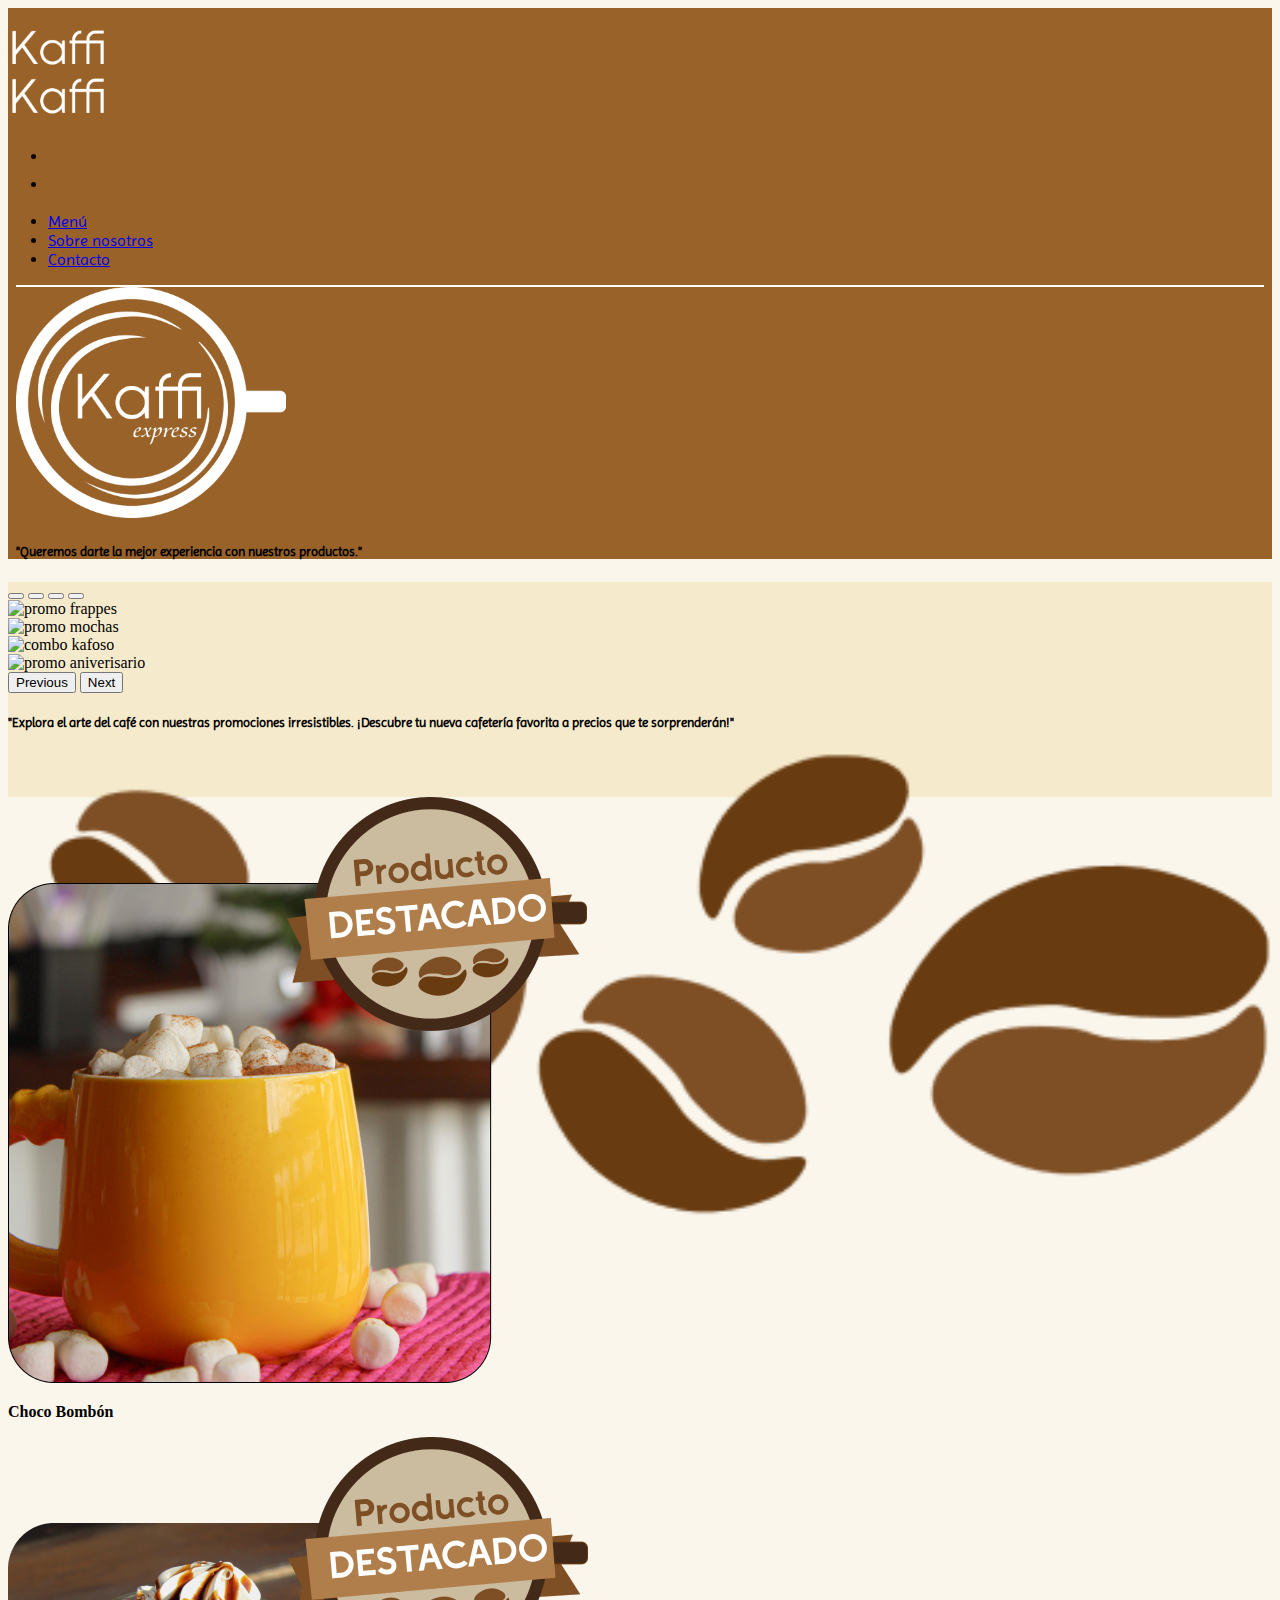
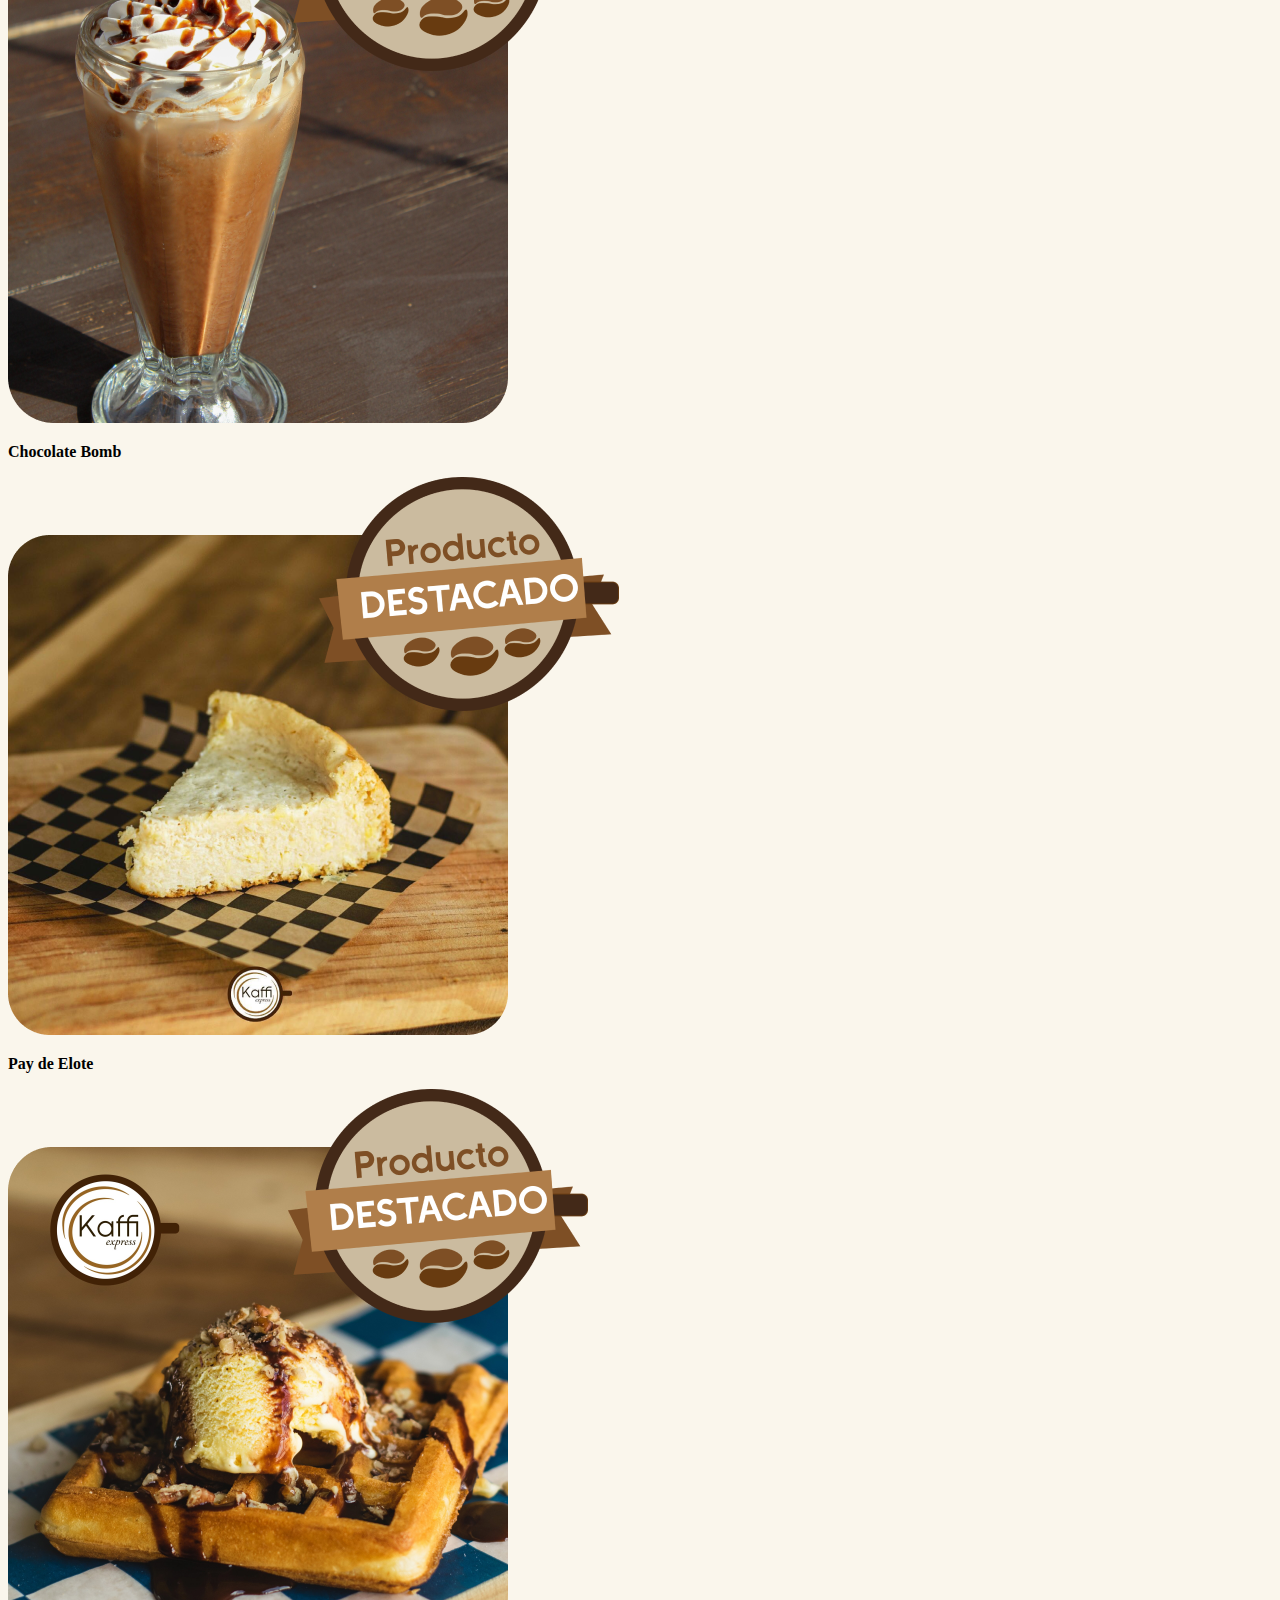
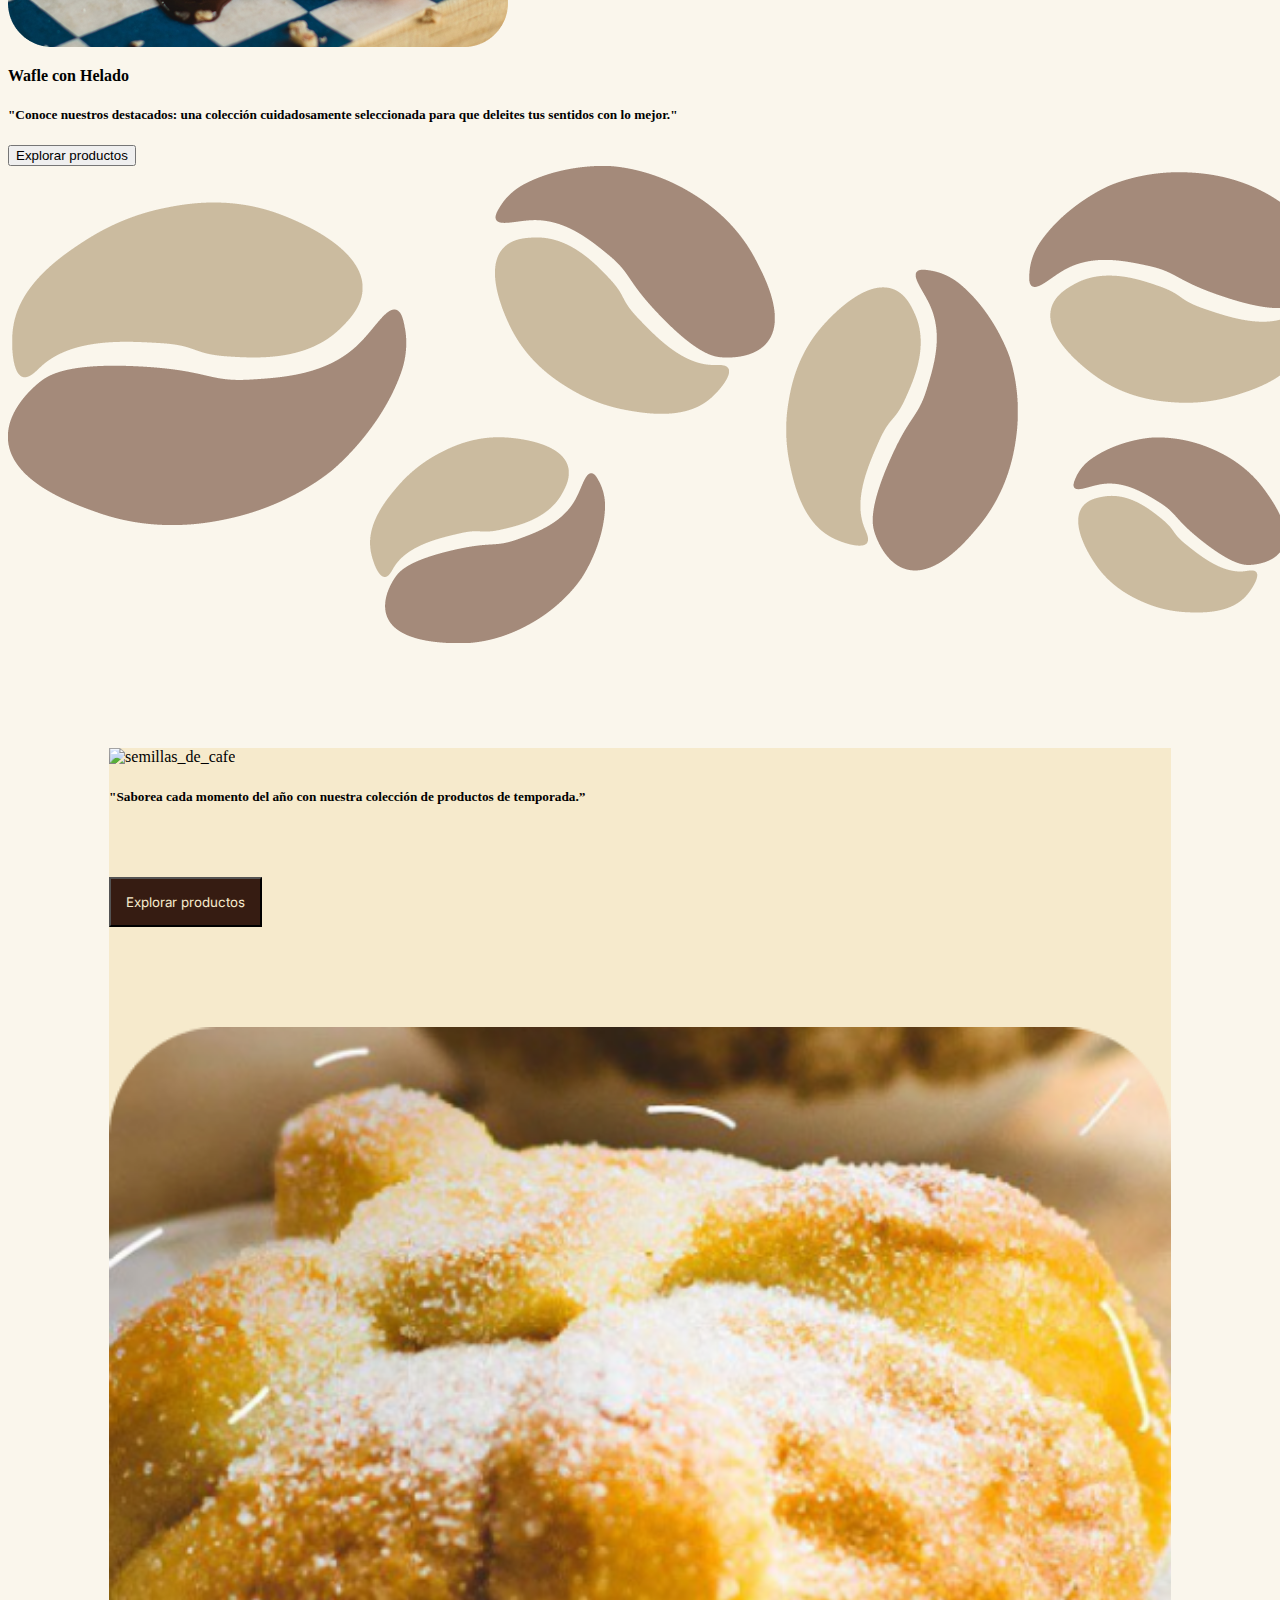
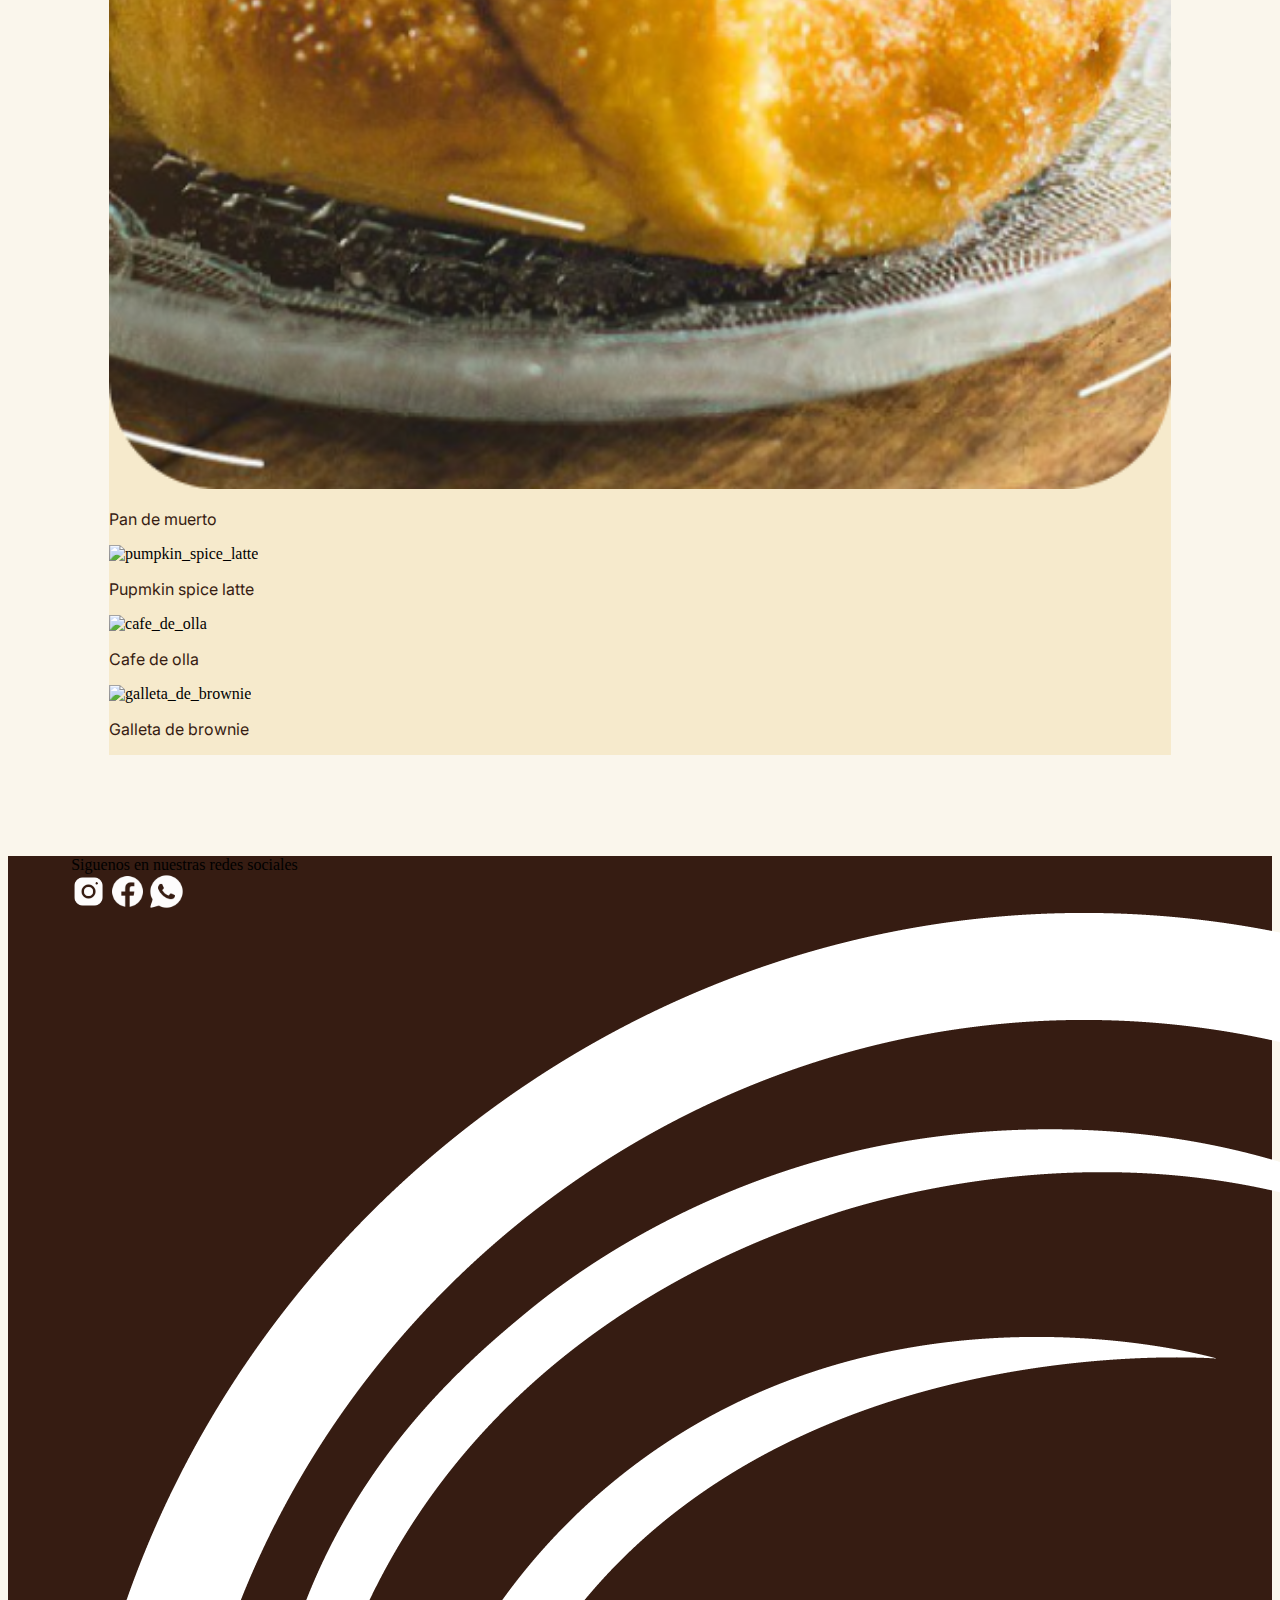
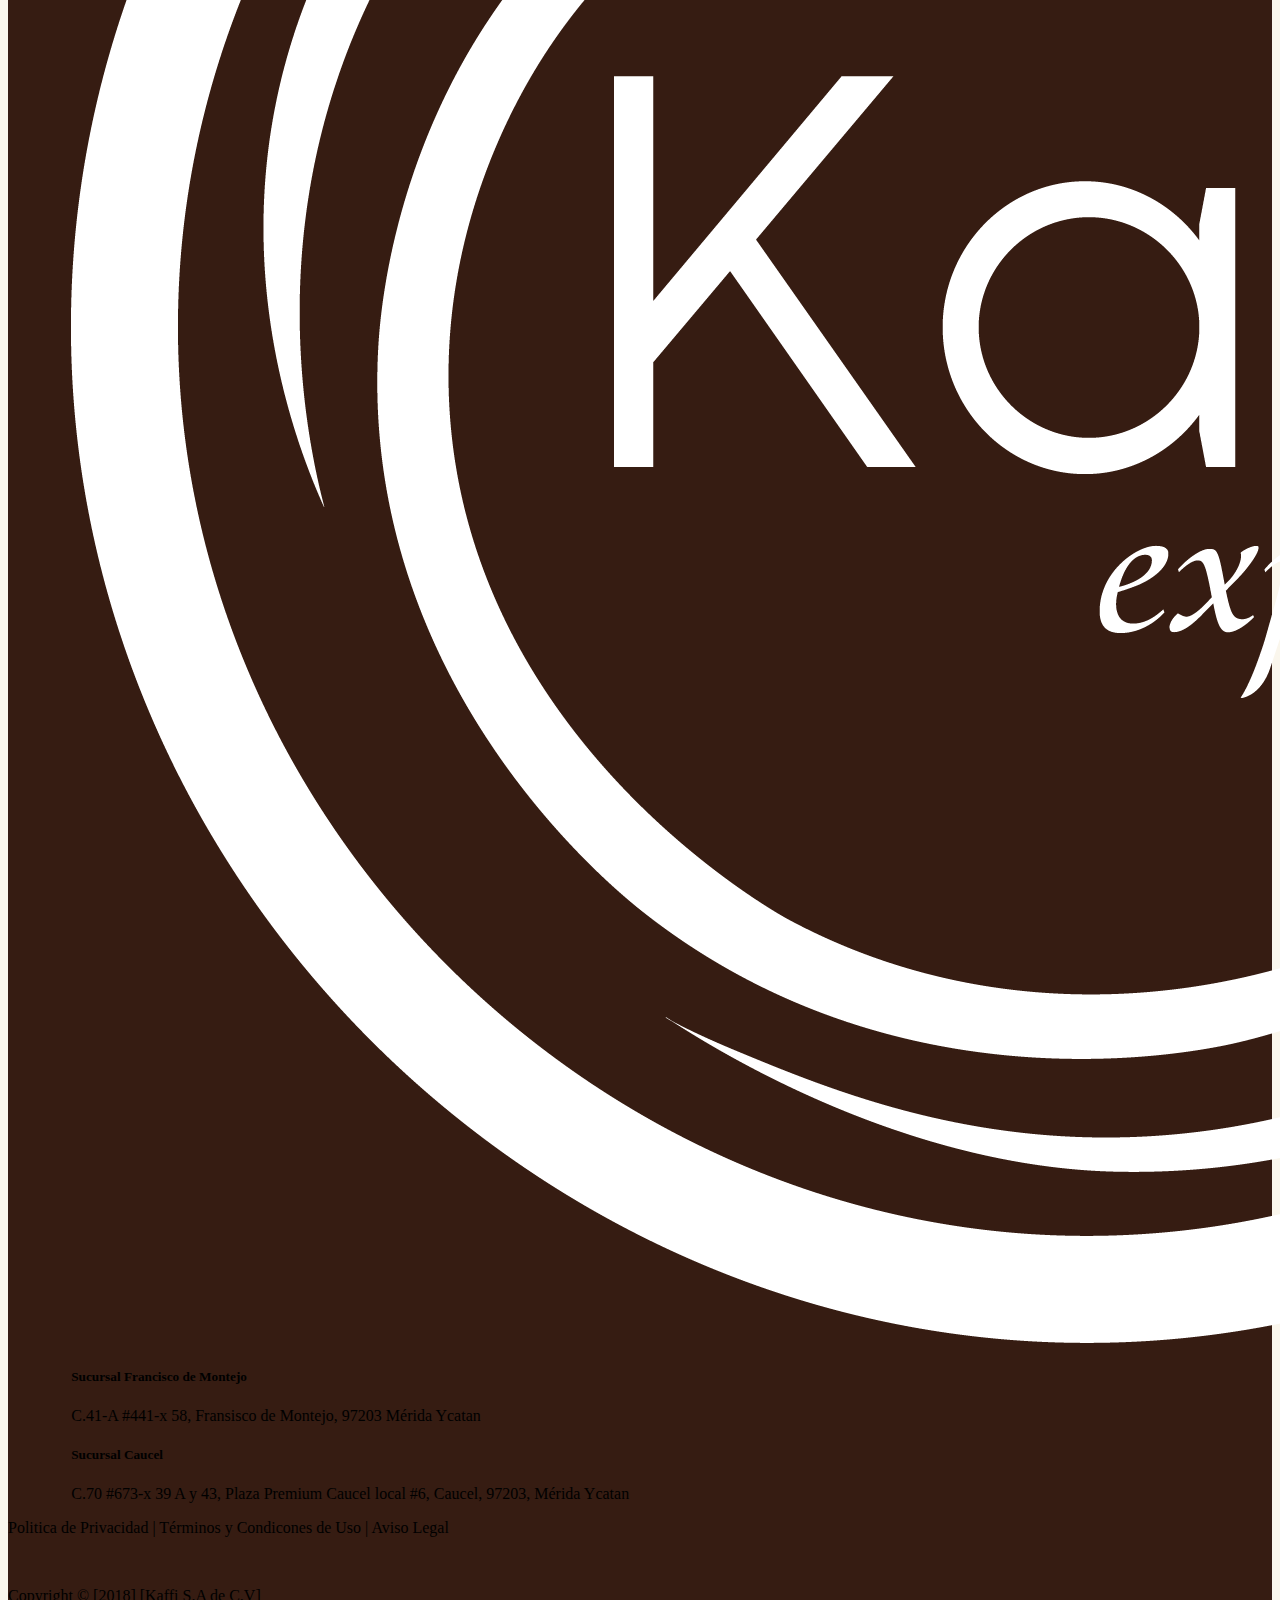
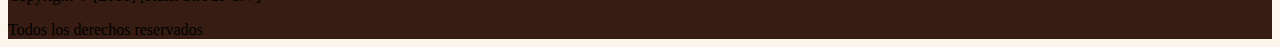
==== index.html @ 764d3df4 "alt imagenes" ====
<!DOCTYPE html>
<html lang="en">

<head>
    <meta charset="UTF-8">
    <meta name="viewport" content="width=device-width, initial-scale=1.0">
    <link href="https://cdn.jsdelivr.net/npm/bootstrap@5.3.2/dist/css/bootstrap.min.css" rel="stylesheet"
        integrity="sha384-T3c6CoIi6uLrA9TneNEoa7RxnatzjcDSCmG1MXxSR1GAsXEV/Dwwykc2MPK8M2HN" crossorigin="anonymous">
    <link rel="stylesheet" href="./assets/styles/homepage.css">
    <link rel="preconnect" href="https://fonts.googleapis.com">
    <link rel="preconnect" href="https://fonts.gstatic.com" crossorigin>
    <link href="https://fonts.googleapis.com/css2?family=Imprima&family=Inter:wght@700&display=swap" rel="stylesheet">
    <title>Homepage - Kaffi</title>
</head>

<body>
    <header>
        <!-- barra de navegacion -->
        <!-- diseño obtenido de https://getbootstrap.com/docs/5.3/components/navbar/ -->
        <nav class="navbar navbar-expand-lg justify-content-between">

            <!-- Botón de hamburguesa visible en pantallas pequeñas -->
            <div class="py-2 ms-1 d-flex header-menu-icon">
                <button class="navbar-toggler custom-toggler" type="button" data-bs-toggle="collapse"
                    data-bs-target="#navbarSupportedContent" aria-controls="navbarSupportedContent"
                    aria-expanded="false" aria-label="Toggle navigation">
                    <i class="fa-solid fa-bars fa-xl" style="color: #ffffff;"></i>
                </button>
            </div>

            <!-- Contenedor del logo centrado, visible en pantallas pequeñas -->
            <div class="d-lg-none d-flex align-items-center ms-auto ps-5">
                <a href=index.html class="header-logo-link">
                    <img class="img-fluid" src="./assets/images/imagen_nombre_kaffi.png" alt="imagen_de_nombre_kaffi"
                        id="navegation-bar-logo" />
                </a>
            </div>

            <!-- Contenedor del logo a la izquierda, visible en pantallas grandes -->
            <div class="d-none d-lg-block mx-0 px-3">
                <a href=index.html class="header-logo-link py-3">
                    <img class="img-fluid" src="./assets/images/imagen_nombre_kaffi.png" alt="imagen_de_nombre_kaffi"
                        id="navegation-bar-logo" />
                </a>
            </div>

            <!-- Iconos de carrito y usuario a la derecha, siempre en la esquina superior derecha -->
            <div id="iconos-carrito-y-usuario" class="ms-auto order-lg-last">
                <ul class="navbar-nav d-flex flex-row">
                    <li class="nav-item p-0 d-flex align-items-center">
                        <a id="enlace-carrito-header" class="nav-link active text-white px-2"
                            href="/assets/pages/shopping-cart.html">
                            <i class="fa-solid fa-cart-shopping py-2 px-1 header-icons-link"></i>
                        </a>
                    </li>
                    <li class="nav-item p-0 d-flex align-items-center">
                        <a id="enlace-login-header" class="nav-link active text-white px-2"
                            href="/assets/pages/profile.html">
                            <i class="fa-solid fa-user p-2 header-icons-link"></i>
                        </a>
                    </li>
                </ul>
            </div>
            <!-- Menú desplegable, visible en pantallas pequeñas -->
            <div class="collapse navbar-collapse" id="navbarSupportedContent">
                <ul class="navbar-nav mb-2 mb-lg-0 ms-auto">
                    <li class="nav-item">
                        <a class="nav-link active text-white" aria-current="page"
                            href="/assets/pages/menu.html">Menú</a>
                    </li>
                    <li class="nav-item">
                        <a class="nav-link active text-white" href="/assets/pages/about_us.html">Sobre nosotros</a>
                    </li>
                    <li class="nav-item">
                        <a class="nav-link active text-white" href="/assets/pages/contact.html">Contacto</a>
                    </li>
                </ul>
            </div>
        </nav>

        <section id="introduction-container">
            <div class="d-flex justify-content-center mt-1">
                <img class="img-fluid py-2" src="assets/images/logo_kaffi_blanco_1.png" alt="logo_kaffi_2"
                    id="img-logo-blanco" />
            </div>
            <div class="d-flex justify-content-center">
                <h5 class="description text-center text-white mb-2 p-4">"Queremos darte la mejor experiencia con
                    nuestros productos."
                </h5>
            </div>

        </section>
    </header>

    <!-- seccion principal -->
    <main>
        <!-- seccion de productos de oferta  -->
        <section class="d-flex justify-content-center mx-auto my-3" id="offer-products-container">
            <div class="container">
                <div class="row">
                    <!-- Columna carrousel -->
                    <div class="col-md-5 col-sm-12 order-sm-first order-md-last">
                        <div id="carouselExampleIndicators" class="carousel slide">
                            <div class="carousel-indicators">
                                <button type="button" data-bs-target="#carouselExampleIndicators" data-bs-slide-to="0"
                                    class="active" aria-current="true" aria-label="Slide 1"></button>
                                <button type="button" data-bs-target="#carouselExampleIndicators" data-bs-slide-to="1"
                                    aria-label="Slide 2"></button>
                                <button type="button" data-bs-target="#carouselExampleIndicators" data-bs-slide-to="2"
                                    aria-label="Slide 3"></button>
                                <button type="button" data-bs-target="#carouselExampleIndicators" data-bs-slide-to="3"
                                    aria-label="Slide 4"></button>
                            </div>
                            <!-- Contenedor imagenes de carrousel -->
                            <div class="carousel-inner container-with-height">
                                <!-- Se definio una altura maxima del contenedor -->
                                <div class="carousel-item active container-with-height">
                                    <!-- Se agregó la case img-promo-carrousel para que la imagen se ajuste al tamaño del contenedor -->
                                    <img src="./assets/images/promo1.png" class="d-flex w-100 img-promo-carrousel"
                                        alt="promo frappes">
                                </div>
                                <div class="carousel-item container-with-height">
                                    <!-- Se agregó la case img-promo-carrousel para que la imagen se ajuste al tamaño del contenedor -->
                                    <img src="./assets/images/promo2.png" class="d-flex w-100 img-promo-carrousel"
                                        alt="promo mochas">
                                </div>
                                <div class="carousel-item container-with-height">
                                    <!-- Se agregó la case img-promo-carrousel para que la imagen se ajuste al tamaño del contenedor -->
                                    <img src="./assets/images/promo3.png" class="d-flex w-100 img-promo-carrousel"
                                        alt="combo kafoso">
                                </div>
                                <div class="carousel-item container-with-height">
                                    <!-- Se agregó la case img-promo-carrousel para que la imagen se ajuste al tamaño del contenedor -->
                                    <img src="./assets/images/promo 4.png" class="d-flex w-100 img-promo-carrousel"
                                        alt="promo aniverisario">
                                </div>
                            </div>
                            <button class="carousel-control-prev" type="button"
                                data-bs-target="#carouselExampleIndicators" data-bs-slide="prev">
                                <span class="carousel-control-prev-icon" aria-hidden="true"></span>
                                <span class="visually-hidden">Previous</span>
                            </button>
                            <button class="carousel-control-next" type="button"
                                data-bs-target="#carouselExampleIndicators" data-bs-slide="next">
                                <span class="carousel-control-next-icon" aria-hidden="true"></span>
                                <span class="visually-hidden">Next</span>
                            </button>
                        </div>
                    </div>
                    <!-- Columna texto -->
                    <div
                        class="col-md-7 col-sm-12 d-flex flex-column align-items-center justify-content-center container-with-height py-3">
                        <div class="col-sm-12 text-center" id="text-offer-container">
                            <h5 class="text-offers py-3">"Explora el arte del café con nuestras promociones
                                irresistibles. ¡Descubre tu nueva
                                cafetería favorita a precios que te sorprenderán!"
                            </h5>
                        </div>
                        <div class="col-sm-12 d-flex justify-content-center" id="seeds2">
                            <img src="./assets/images/granos_cafe.png" alt="dibujo de granos de café">
                        </div>
                    </div>

                </div>
            </div>
        </section>

        <!-- Código Alan, Sección Productos destacados -->

        <section id="Top-products" class="d-flex justify-content-center mx-auto my-3 ">
            <div class="row">
                <!-- Columna Productos -->
                <div class="col-sm-12 col-md-6 text-center align-items-center justify-content-center d-flex flex-column">
                    <!--Columna 1-->
                    <div class="row d-flex justify-content-center align-items-center mx-auto">
                        <!-- Producto 1 -->
                        <div class="col-sm-6 w-50">
                            <div class="d-flex flex-column align-items-center text-center">
                                <img src="./assets/images/top-products1.png" alt="Imagen Producto 1" class="img-fluid">
                                <p class="product-name pe-4">Choco Bombón</p>
                            </div>
                        </div>
                        <!-- Producto 2 -->
                        <div class="col-sm-6 w-50 ">
                            <div class="d-flex flex-column align-items-center text-center">
                                <img src="./assets/images/top-products2.png" alt="Imagen Producto 2" class="img-fluid">
                                <p class="product-name pe-4">Chocolate Bomb</p>
                            </div>
                        </div>
                    </div>
        
                    <div class="row d-flex justify-content-center align-items-center mx-auto">
                        <!-- Producto 3 -->
                        <div class="col-sm-6 w-50">
                            <div class="d-flex flex-column align-items-center text-center">
                                <img src="./assets/images/top-products3.png" alt="Imagen Producto 3" class="img-fluid">
                                <p class="product-name pe-4">Pay de Elote</p>
                            </div>
                        </div>
                        <!-- Producto 4 -->
                        <div class="col-sm-6 w-50">
                            <div class="d-flex flex-column align-items-center text-center">
                                <img src="./assets/images/top-products4.png" alt="Imagen Producto 4" class="img-fluid">
                                <p class="product-name pe-4">Wafle con Helado</p>
                            </div>
                        </div>
                    </div>
                </div>
                <!-- Columna Textos -->
                <div class="col-sm-12 col-md-6 d-flex flex-column align-items-center justify-content-end text-center">
                    <!--Columna 2-->
                    <div class="py-3 my-5">
                        <h5 class="px-5 mb-5">
                            "Conoce nuestros destacados: una colección cuidadosamente seleccionada para que deleites tus sentidos con lo mejor."
                        </h5>
                        <div class="d-flex justify-content-center col-sm-12">
                            <button type="submit" class="mi-boton-1">Explorar productos</button>
                        </div>
                    </div>
                    <!--Granos de café-->
                    <div class="d-flex justify-content-end pt-md-5">
                        <img src="./assets/images/semillas claras.png" alt="dibujo de granos de café" class="w-25">
                    </div>
                </div>
            </div>
        </section>

        <!--Código Kim, sección Productos de temporada-->

        <section section class="d-flex justify-content-center mx-auto my-3" id="season-products">
            <div class="container ">
                <div class="row">
                    <div id="card-description" class="d-flex flex-column col-sm-12 col-md-6 order-last order-md-first">
                        <!--Columna 1-->
                        <div class="d-flex align-content-center justify-content-center col-sm-12">
                            <img src="./assets/images/semillas_cafe_extendidas.png" alt="semillas_de_cafe" />
                        </div>
                        <div class="d-flex justify-content-center col-sm-12">
                            <h5>"Saborea cada momento del año con nuestra colección de productos de temporada.”</h5>
                        </div>
                        <div class="d-flex justify-content-center col-sm-12">
                            <button><a href="#">Explorar productos</a></button>
                        </div>
                    </div>
                    <div id="card-images"
                        class="col-sm-12 col-md-6 text-center align-items-center justify-content-center d-flex flex-column order-first order-md-last">
                        <!--Columna 2-->
                        <div id="first-row" class="row col-sm-12">
                            <div class="col">
                                <div id="outstanding-product-1">
                                    <img src="./assets/images/pan_de_muerto.png" alt="pan_de_muerto">
                                </div>
                                <div>
                                    <p>Pan de muerto</p>
                                </div>
                            </div>

                            <div class="col">
                                <div id="outstanding-product-2">
                                    <img src="./assets/images/pupmkin_spice_latte.png" alt="pumpkin_spice_latte">
                                </div>
                                <div>
                                    <p>Pupmkin spice latte</p>
                                </div>
                            </div>
                        </div>

                        <div id="second-row" class="row col-sm-12">
                            <div class="col">
                                <div id="outstanding-product-3">
                                    <img src="./assets/images/cafe_de_olla.png" alt="cafe_de_olla">
                                </div>
                                <div>
                                    <p>Cafe de olla</p>
                                </div>
                            </div>
                            <div class="col">
                                <div id="outstanding-product-4">
                                    <img src="./assets/images/galleta_brownie.png" alt="galleta_de_brownie">
                                </div>
                                <div>
                                    <p>Galleta de brownie</p>
                                </div>
                            </div>
                        </div>
                    </div>
                </div>
            </div>
        </section>

    </main>



    <!-- codigo de valdo -->
    <footer>
        <footer class="text-light">

            <!-- Section: Social media -->
            <section id="social-media" class="text-center p-3 border-bottom border-3">

                <div class="mb-2">
                    <span>Siguenos en nuestras redes sociales</span>
                </div>

                <div>
                    <a href="https://www.instagram.com/kaffimerida/" target="_blank" class="me-5">
                        <img class="social-icon" src="./assets/images/icons8-instagram-60.png"
                            alt="El icono de Instagram"></a>
                    <a href="https://www.facebook.com/kaffiMid/?locale=es_LA" target="_blank" class="me-5">
                        <img class="social-icon" src="./assets/images/icons8-facebook-50 (2).png"
                            alt="El icono de Facebook"></a>
                    <a href="https://api.whatsapp.com/message/RMOZKTGCQLG3H1?autoload=1&app_absent=0" target="_blank">
                        <img class="social-icon" src="./assets/images/icons8-whatsapp-50 (1).png"
                            alt="El icono de whatssap"></a>
                </div>
            </section>

            <!-- Section: Logo y sucursales  -->
            <section id="sucursales" class="text-center p-3 border-bottom border-3">
                <div class="container text-center text-md-start mt-5">
                    <div class="row mt-3">

                        <!-- Logo -->
                        <div class="col-md-3 col-lg-4 col-xl-3 mx-auto mb-4">
                            <img src="./assets/images/logo kaffi blanco.png" alt="logo de Kaffi" class="img-fluid w-50">
                        </div>

                        <!-- Fransisco Montejo -->
                        <div class="col-md-3 col-lg-3 col-xl-3 mx-auto mb-4">
                            <h5 class="mb-4 ">
                                Sucursal Francisco de Montejo
                            </h5>
                            <p>
                                C.41-A #441-x 58,
                                Fransisco de Montejo,
                                97203
                                Mérida Ycatan
                            </p>
                        </div>

                        <!-- Caucel -->
                        <div class="col-md-4 col-lg-3 col-xl-3 mx-auto mb-md-0 mb-4">
                            <h5 class="mb-4">
                                Sucursal Caucel
                            </h5>
                            <p>
                                C.70 #673-x 39 A y 43,
                                Plaza Premium Caucel local #6,
                                Caucel, 97203,
                                Mérida Ycatan
                            </p>
                        </div>

                    </div>
                </div>
            </section>

            <!-- Copyright -->
            <div class="text-center p-4">
                <p> Politica de Privacidad | Términos y Condicones de Uso | Aviso Legal</p><br>
                <p>Copyright © [2018] [Kaffi S.A de C.V]</p>
                <span>Todos los derechos reservados</span>
            </div>
        </footer>
    </footer>

    <script src="https://cdn.jsdelivr.net/npm/bootstrap@5.3.2/dist/js/bootstrap.bundle.min.js"
        integrity="sha384-C6RzsynM9kWDrMNeT87bh95OGNyZPhcTNXj1NW7RuBCsyN/o0jlpcV8Qyq46cDfL"
        crossorigin="anonymous"></script>
    <script src="https://kit.fontawesome.com/7f430a0c40.js" crossorigin="anonymous"></script>
    <script src="about-us.js"></script>
</body>


</html>
---- assets/styles/homepage.css ----
/* Inicio estilos para el header */
header {
    /* https://stackoverflow.com/questions/12609110/responsive-css-background-images */
    width: 100%;
    height: auto;
    background-color: #996229;
    background-size: cover;
    font-family: 'Imprima', sans-serif;
    font-size: 1em;
    /* Tamaño predeterminado del texto del menú */
}

header #introduction-container {
    margin-left: 0.5em;
    margin-right: 0.5em;
    border-top: 2px;
    border-color: #ffffff;
    border-top-style: solid;
}
.header-logo-link:hover{
    border-bottom: 2px;
    border-bottom-style: solid;
    border-color: #ffffff;
}
.header-icons-link{
    font-size: 24px; 
    border-radius: 3em;
}
.header-menu-icon{
    border-radius: 1em;
}
.header-icons-link:hover, .header-menu-icon:hover{
    background-color: #9c846a8e;
}

#navegation-bar-logo {
    max-width: 100px;
}

.custom-toggler {
    background-color: transparent !important;
    border: none !important;
}

.custom-toggler:active,
.custom-toggler:focus {
    background-color: transparent !important;
    color: transparent !important;
}

.show .nav-link {
    text-decoration: none;
    font-size: 18px;
    /* Tamaño predeterminado del texto del menú */
    margin-left: 1rem;
}

.nav-link:hover {
    text-decoration-line: underline;
}

#img-logo-blanco {
    max-width: 30vh;
}

.description {
    max-width: 60vw;
}

/* Fin estilos para el header */

/* reglas para imagenes y letras aplicados hasta dispositivos medianos */
@media screen and (max-width: 500px) {
    header {
        height: auto;
        padding: 0 20px;
        font-size: 7vw;
    }

    
}

/* estilos de la seccion de productos oferta */
/* Inicio Seccion promos Carrousel */
#offer-products-container{
    background-color: rgb(246, 234, 204);
}

.text-offers{
    font-family: "Imprima";
}


#text-offer-container{
    width:80%;
}

#seeds2{
   max-height: 5vh;
   width: auto;
}
#seeds2 img{
    width: 100%;
    height: 100%;
    object-fit: cover;
}

.img-promo-carrousel {
    width: 100%;
    height: 100%;
    object-fit: cover;
    /* Esto asegura que la imagen cubra completamente el contenedor sin deformarse */
}

.container-with-height {
    max-height: 50vh;
}

/* Fin Seccion Carrousel */


/* Inicio estilos de la seccion de productos de temporada */

#season-products {
    background-color: #F6EACC;
    margin: 8%;
}

#season-products #card-description img {
    width: 50%;
}

#season-products #card-description {
    margin-bottom: 50px;
    margin-top: 50px;
}

#season-products #card-description p {
    font-family: 'Imprima', sans-serif;
    color: #361c12;
    font-size: 1.1rem;
    text-align: center;
}

#season-products #card-description button {
    background-color: #361c12;
    padding: 15px;
    margin-top: 50px;
}

#season-products #card-description a {
    color: #F6EACC;
    font-family: 'Inter', sans-serif;
    text-decoration: none;
}

#season-products #first-row {
    margin-top: 50px;
}

#season-products #outstanding-product-1 img {
    width: 100%;
}

#season-products #outstanding-product-2 img {
    width: 100%;
}

#season-products #outstanding-product-3 img {
    width: 100%;
}

#season-products #outstanding-product-4 img {
    width: 100%;
}

#season-products #card-images p{
    font-family: 'Inter', sans-serif;
    color: #361c12;
}

#season-products #card-images {
    align-content:center;
}
/* termina seccion de productos destacados */

/* estilos del footer */
body{
    background-color: #faf6ec;
}

footer{
    background-color: #361c12;
}

#social-media{
    box-sizing: border-box;
    width: 90%;
    margin: 0 auto;
}

#sucursales{
    box-sizing: border-box;
    width: 90%;
    margin: 0 auto;
}

.social-icon{
    width: 35px;
    height: 35px;
}

/* semillas cafe rafa 9 */

#seeds-developers-team-left{
    transform: rotate(-18.81deg);
}

#seeds-developers-team-right{
transform: rotate(159.85deg);
}


#profile-card{
    background-color: #361c12;
    color: #ffffff;
}
#card-footer{
    color: #ffffff;
}

#navegation-bar-logo{
max-width: 100px;
}

.custom-toggler {
    background-color: transparent !important;
    border: none !important;
}

.custom-toggler:active,
.custom-toggler:focus {
    background-color: transparent !important;
    color: transparent !important;
}


.show .nav-link {
    text-decoration: none;
    font-size: 18px; /* Tamaño predeterminado del texto del menú */
    margin-left: 1rem;
}

.nav-link:hover {
    text-decoration-line: underline;
}

#img-logo-blanco{
    max-width: 30vh;
}
.description{
    max-width:60vw;
}


/* Top Products */

/* Estilos para la sección de los productos destacados */
.top-products-section {
    background-color: #361c12;
    margin: 8%;
}

/* Estilos para el contenedor principal */
.products-container {
    background-color: #361c12;
    color: white;
}

/* Estilos para la fila de productos */
.products-row {
    background-color: #361c12;
}

/* Estilos para la columna 1 */
.column1 {
    background-color: #361c12;
    color: beige;
}

/* Estilos para cada fila de productos */
.product-row {
    background-color: #361c12;
    margin: 0.5em;
}

/* Estilos para cada columna de producto */
.product-col {
    background-color: #361c12;
    margin: 0.5em;
}

/* Estilos para la información de cada producto */
.product-info {
    text-align: center;
}

/* Estilos para la imagen de cada producto */
.product-image {
    max-width: 100%;
    width: 140px;
    display: block;
    margin: 0 auto;
}

/* Estilos para el texto del nombre del producto */
.product-name {
    font-weight: bold;
}

/* Estilos para el texto adicional del producto */
.product-text {
    color: #888;
}

/* Estilos para la columna 2 */
.column2 {
    background-color: #361c12;
    color: #361c12;
}

/* Estilos para la información destacada */
.highlight-info {
    color:  white;
    padding: 1em;
    margin: 0.5em;
}



/* Estilos para el contenedor de la imagen de los granos de café */
.highlight-image {
    position: relative; /* Establece el posicionamiento relativo para el contenedor */
    width: 200px; /* Ancho del contenedor */
    height: 100px; /* Altura del contenedor */
    margin-left: auto; /* Empuja el contenedor hacia la derecha */
    margin-top: auto; /* Empuja el contenedor hacia abajo */
}

/* Estilos para la imagen de los granos de café */
.highlight-image img {
    max-width: 100%; /* Ajusta el ancho máximo de la imagen al contenedor */
    height: auto; /* Ajusta la altura automáticamente */
    position: absolute; /* Establece el posicionamiento absoluto para la imagen */
    bottom: 0; /* Coloca la imagen en la parte inferior del contenedor */
    right: 0; /* Coloca la imagen en la esquina derecha del contenedor */
    transform: rotate(180.85deg); /* Gira la imagen */
}
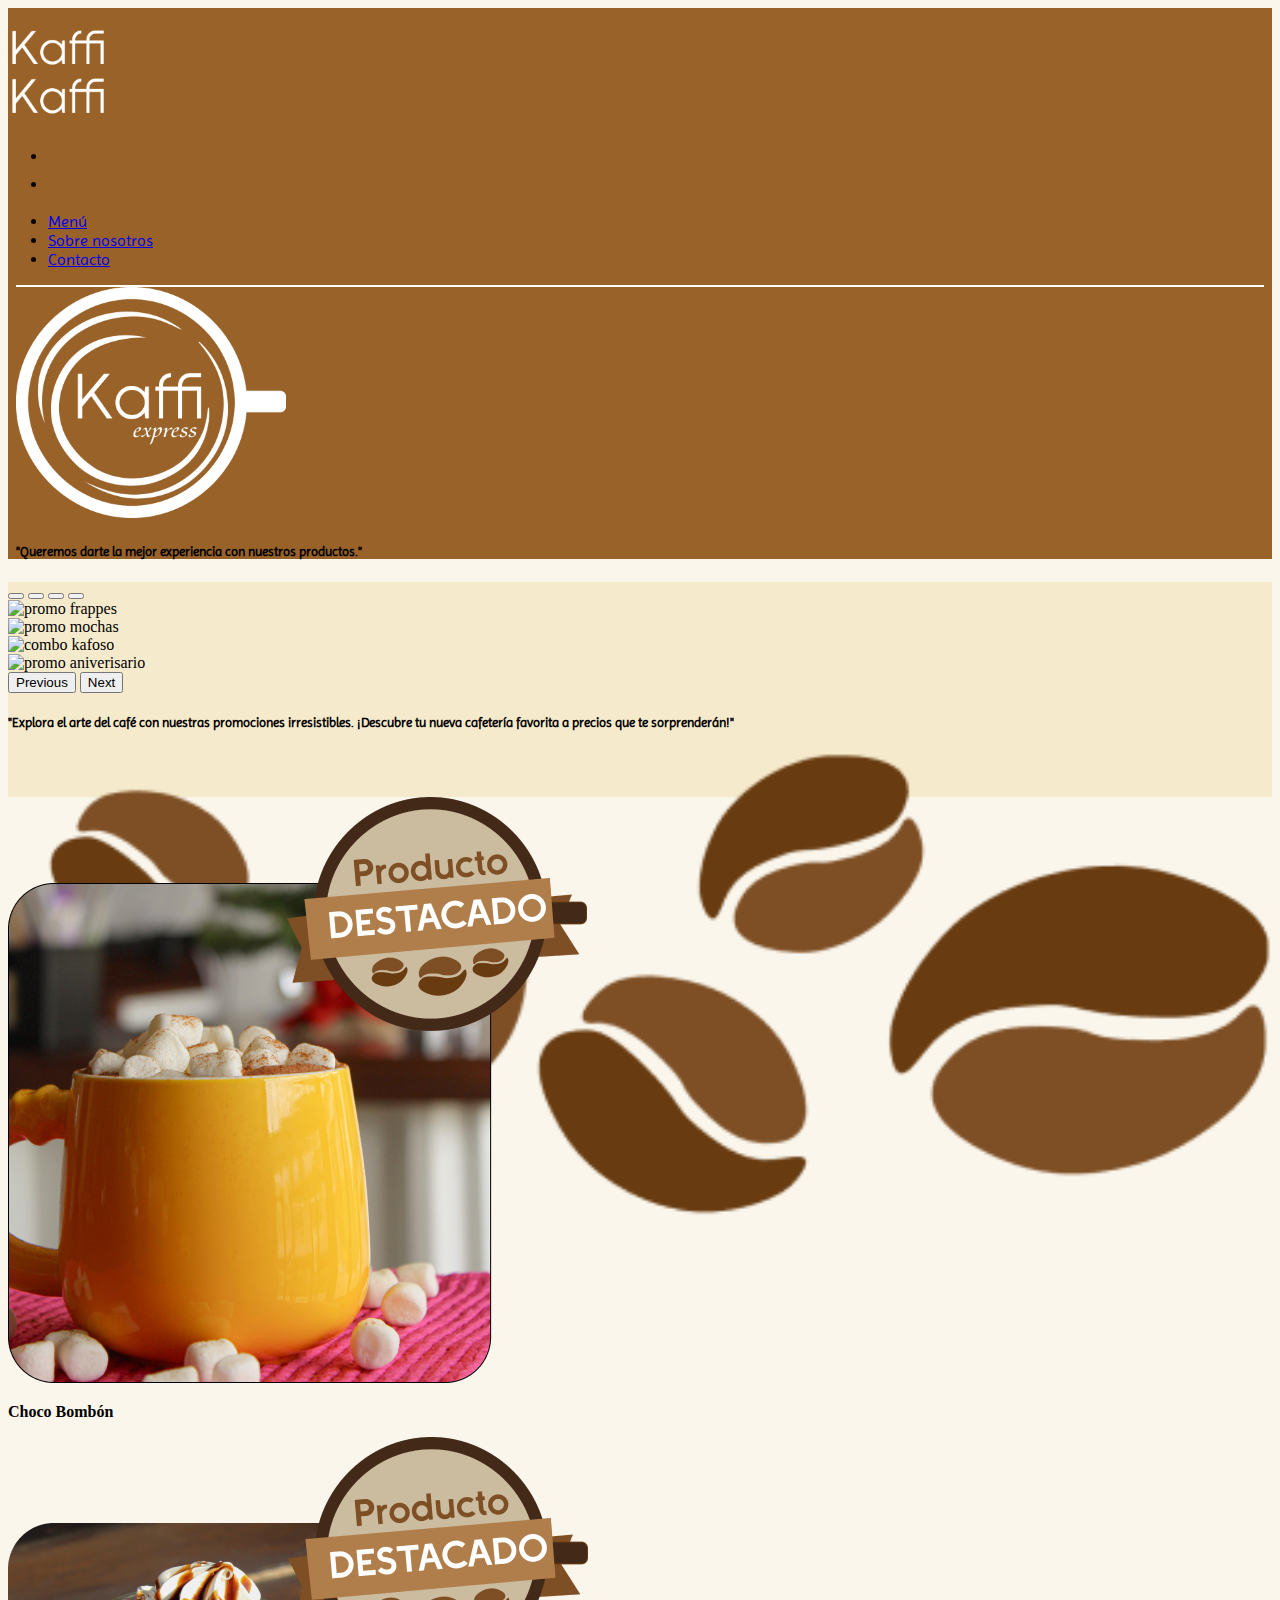
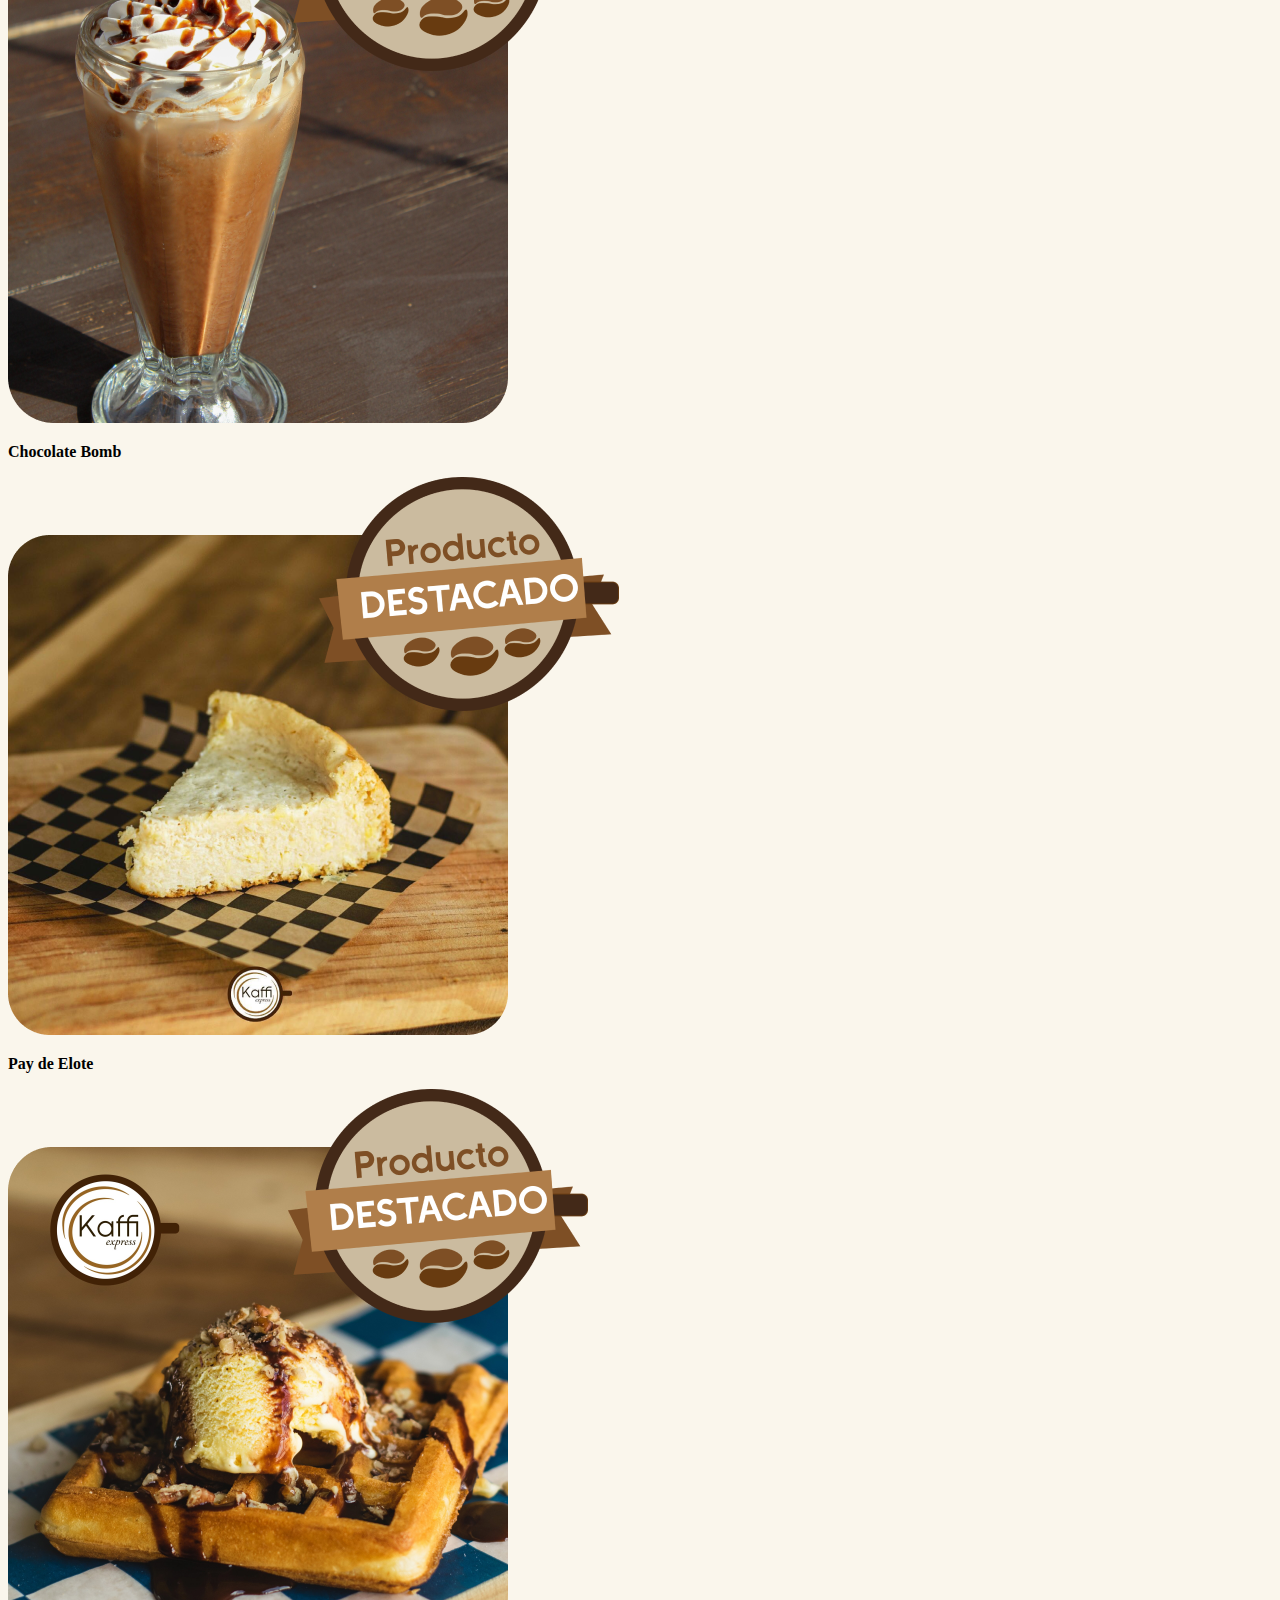
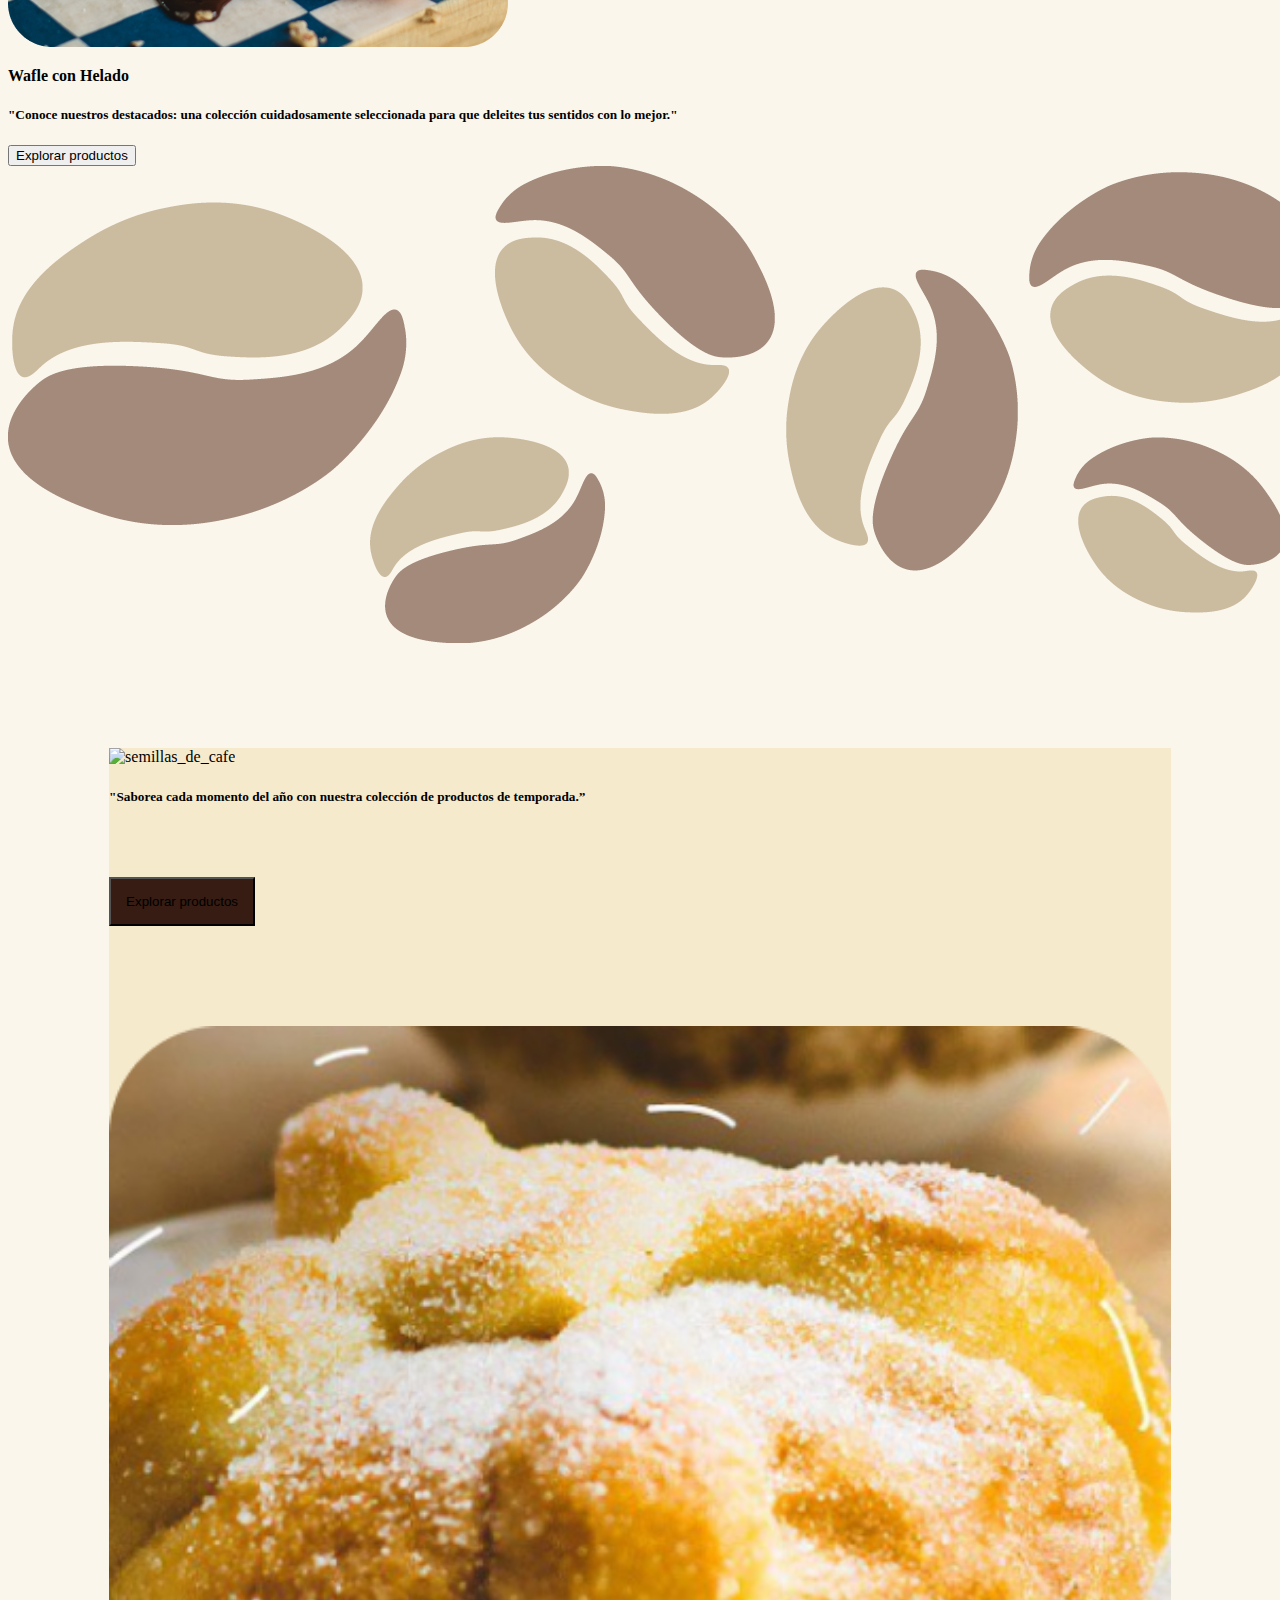
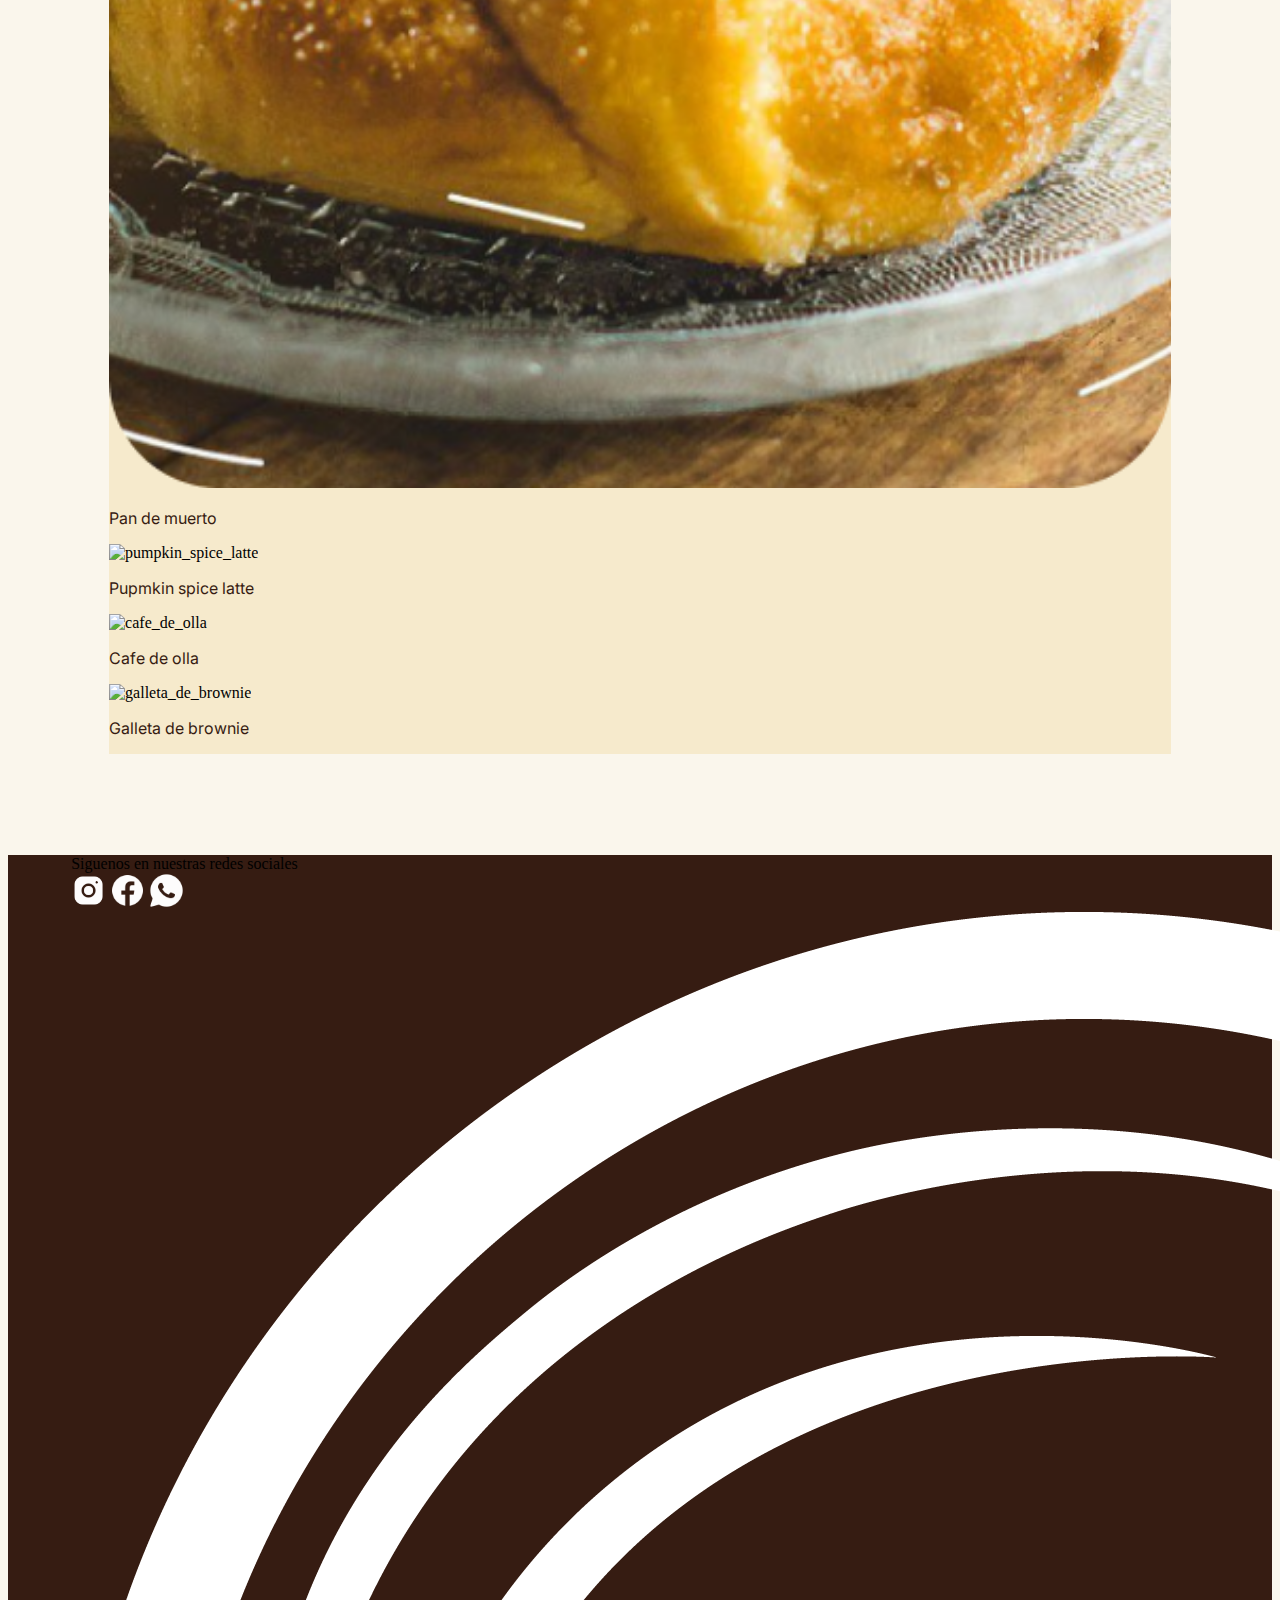
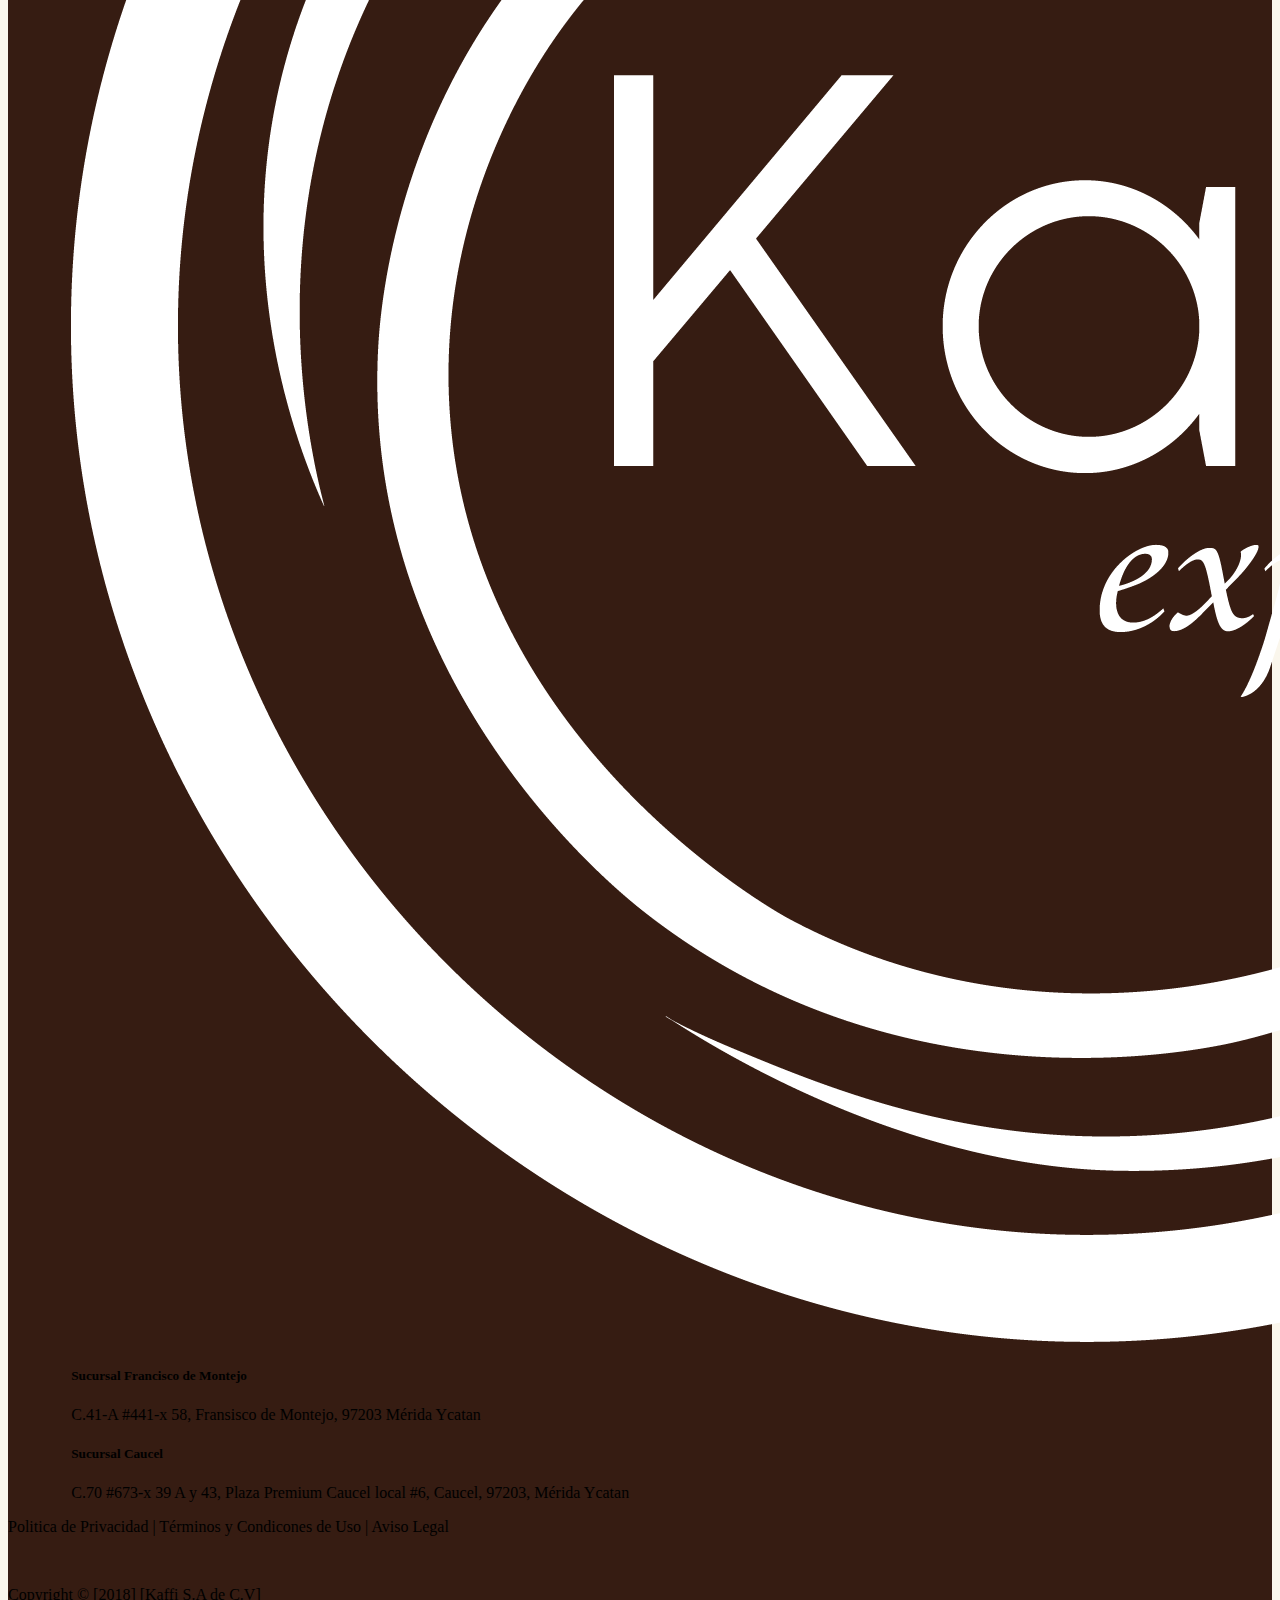
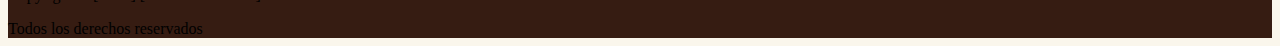
==== commit 26f854ec: "rutas again" ====
--- a/index.html
+++ b/index.html
@@ -6,6 +6,7 @@
     <meta name="viewport" content="width=device-width, initial-scale=1.0">
     <link href="https://cdn.jsdelivr.net/npm/bootstrap@5.3.2/dist/css/bootstrap.min.css" rel="stylesheet"
         integrity="sha384-T3c6CoIi6uLrA9TneNEoa7RxnatzjcDSCmG1MXxSR1GAsXEV/Dwwykc2MPK8M2HN" crossorigin="anonymous">
+    <link rel="shortcut icon" href="./assets/images/icono-kaffi.png">    
     <link rel="stylesheet" href="./assets/styles/homepage.css">
     <link rel="preconnect" href="https://fonts.googleapis.com">
     <link rel="preconnect" href="https://fonts.gstatic.com" crossorigin>
@@ -30,16 +31,16 @@
 
             <!-- Contenedor del logo centrado, visible en pantallas pequeñas -->
             <div class="d-lg-none d-flex align-items-center ms-auto ps-5">
-                <a href=index.html class="header-logo-link">
-                    <img class="img-fluid" src="./assets/images/imagen_nombre_kaffi.png" alt="imagen_de_nombre_kaffi"
+                <a href=./index.html class="header-logo-link">
+                    <img class="img-fluid" src="/assets/images/imagen_nombre_kaffi.png" alt="imagen_de_nombre_kaffi"
                         id="navegation-bar-logo" />
                 </a>
             </div>
 
             <!-- Contenedor del logo a la izquierda, visible en pantallas grandes -->
             <div class="d-none d-lg-block mx-0 px-3">
-                <a href=index.html class="header-logo-link py-3">
-                    <img class="img-fluid" src="./assets/images/imagen_nombre_kaffi.png" alt="imagen_de_nombre_kaffi"
+                <a href=./index.html class="header-logo-link py-3">
+                    <img class="img-fluid" src="/assets/images/imagen_nombre_kaffi.png" alt="imagen_de_nombre_kaffi"
                         id="navegation-bar-logo" />
                 </a>
             </div>
@@ -49,13 +50,13 @@
                 <ul class="navbar-nav d-flex flex-row">
                     <li class="nav-item p-0 d-flex align-items-center">
                         <a id="enlace-carrito-header" class="nav-link active text-white px-2"
-                            href="/assets/pages/shopping-cart.html">
+                            href="./assets/pages/shopping-cart.html">
                             <i class="fa-solid fa-cart-shopping py-2 px-1 header-icons-link"></i>
                         </a>
                     </li>
                     <li class="nav-item p-0 d-flex align-items-center">
                         <a id="enlace-login-header" class="nav-link active text-white px-2"
-                            href="/assets/pages/profile.html">
+                            href="./assets/pages/profile.html">
                             <i class="fa-solid fa-user p-2 header-icons-link"></i>
                         </a>
                     </li>
@@ -66,13 +67,13 @@
                 <ul class="navbar-nav mb-2 mb-lg-0 ms-auto">
                     <li class="nav-item">
                         <a class="nav-link active text-white" aria-current="page"
-                            href="/assets/pages/menu.html">Menú</a>
+                            href="./assets/pages/menu.html">Menú</a>
                     </li>
                     <li class="nav-item">
-                        <a class="nav-link active text-white" href="/assets/pages/about_us.html">Sobre nosotros</a>
+                        <a class="nav-link active text-white" href="./assets/pages/about_us.html">Sobre nosotros</a>
                     </li>
                     <li class="nav-item">
-                        <a class="nav-link active text-white" href="/assets/pages/contact.html">Contacto</a>
+                        <a class="nav-link active text-white" href="./assets/pages/contact.html">Contacto</a>
                     </li>
                 </ul>
             </div>
@@ -80,7 +81,7 @@
 
         <section id="introduction-container">
             <div class="d-flex justify-content-center mt-1">
-                <img class="img-fluid py-2" src="assets/images/logo_kaffi_blanco_1.png" alt="logo_kaffi_2"
+                <img class="img-fluid py-2" src="./assets/images/logo_kaffi_blanco_1.png" alt="logo_kaffi_2"
                     id="img-logo-blanco" />
             </div>
             <div class="d-flex justify-content-center">
@@ -170,7 +171,8 @@
         <section id="Top-products" class="d-flex justify-content-center mx-auto my-3 ">
             <div class="row">
                 <!-- Columna Productos -->
-                <div class="col-sm-12 col-md-6 text-center align-items-center justify-content-center d-flex flex-column">
+                <div
+                    class="col-sm-12 col-md-6 text-center align-items-center justify-content-center d-flex flex-column">
                     <!--Columna 1-->
                     <div class="row d-flex justify-content-center align-items-center mx-auto">
                         <!-- Producto 1 -->
@@ -188,7 +190,7 @@
                             </div>
                         </div>
                     </div>
-        
+
                     <div class="row d-flex justify-content-center align-items-center mx-auto">
                         <!-- Producto 3 -->
                         <div class="col-sm-6 w-50">
@@ -211,10 +213,13 @@
                     <!--Columna 2-->
                     <div class="py-3 my-5">
                         <h5 class="px-5 mb-5">
-                            "Conoce nuestros destacados: una colección cuidadosamente seleccionada para que deleites tus sentidos con lo mejor."
+                            "Conoce nuestros destacados: una colección cuidadosamente seleccionada para que deleites tus
+                            sentidos con lo mejor."
                         </h5>
                         <div class="d-flex justify-content-center col-sm-12">
-                            <button type="submit" class="mi-boton-1">Explorar productos</button>
+                            <a href="./assets/pages/menu.html" title="Conoce nuestro Menu">
+                                <button type="submit" class="mi-boton-1">Explorar productos</button>
+                            </a>
                         </div>
                     </div>
                     <!--Granos de café-->
@@ -239,7 +244,9 @@
                             <h5>"Saborea cada momento del año con nuestra colección de productos de temporada.”</h5>
                         </div>
                         <div class="d-flex justify-content-center col-sm-12">
-                            <button><a href="#">Explorar productos</a></button>
+                            <a href="./assets/pages/menu.html" title="Conoce nuestro Menu">
+                                <button>Explorar productos</button>
+                            </a>
                         </div>
                     </div>
                     <div id="card-images"
@@ -369,7 +376,6 @@
         integrity="sha384-C6RzsynM9kWDrMNeT87bh95OGNyZPhcTNXj1NW7RuBCsyN/o0jlpcV8Qyq46cDfL"
         crossorigin="anonymous"></script>
     <script src="https://kit.fontawesome.com/7f430a0c40.js" crossorigin="anonymous"></script>
-    <script src="about-us.js"></script>
 </body>
 
 
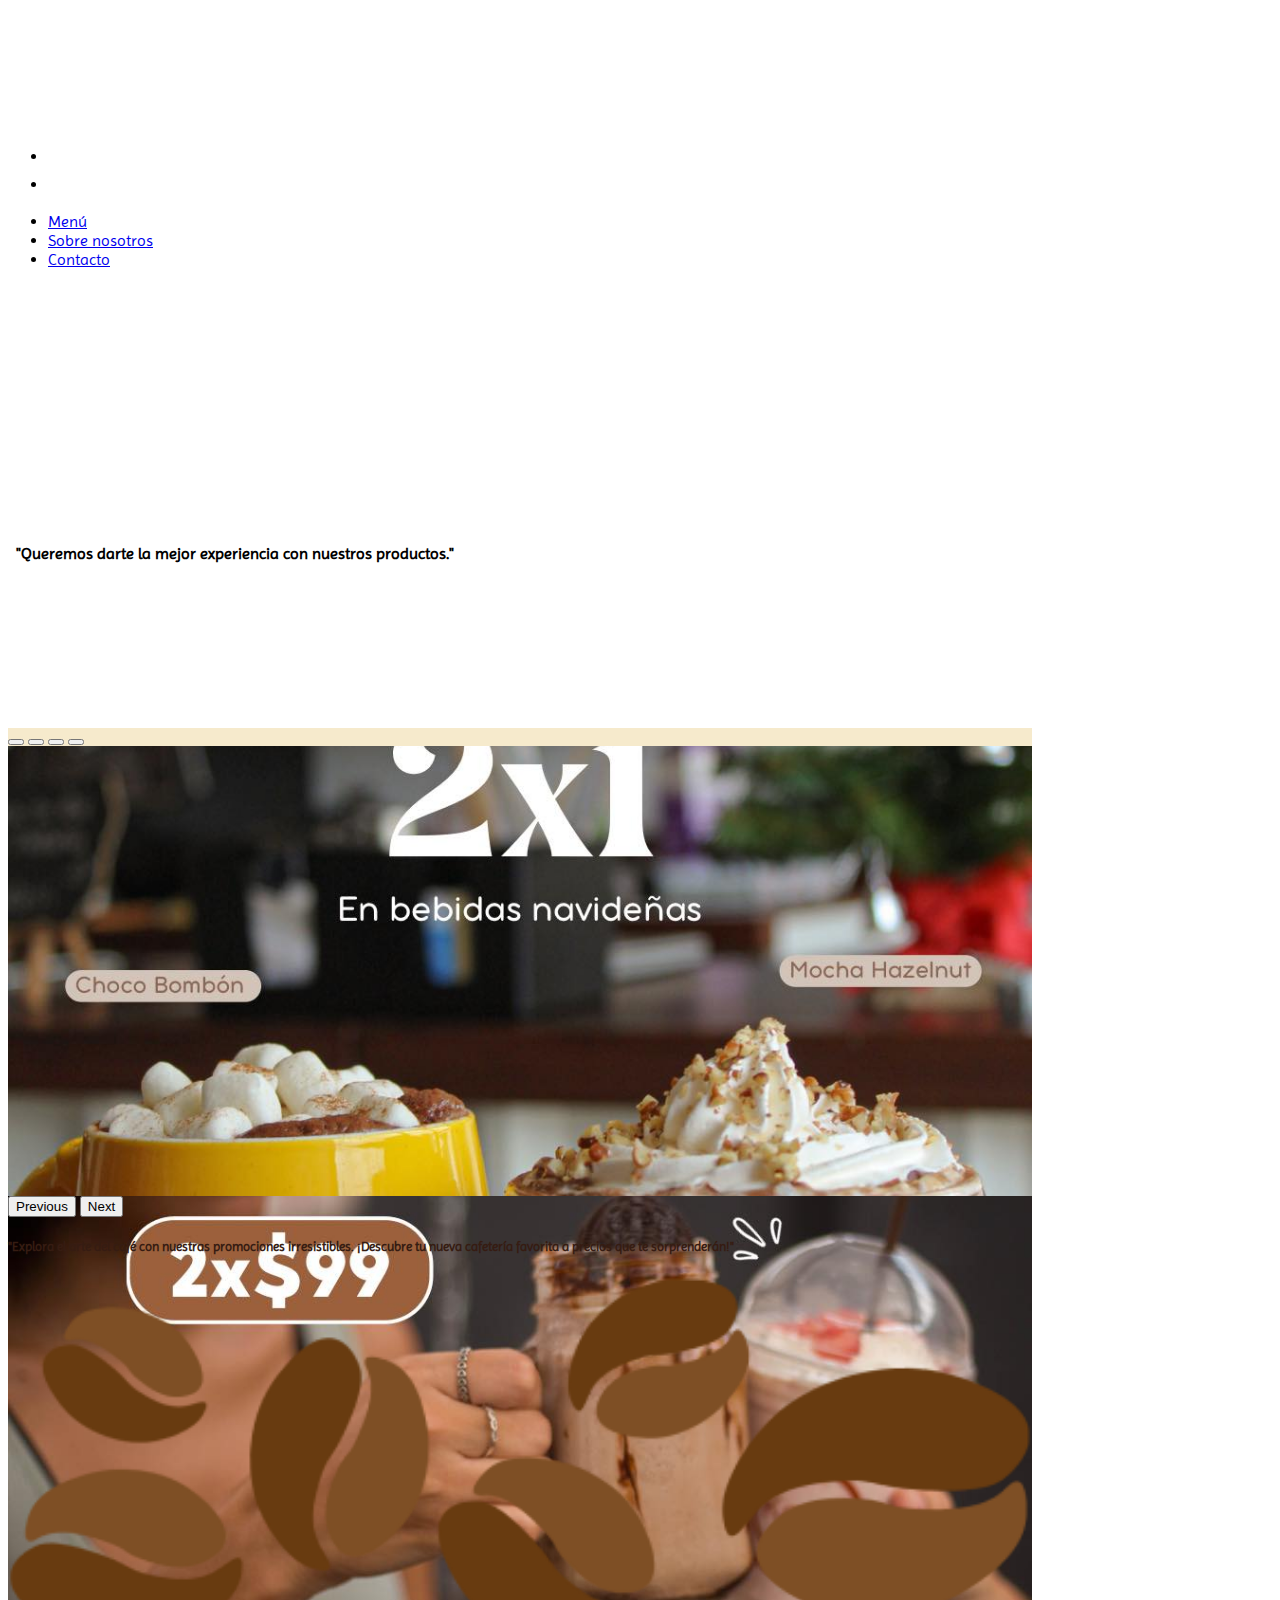
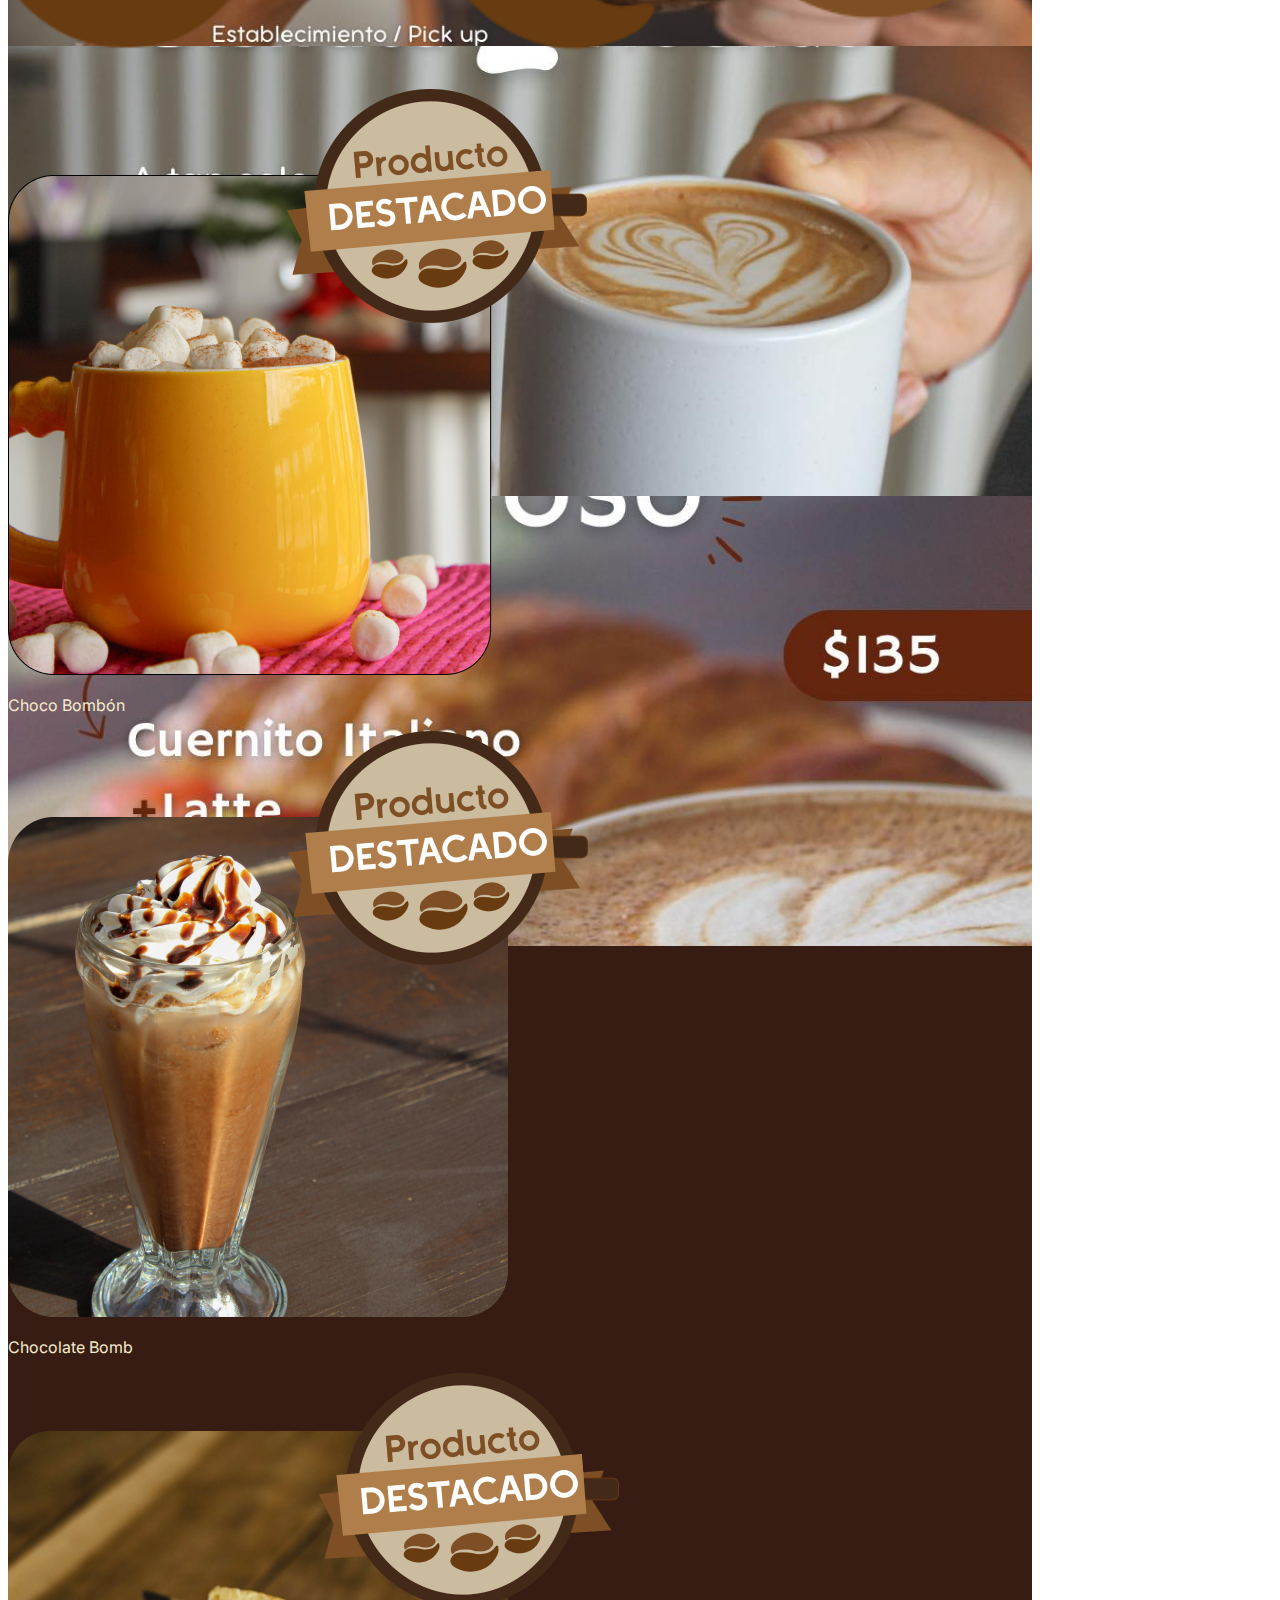
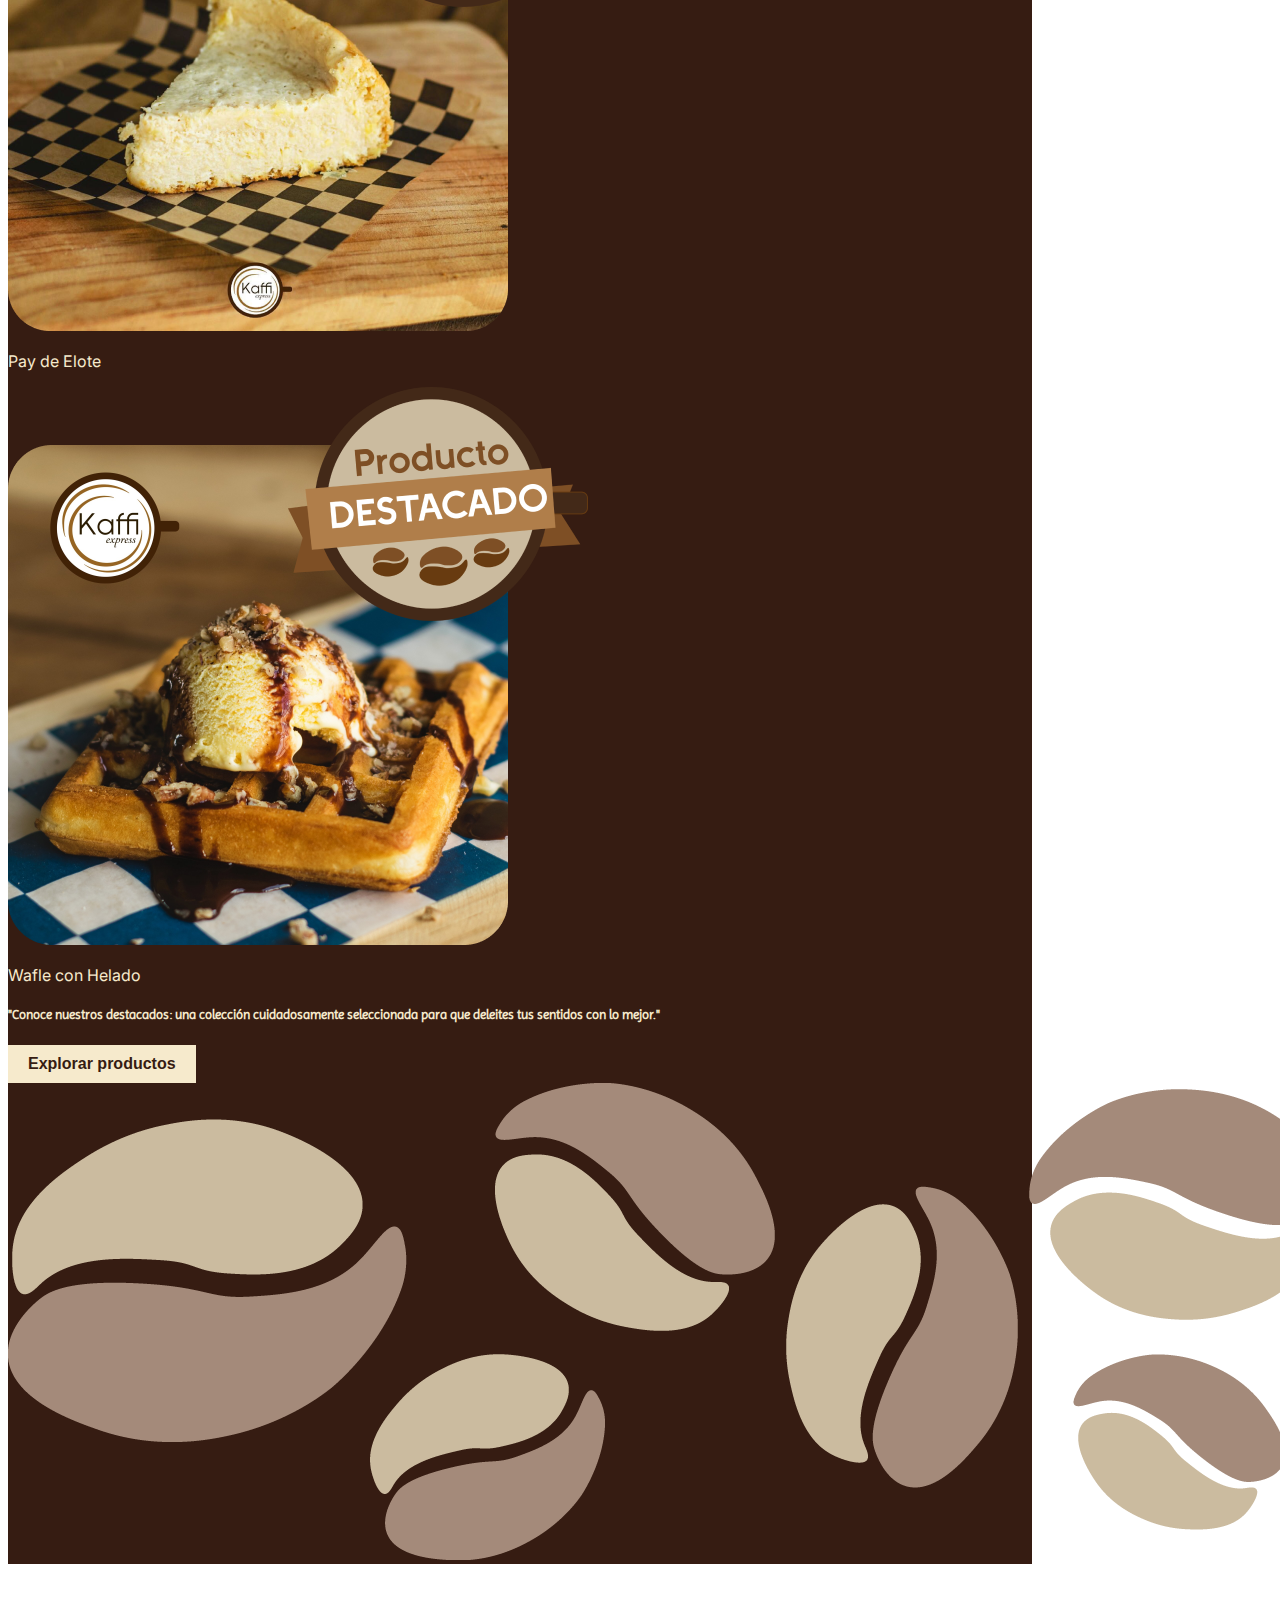
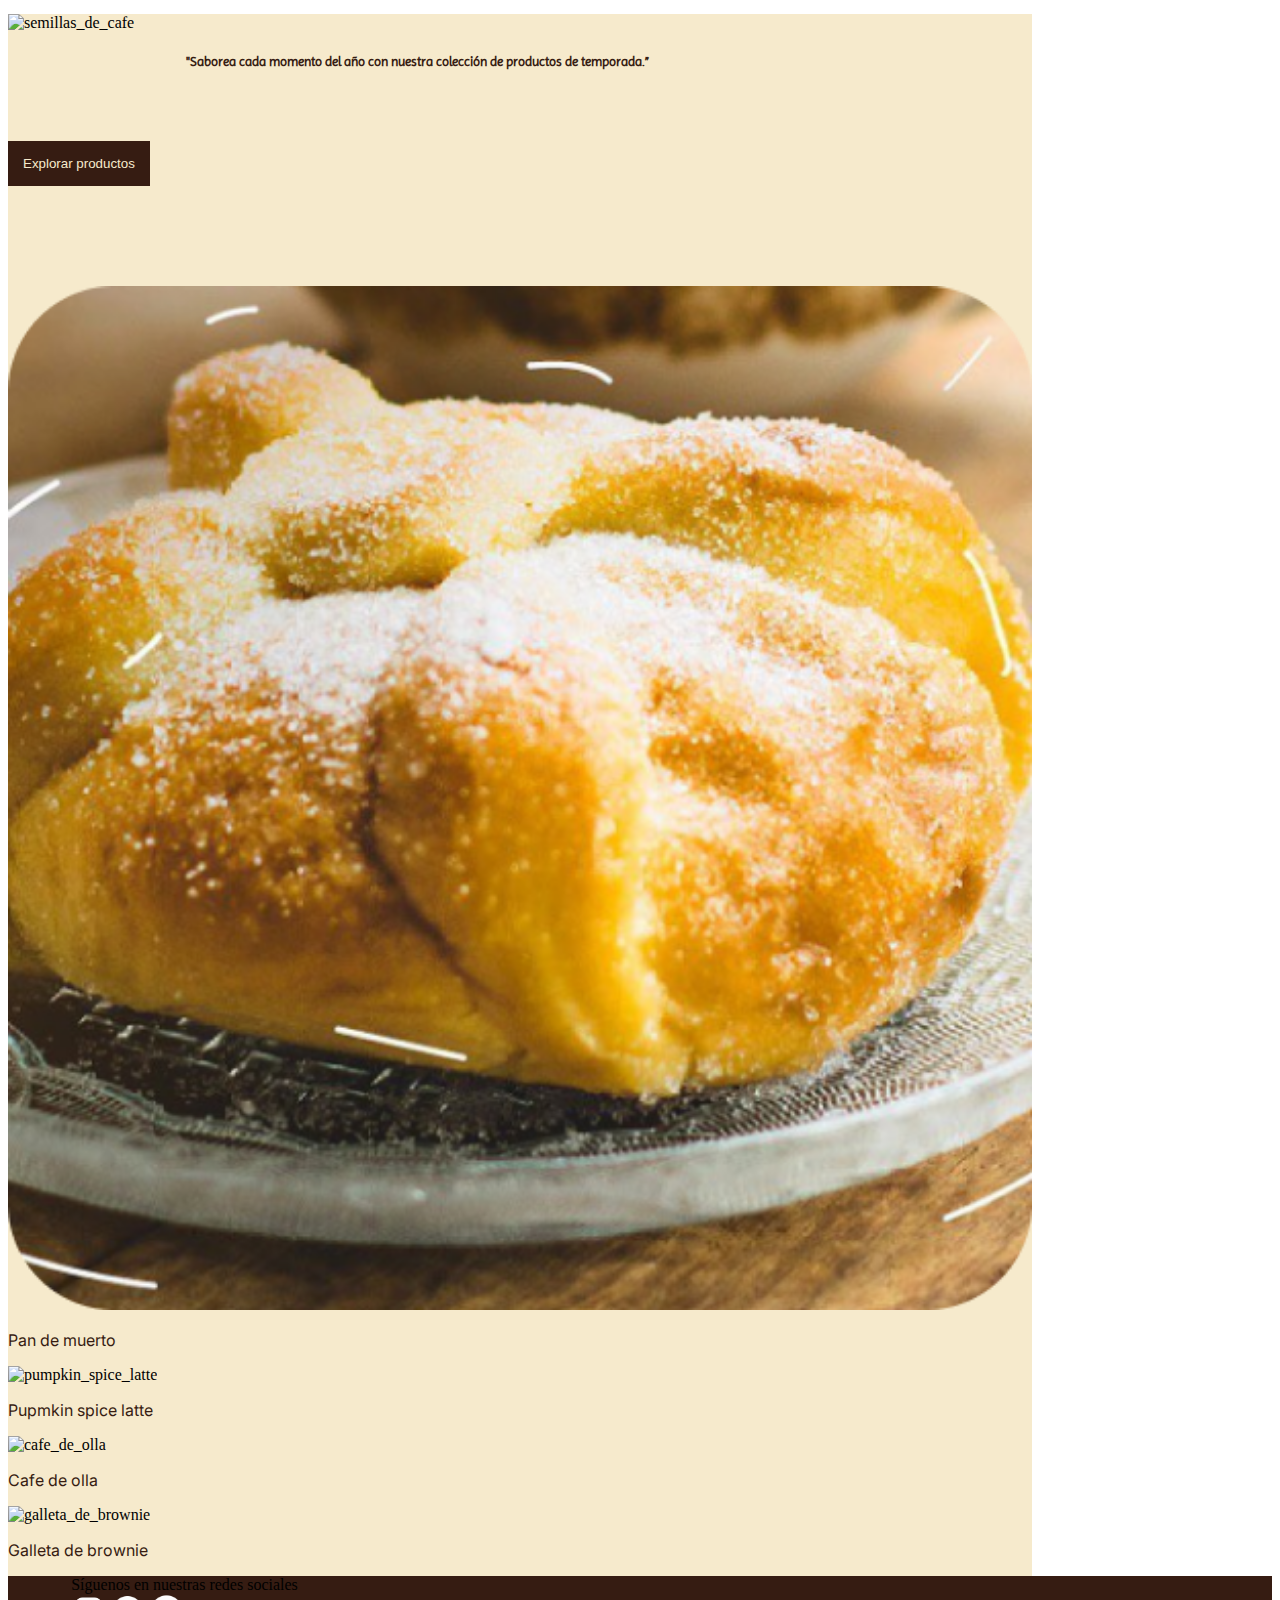
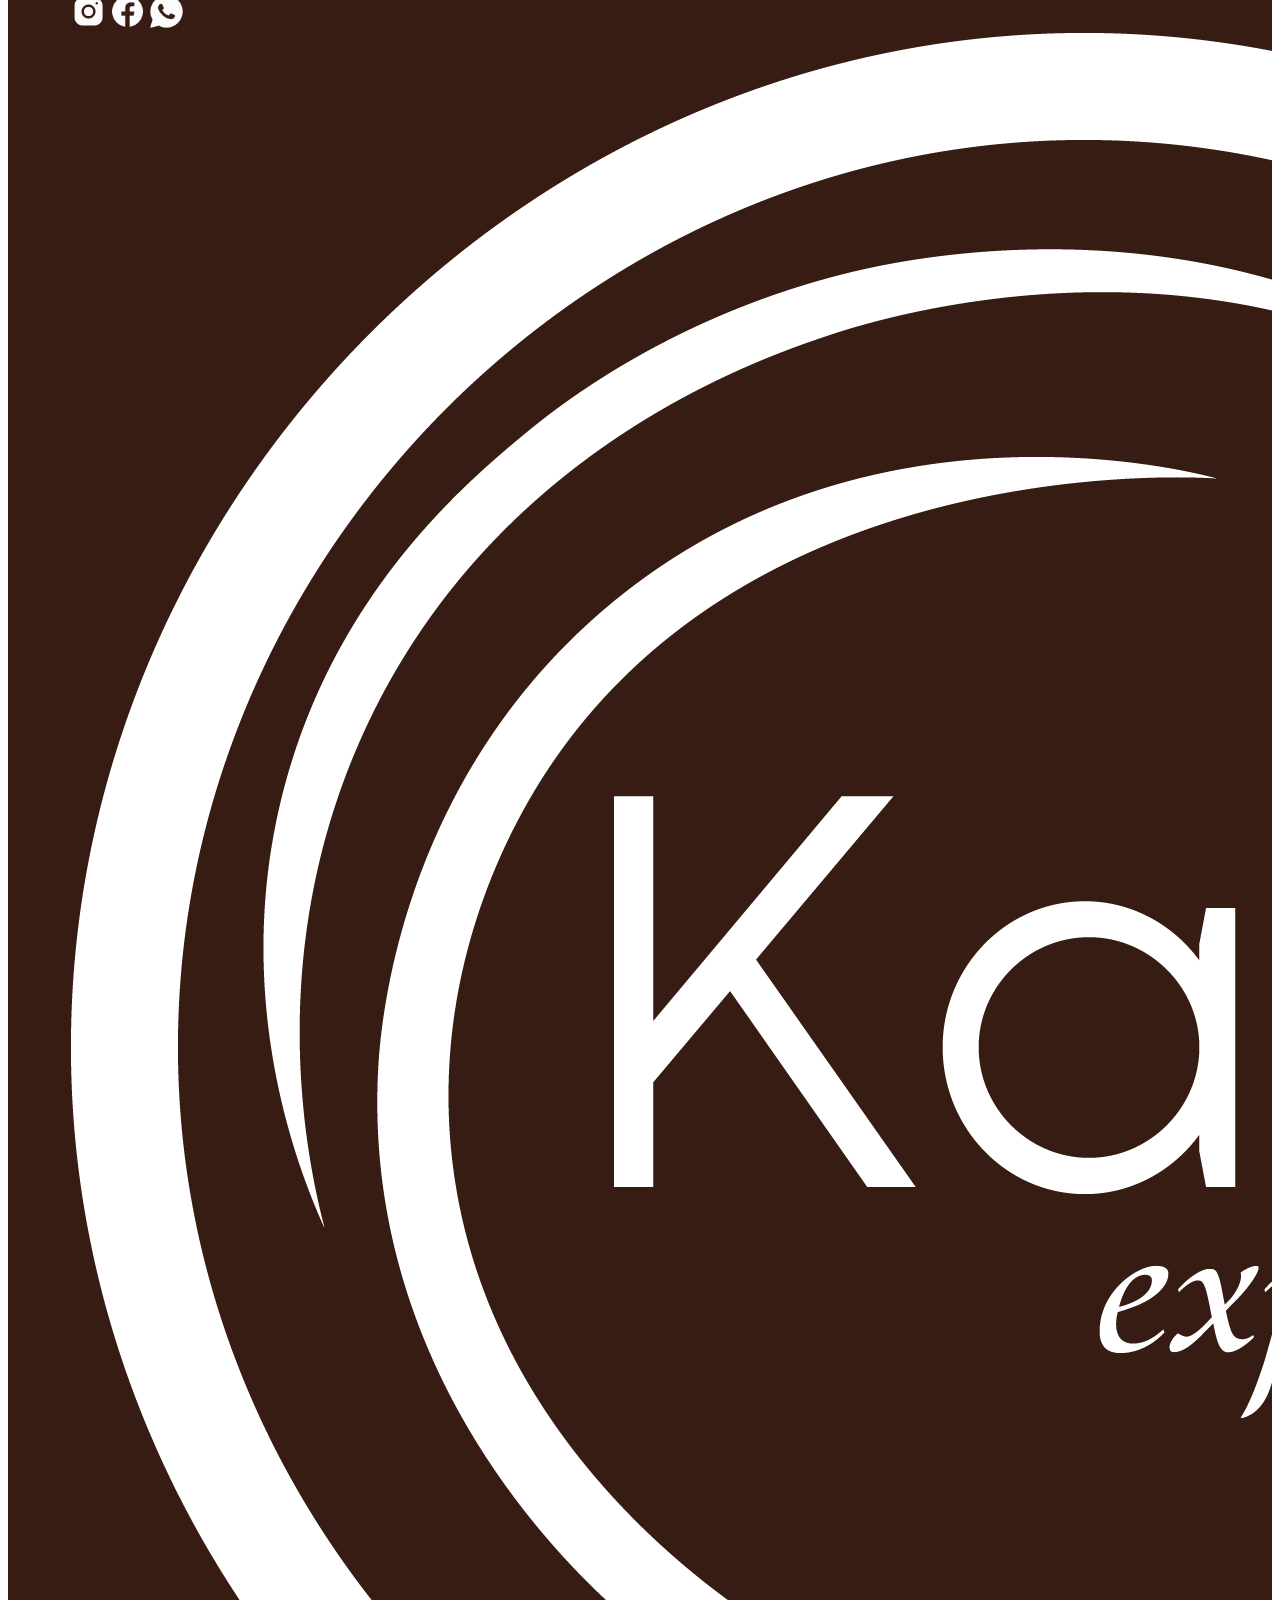
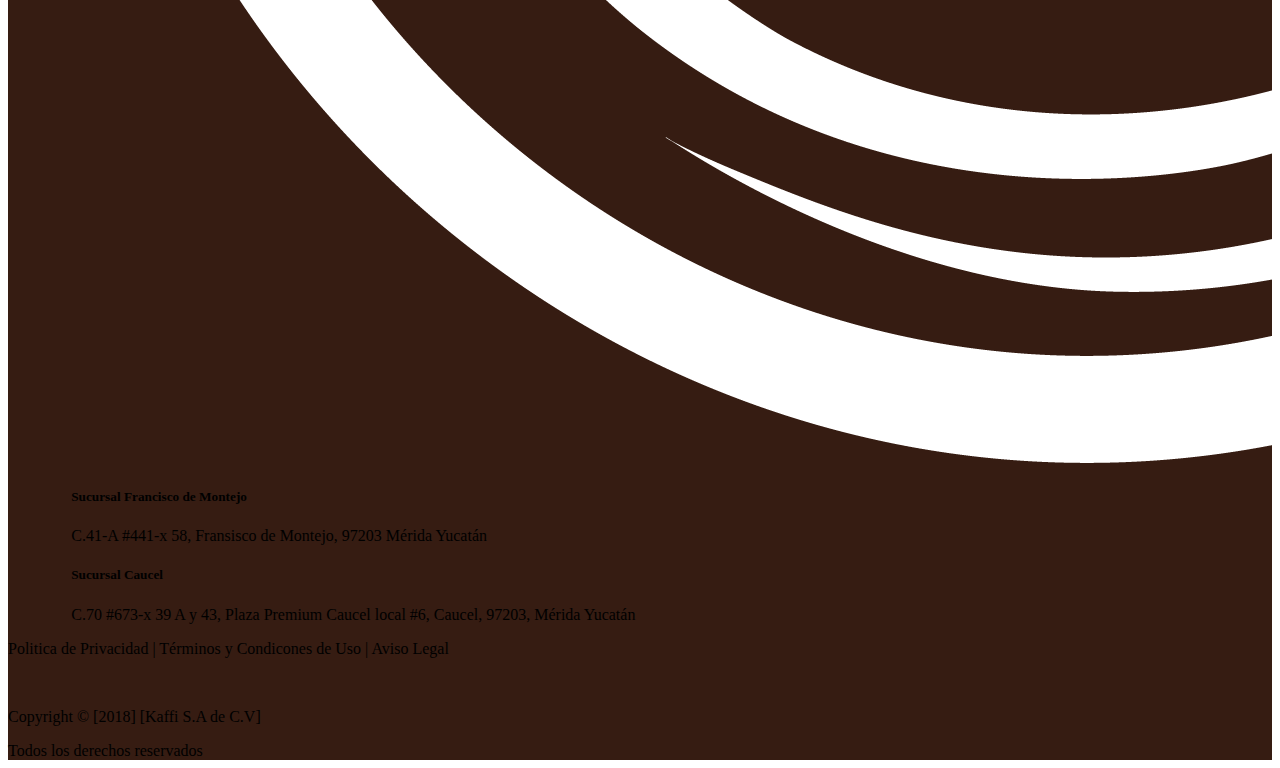
==== commit 703cb61f: "cambios generales" ====
--- a/index.html
+++ b/index.html
@@ -32,7 +32,7 @@
             <!-- Contenedor del logo centrado, visible en pantallas pequeñas -->
             <div class="d-lg-none d-flex align-items-center ms-auto ps-5">
                 <a href=./index.html class="header-logo-link">
-                    <img class="img-fluid" src="/assets/images/imagen_nombre_kaffi.png" alt="imagen_de_nombre_kaffi"
+                    <img class="img-fluid" src="./assets/images/imagen_nombre_kaffi.png" alt="imagen_de_nombre_kaffi"
                         id="navegation-bar-logo" />
                 </a>
             </div>
@@ -40,7 +40,7 @@
             <!-- Contenedor del logo a la izquierda, visible en pantallas grandes -->
             <div class="d-none d-lg-block mx-0 px-3">
                 <a href=./index.html class="header-logo-link py-3">
-                    <img class="img-fluid" src="/assets/images/imagen_nombre_kaffi.png" alt="imagen_de_nombre_kaffi"
+                    <img class="img-fluid" src="./assets/images/imagen_nombre_kaffi.png" alt="imagen_de_nombre_kaffi"
                         id="navegation-bar-logo" />
                 </a>
             </div>
@@ -80,14 +80,14 @@
         </nav>
 
         <section id="introduction-container">
-            <div class="d-flex justify-content-center mt-1">
-                <img class="img-fluid py-2" src="./assets/images/logo_kaffi_blanco_1.png" alt="logo_kaffi_2"
-                    id="img-logo-blanco" />
+            <div class="d-flex justify-content-center my-5">
+                <img class="img-fluid py-2 " src="./assets/images/logo_kaffi_blanco_1.png" alt="logo_kaffi_2"
+                    id="img-logo-blanco"/>
             </div>
             <div class="d-flex justify-content-center">
-                <h5 class="description text-center text-white mb-2 p-4">"Queremos darte la mejor experiencia con
+                <h4 class="description text-center text-white mb-2 p-4">"Queremos darte la mejor experiencia con
                     nuestros productos."
-                </h5>
+                </h4>
             </div>
 
         </section>
@@ -117,22 +117,22 @@
                                 <!-- Se definio una altura maxima del contenedor -->
                                 <div class="carousel-item active container-with-height">
                                     <!-- Se agregó la case img-promo-carrousel para que la imagen se ajuste al tamaño del contenedor -->
-                                    <img src="./assets/images/promo1.png" class="d-flex w-100 img-promo-carrousel"
+                                    <img src="./assets/images/promo 1.jpg" class="d-flex w-100 img-promo-carrousel"
                                         alt="promo frappes">
                                 </div>
                                 <div class="carousel-item container-with-height">
                                     <!-- Se agregó la case img-promo-carrousel para que la imagen se ajuste al tamaño del contenedor -->
-                                    <img src="./assets/images/promo2.png" class="d-flex w-100 img-promo-carrousel"
+                                    <img src="./assets/images/promo 2.jpg" class="d-flex w-100 img-promo-carrousel"
                                         alt="promo mochas">
                                 </div>
                                 <div class="carousel-item container-with-height">
                                     <!-- Se agregó la case img-promo-carrousel para que la imagen se ajuste al tamaño del contenedor -->
-                                    <img src="./assets/images/promo3.png" class="d-flex w-100 img-promo-carrousel"
+                                    <img src="./assets/images/promo 3.jpg" class="d-flex w-100 img-promo-carrousel"
                                         alt="combo kafoso">
                                 </div>
                                 <div class="carousel-item container-with-height">
                                     <!-- Se agregó la case img-promo-carrousel para que la imagen se ajuste al tamaño del contenedor -->
-                                    <img src="./assets/images/promo 4.png" class="d-flex w-100 img-promo-carrousel"
+                                    <img src="./assets/images/promo 4.jpg" class="d-flex w-100 img-promo-carrousel"
                                         alt="promo aniverisario">
                                 </div>
                             </div>
@@ -299,83 +299,82 @@
 
 
 
+    <!-- Foother Section -->
     <!-- codigo de valdo -->
-    <footer>
-        <footer class="text-light">
-
-            <!-- Section: Social media -->
-            <section id="social-media" class="text-center p-3 border-bottom border-3">
-
-                <div class="mb-2">
-                    <span>Siguenos en nuestras redes sociales</span>
-                </div>
-
-                <div>
-                    <a href="https://www.instagram.com/kaffimerida/" target="_blank" class="me-5">
-                        <img class="social-icon" src="./assets/images/icons8-instagram-60.png"
-                            alt="El icono de Instagram"></a>
-                    <a href="https://www.facebook.com/kaffiMid/?locale=es_LA" target="_blank" class="me-5">
-                        <img class="social-icon" src="./assets/images/icons8-facebook-50 (2).png"
-                            alt="El icono de Facebook"></a>
-                    <a href="https://api.whatsapp.com/message/RMOZKTGCQLG3H1?autoload=1&app_absent=0" target="_blank">
-                        <img class="social-icon" src="./assets/images/icons8-whatsapp-50 (1).png"
-                            alt="El icono de whatssap"></a>
-                </div>
-            </section>
-
-            <!-- Section: Logo y sucursales  -->
-            <section id="sucursales" class="text-center p-3 border-bottom border-3">
-                <div class="container text-center text-md-start mt-5">
-                    <div class="row mt-3">
-
-                        <!-- Logo -->
-                        <div class="col-md-3 col-lg-4 col-xl-3 mx-auto mb-4">
-                            <img src="./assets/images/logo kaffi blanco.png" alt="logo de Kaffi" class="img-fluid w-50">
-                        </div>
-
-                        <!-- Fransisco Montejo -->
-                        <div class="col-md-3 col-lg-3 col-xl-3 mx-auto mb-4">
-                            <h5 class="mb-4 ">
-                                Sucursal Francisco de Montejo
-                            </h5>
-                            <p>
-                                C.41-A #441-x 58,
-                                Fransisco de Montejo,
-                                97203
-                                Mérida Ycatan
-                            </p>
-                        </div>
-
-                        <!-- Caucel -->
-                        <div class="col-md-4 col-lg-3 col-xl-3 mx-auto mb-md-0 mb-4">
-                            <h5 class="mb-4">
-                                Sucursal Caucel
-                            </h5>
-                            <p>
-                                C.70 #673-x 39 A y 43,
-                                Plaza Premium Caucel local #6,
-                                Caucel, 97203,
-                                Mérida Ycatan
-                            </p>
-                        </div>
-
-                    </div>
-                </div>
-            </section>
-
-            <!-- Copyright -->
-            <div class="text-center p-4">
-                <p> Politica de Privacidad | Términos y Condicones de Uso | Aviso Legal</p><br>
-                <p>Copyright © [2018] [Kaffi S.A de C.V]</p>
-                <span>Todos los derechos reservados</span>
-            </div>
-        </footer>
+
+    <footer class="text-light">
+
+        <!-- Section: Social media -->
+        <section id="social-media" class="text-center p-3 border-bottom border-3">
+
+            <div class="mb-2">
+                <span>Síguenos en nuestras redes sociales</span>
+            </div>
+
+            <div>
+                <a href="https://www.instagram.com/kaffimerida/" target="_blank" class="me-5">
+                    <img class="social-icon" src="./assets/images/icons8-instagram-60.png" alt="El icono de Instagram"></a>
+                <a href="https://www.facebook.com/kaffiMid/?locale=es_LA" target="_blank" class="me-5">
+                    <img class="social-icon" src="./assets/images/icons8-facebook-50 (2).png" alt="El icono de Facebook"></a>
+                <a href="https://api.whatsapp.com/message/RMOZKTGCQLG3H1?autoload=1&app_absent=0" target="_blank">
+                    <img class="social-icon" src="./assets/images/icons8-whatsapp-50 (1).png" alt="El icono de whatssap"></a>
+            </div>
+        </section>
+
+        <!-- Section: Logo y sucursales  -->
+        <section id="sucursales" class="text-center p-3 border-bottom border-3">
+            <div class="container text-center text-md-start mt-5">
+                <div class="row mt-3">
+
+                    <!-- Logo -->
+                    <div class="col-md-3 col-lg-4 col-xl-3 mx-auto mb-4">
+                        <img src="./assets/images/logo kaffi blanco.png" alt="logo de Kaffi" class="img-fluid w-50">
+                    </div>
+
+                    <!-- Fransisco Montejo -->
+                    <div class="col-md-3 col-lg-3 col-xl-3 mx-auto mb-4">
+                        <h5 class="mb-4 ">
+                            Sucursal Francisco de Montejo
+                        </h5>
+                        <p class="text-light">
+                            C.41-A #441-x 58,
+                            Fransisco de Montejo,
+                            97203
+                            Mérida Yucatán
+                        </p>
+                    </div>
+
+                    <!-- Caucel -->
+                    <div class="col-md-4 col-lg-3 col-xl-3 mx-auto mb-md-0 mb-4">
+                        <h5 class="mb-4">
+                            Sucursal Caucel
+                        </h5>
+                        <p class="text-light">
+                            C.70 #673-x 39 A y 43,
+                            Plaza Premium Caucel local #6,
+                            Caucel, 97203,
+                            Mérida Yucatán
+                        </p>
+                    </div>
+
+                </div>
+            </div>
+        </section>
+
+        <!-- Copyright -->
+        <div class="text-light text-center p-4">
+            <p class="text-light"> Politica de Privacidad | Términos y Condicones de Uso | Aviso Legal</p><br>
+            <p class="text-light">Copyright © [2018] [Kaffi S.A de C.V]</p>
+            <span>Todos los derechos reservados</span>
+        </div>
     </footer>
+
 
     <script src="https://cdn.jsdelivr.net/npm/bootstrap@5.3.2/dist/js/bootstrap.bundle.min.js"
         integrity="sha384-C6RzsynM9kWDrMNeT87bh95OGNyZPhcTNXj1NW7RuBCsyN/o0jlpcV8Qyq46cDfL"
         crossorigin="anonymous"></script>
     <script src="https://kit.fontawesome.com/7f430a0c40.js" crossorigin="anonymous"></script>
+    <script type="module" src="./assets/js/index.js"></script>
 </body>
 
 
--- a/assets/styles/homepage.css
+++ b/assets/styles/homepage.css
@@ -1,13 +1,13 @@
 /* Inicio estilos para el header */
 header {
-    /* https://stackoverflow.com/questions/12609110/responsive-css-background-images */
+    /*https://stackoverflow.com/questions/12609110/responsive-css-background-images*/
     width: 100%;
     height: auto;
-    background-color: #996229;
+    background-image: url(../images/contactpage_fondoheader.png);
     background-size: cover;
     font-family: 'Imprima', sans-serif;
     font-size: 1em;
-    /* Tamaño predeterminado del texto del menú */
+    min-height: 80vh;
 }
 
 header #introduction-container {
@@ -84,10 +84,13 @@
 /* Inicio Seccion promos Carrousel */
 #offer-products-container{
     background-color: rgb(246, 234, 204);
+    width:80vw;
+
 }
 
 .text-offers{
     font-family: "Imprima";
+    color: #361c12;
 }
 
 
@@ -95,17 +98,12 @@
     width:80%;
 }
 
-#seeds2{
+#seeds2{  /* container img */
    max-height: 5vh;
    width: auto;
 }
-#seeds2 img{
-    width: 100%;
-    height: 100%;
-    object-fit: cover;
-}
-
-.img-promo-carrousel {
+
+.img-promo-carrousel, #seeds2 img {
     width: 100%;
     height: 100%;
     object-fit: cover;
@@ -113,7 +111,7 @@
 }
 
 .container-with-height {
-    max-height: 50vh;
+    height: 50vh;
 }
 
 /* Fin Seccion Carrousel */
@@ -123,7 +121,7 @@
 
 #season-products {
     background-color: #F6EACC;
-    margin: 8%;
+    width: 80vw;
 }
 
 #season-products #card-description img {
@@ -135,17 +133,19 @@
     margin-top: 50px;
 }
 
-#season-products #card-description p {
+#season-products #card-description h5 {
     font-family: 'Imprima', sans-serif;
     color: #361c12;
-    font-size: 1.1rem;
     text-align: center;
+    width: 80%;
 }
 
 #season-products #card-description button {
     background-color: #361c12;
+    color: #F6EACC;
     padding: 15px;
     margin-top: 50px;
+    border: none; /* Quita el borde del botón si es necesario */
 }
 
 #season-products #card-description a {
@@ -184,11 +184,7 @@
 }
 /* termina seccion de productos destacados */
 
-/* estilos del footer */
-body{
-    background-color: #faf6ec;
-}
-
+/*================================ Footer Styles ================================*/
 footer{
     background-color: #361c12;
 }
@@ -208,6 +204,13 @@
 .social-icon{
     width: 35px;
     height: 35px;
+    margin: auto;
+    transition: 1s;
+}
+
+.social-icon:hover{
+    transform: scale(1.2);
+    transition: 1s;
 }
 
 /* semillas cafe rafa 9 */
@@ -265,95 +268,35 @@
 
 /* Top Products */
 
-/* Estilos para la sección de los productos destacados */
-.top-products-section {
-    background-color: #361c12;
-    margin: 8%;
-}
-
 /* Estilos para el contenedor principal */
-.products-container {
+#Top-products{
+    width:80vw;
     background-color: #361c12;
     color: white;
 }
 
-/* Estilos para la fila de productos */
-.products-row {
-    background-color: #361c12;
-}
-
-/* Estilos para la columna 1 */
-.column1 {
-    background-color: #361c12;
-    color: beige;
-}
-
-/* Estilos para cada fila de productos */
-.product-row {
-    background-color: #361c12;
-    margin: 0.5em;
-}
-
-/* Estilos para cada columna de producto */
-.product-col {
-    background-color: #361c12;
-    margin: 0.5em;
-}
-
-/* Estilos para la información de cada producto */
-.product-info {
-    text-align: center;
-}
-
-/* Estilos para la imagen de cada producto */
-.product-image {
-    max-width: 100%;
-    width: 140px;
-    display: block;
-    margin: 0 auto;
-}
-
-/* Estilos para el texto del nombre del producto */
-.product-name {
+ #Top-products h5{
+    color:  #F6EACC; /* Color del texto */
+    font-family: 'Imprima', sans-serif;
+ }
+
+ #Top-products p{
+    color:  #F6EACC; /* Color del texto */
+    font-family: 'inter', sans-serif;
+ }
+
+.mi-boton-1 {
+    text-decoration:#361c12; /* Quita el subrayado */
+    border: none; /* Quita el borde del botón si es necesario */
+    background-color: #F6EACC; /* Color de fondo */
+    color: #361c12; /* Color del texto */
+    padding: 10px 20px; /* Ajusta el espaciado interno */
+    cursor: pointer;
+    font-size: 16px;
     font-weight: bold;
 }
 
-/* Estilos para el texto adicional del producto */
-.product-text {
-    color: #888;
-}
-
-/* Estilos para la columna 2 */
-.column2 {
-    background-color: #361c12;
-    color: #361c12;
-}
-
-/* Estilos para la información destacada */
-.highlight-info {
-    color:  white;
-    padding: 1em;
-    margin: 0.5em;
-}
-
-
-
-/* Estilos para el contenedor de la imagen de los granos de café */
-.highlight-image {
-    position: relative; /* Establece el posicionamiento relativo para el contenedor */
-    width: 200px; /* Ancho del contenedor */
-    height: 100px; /* Altura del contenedor */
-    margin-left: auto; /* Empuja el contenedor hacia la derecha */
-    margin-top: auto; /* Empuja el contenedor hacia abajo */
-}
-
-/* Estilos para la imagen de los granos de café */
-.highlight-image img {
-    max-width: 100%; /* Ajusta el ancho máximo de la imagen al contenedor */
-    height: auto; /* Ajusta la altura automáticamente */
-    position: absolute; /* Establece el posicionamiento absoluto para la imagen */
-    bottom: 0; /* Coloca la imagen en la parte inferior del contenedor */
-    right: 0; /* Coloca la imagen en la esquina derecha del contenedor */
-    transform: rotate(180.85deg); /* Gira la imagen */
-}
-
+
+
+
+
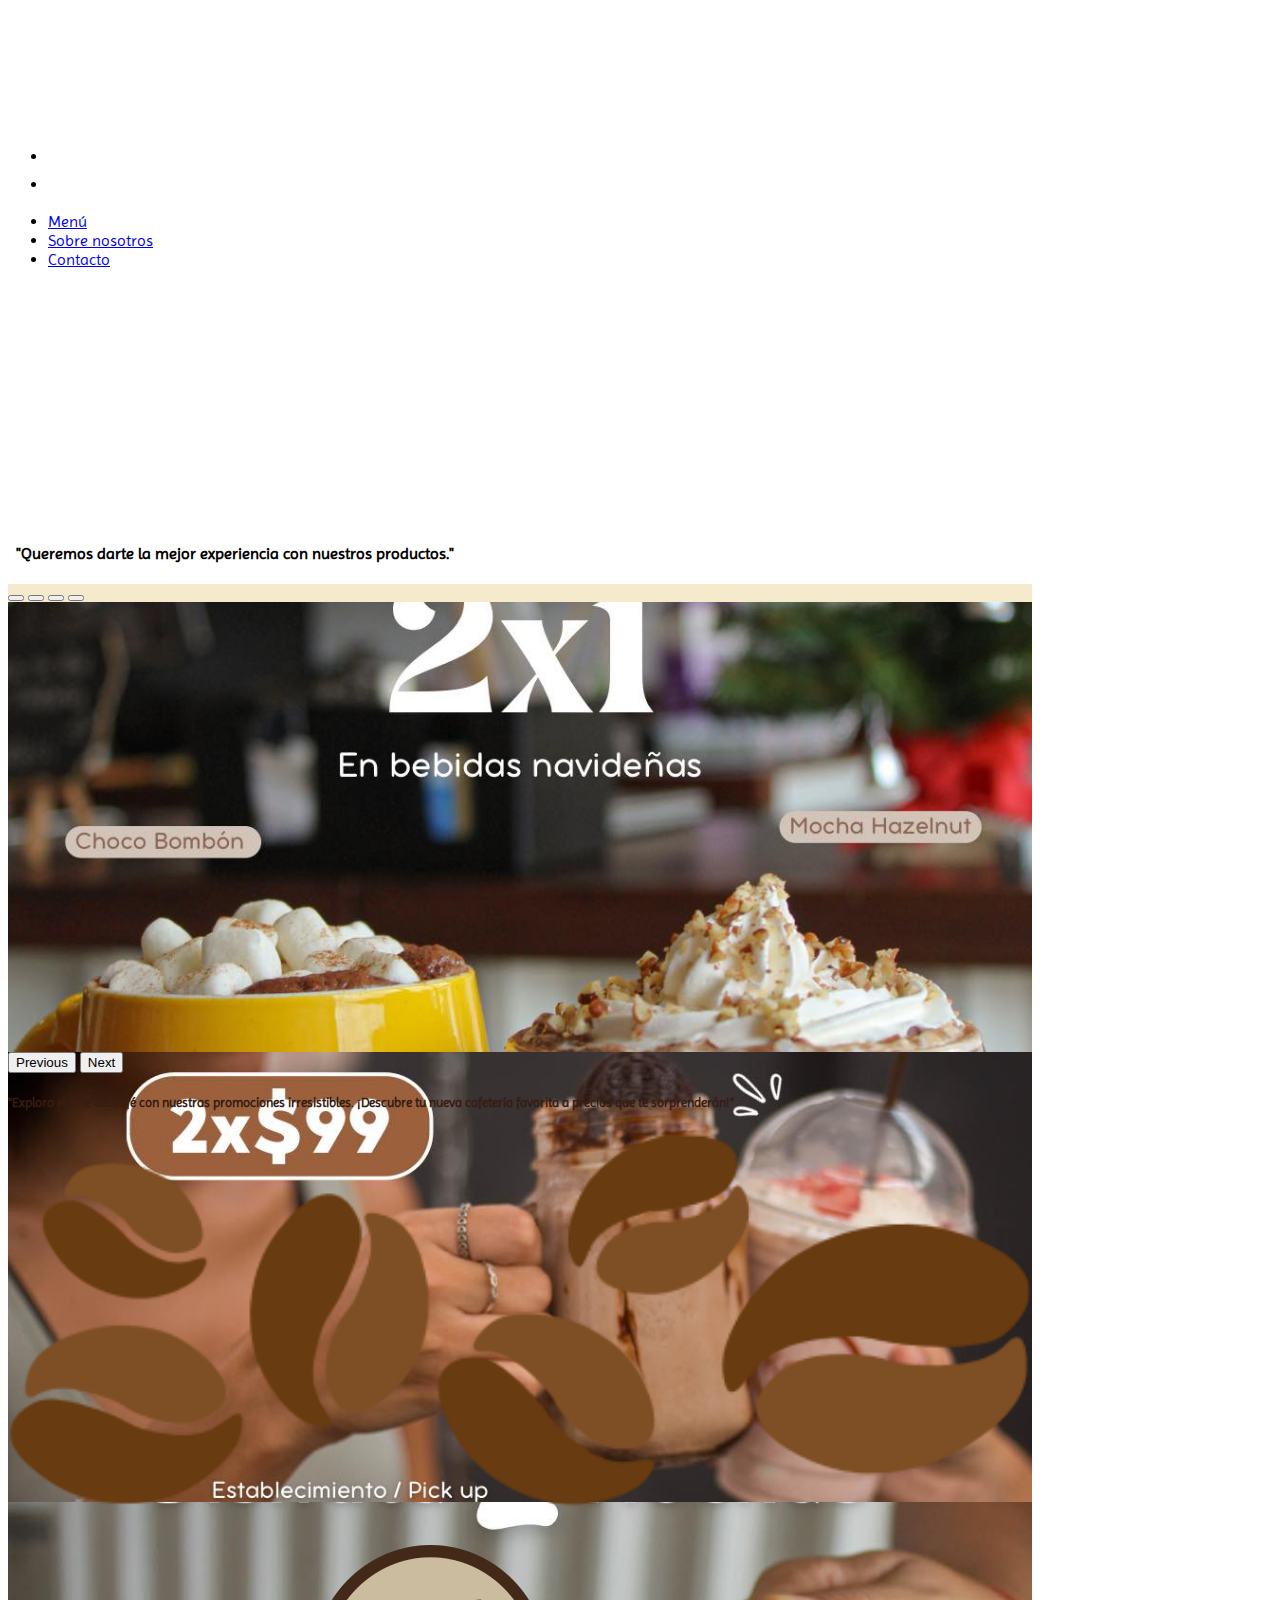
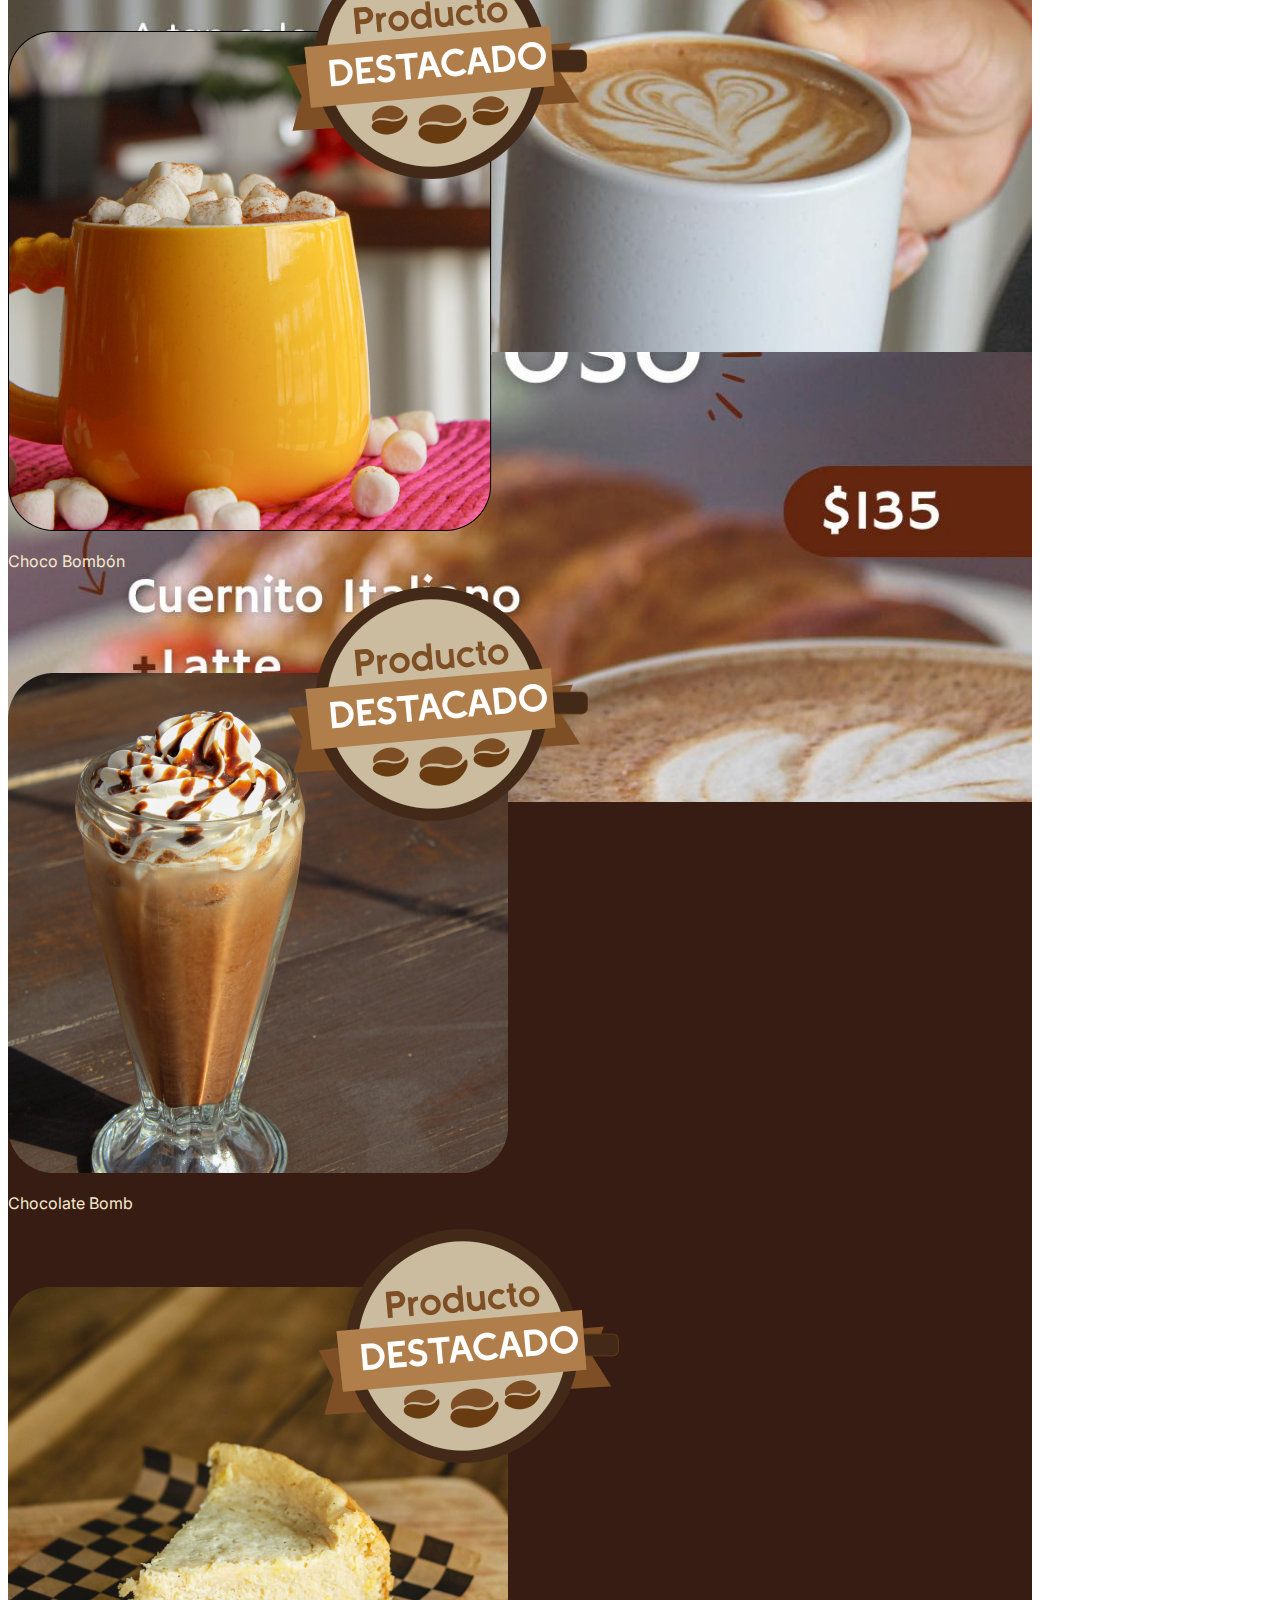
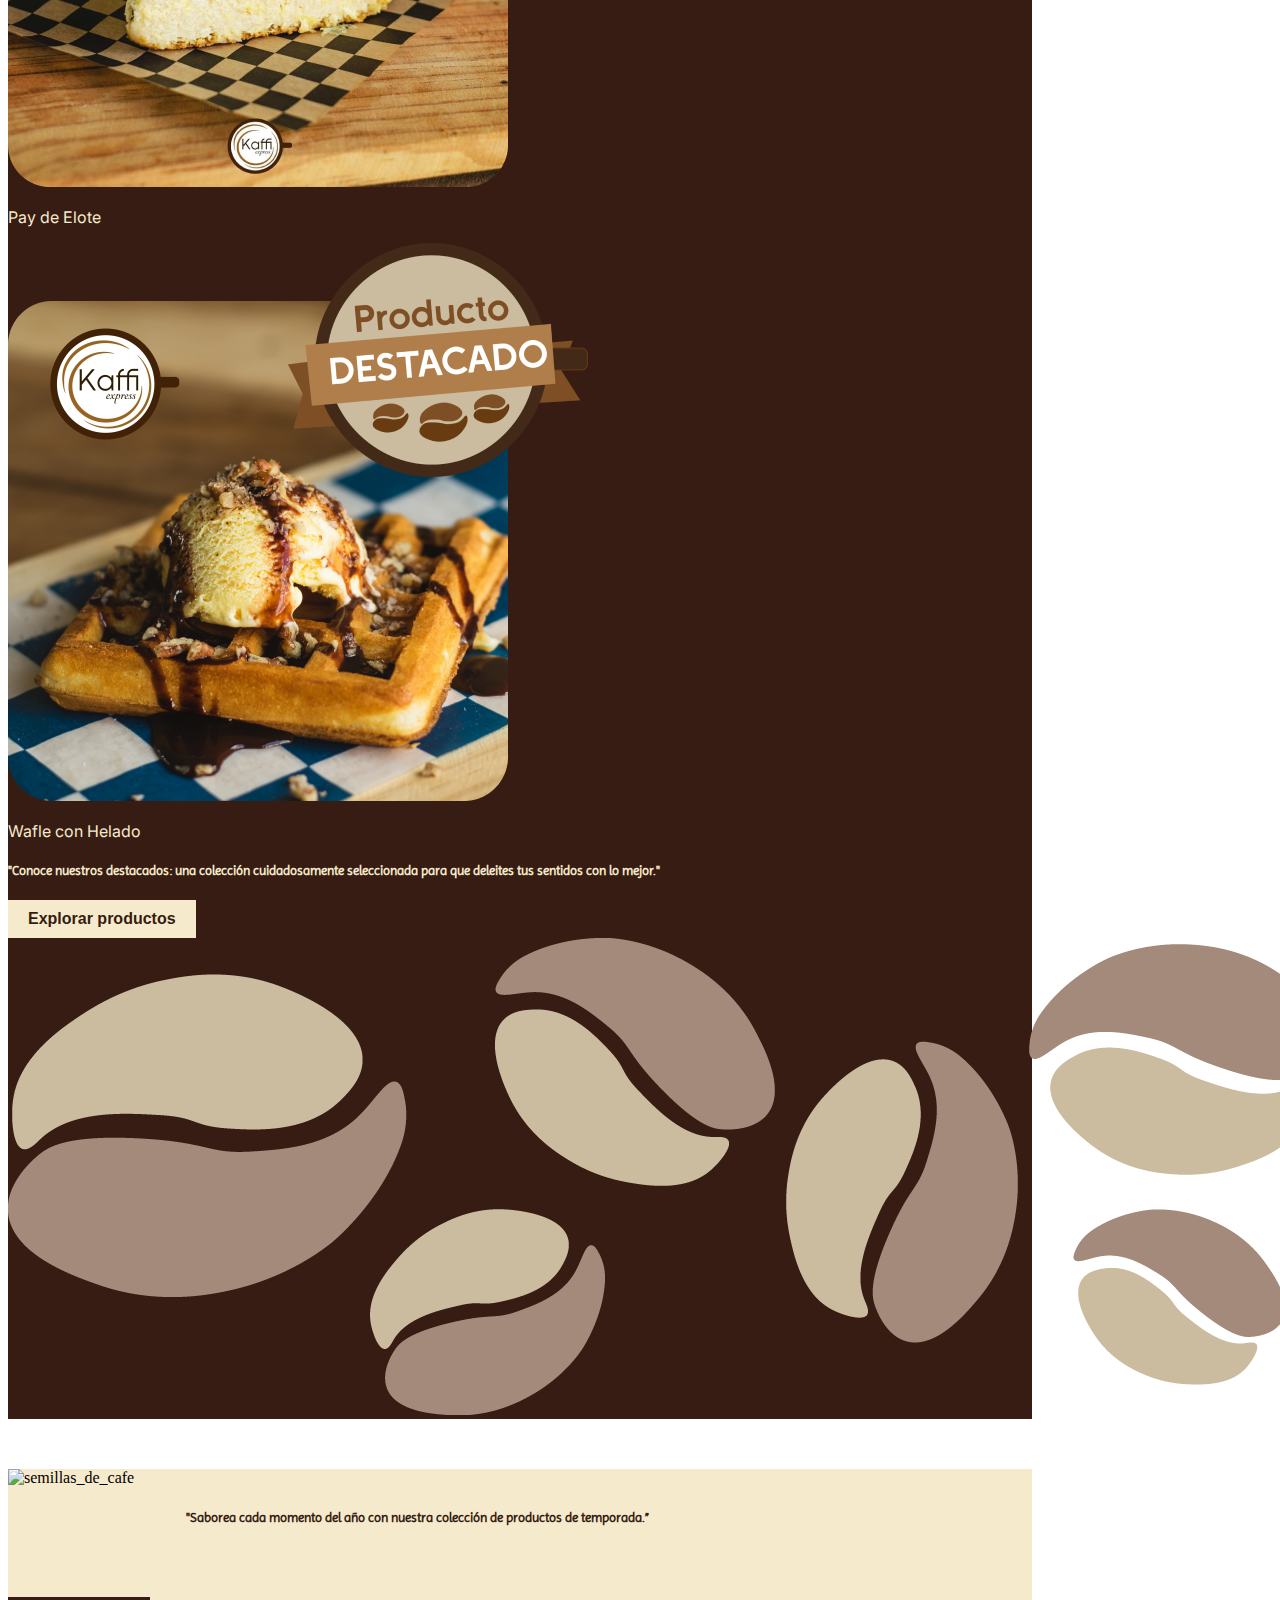
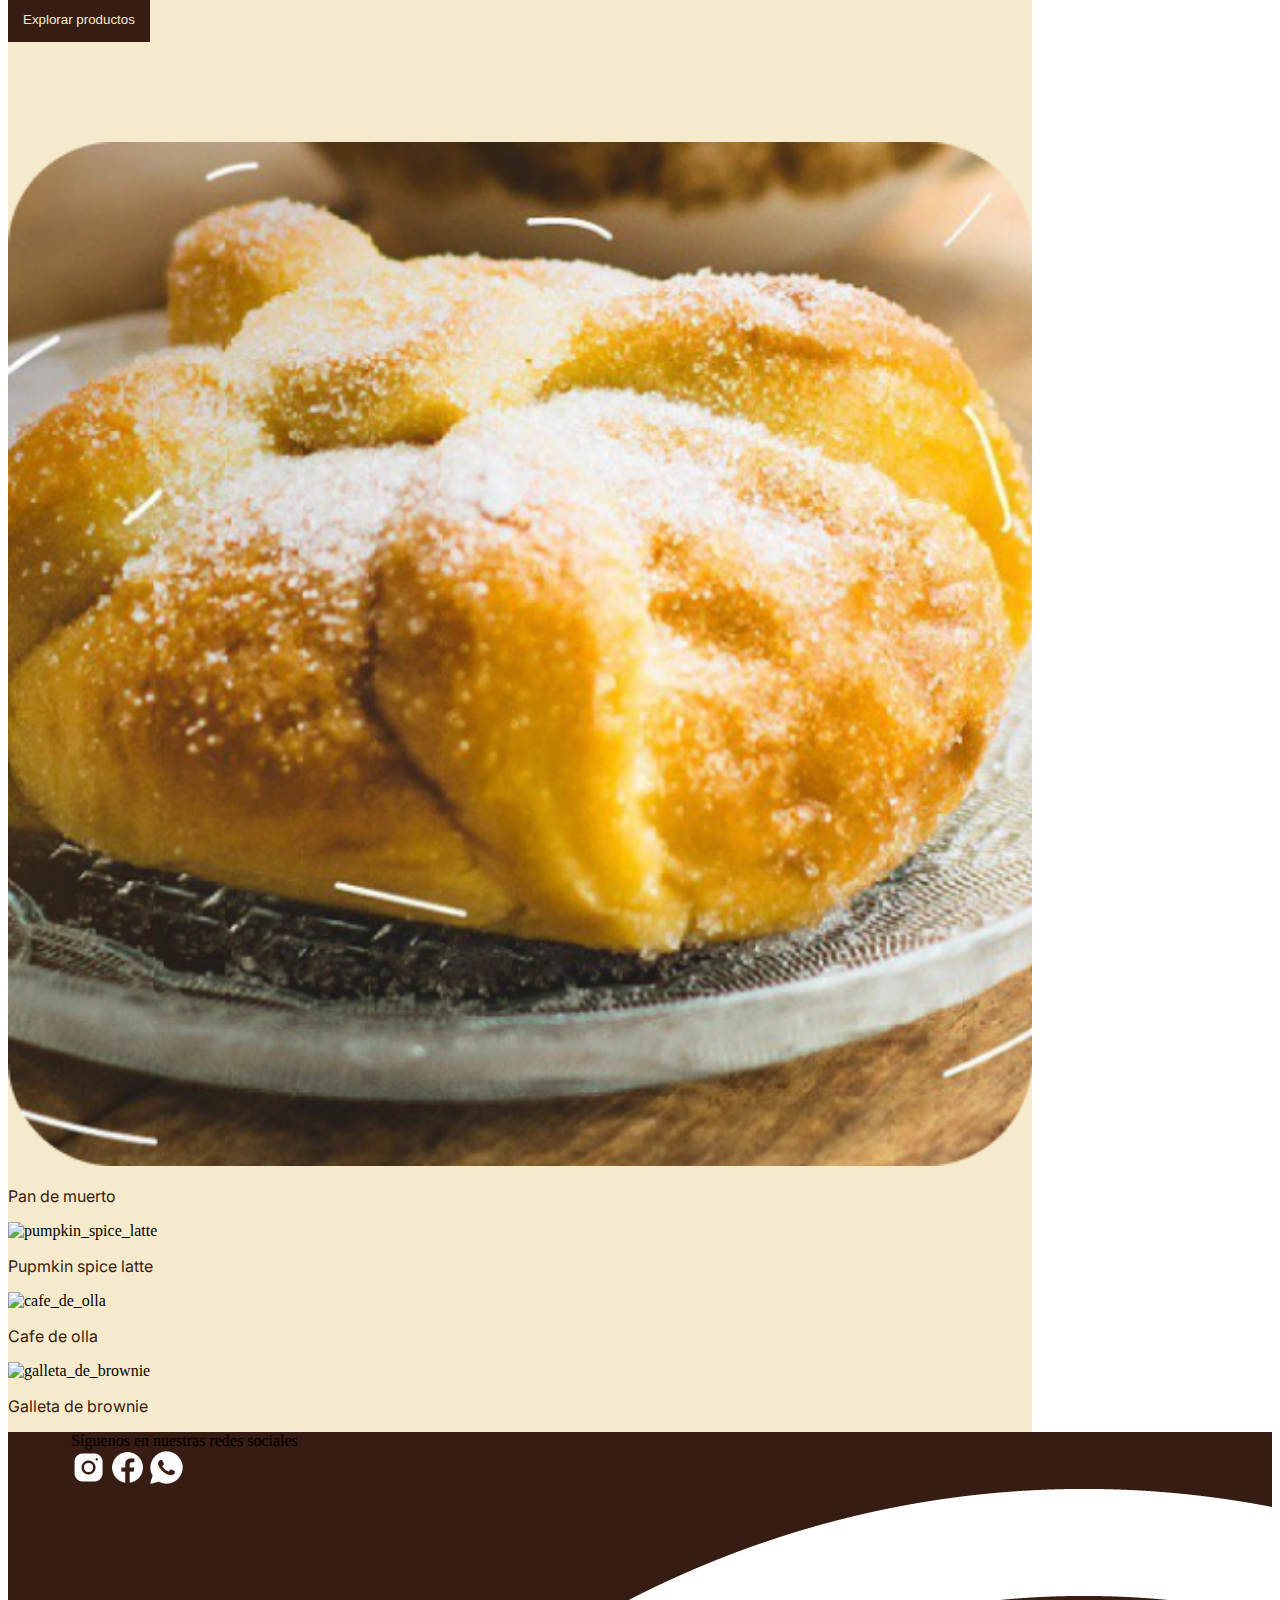
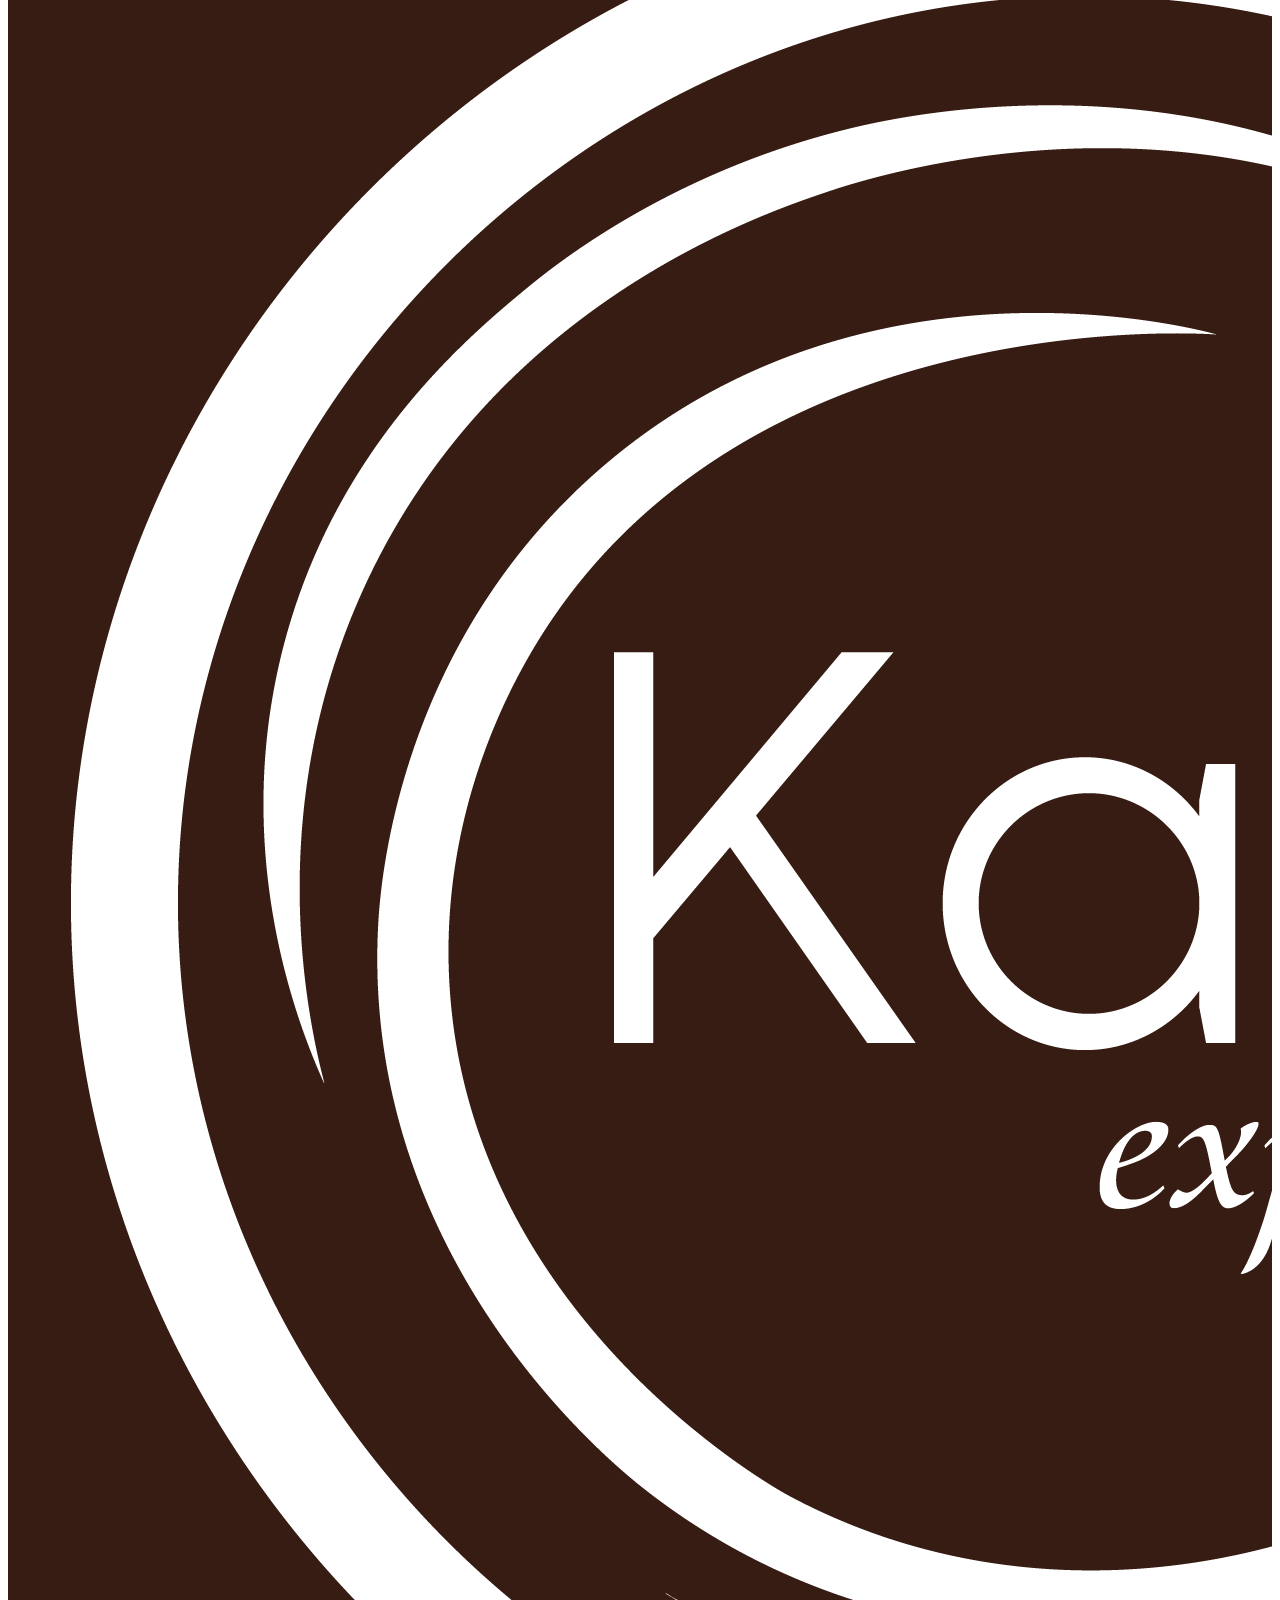
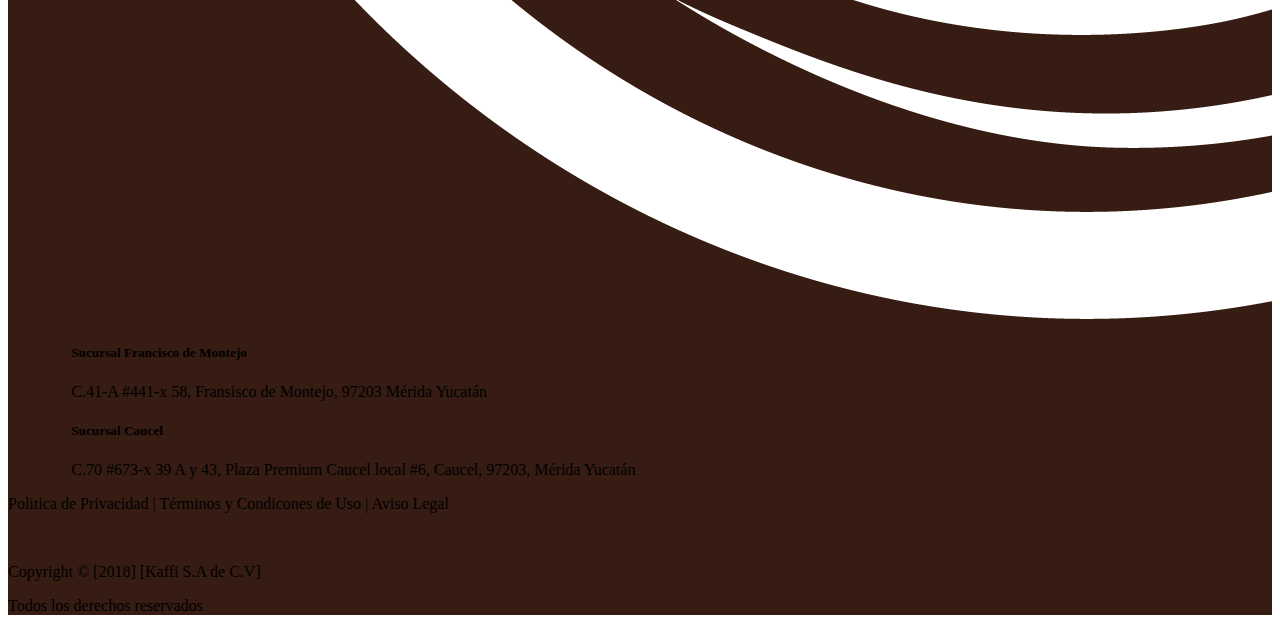
==== commit 6524e00e: "changes to login and register" ====
--- a/index.html
+++ b/index.html
@@ -56,7 +56,7 @@
                     </li>
                     <li class="nav-item p-0 d-flex align-items-center">
                         <a id="enlace-login-header" class="nav-link active text-white px-2"
-                            href="./assets/pages/profile.html">
+                            href="./assets/pages/login.html#login-container">
                             <i class="fa-solid fa-user p-2 header-icons-link"></i>
                         </a>
                     </li>
--- a/assets/styles/homepage.css
+++ b/assets/styles/homepage.css
@@ -7,7 +7,6 @@
     background-size: cover;
     font-family: 'Imprima', sans-serif;
     font-size: 1em;
-    min-height: 80vh;
 }
 
 header #introduction-container {
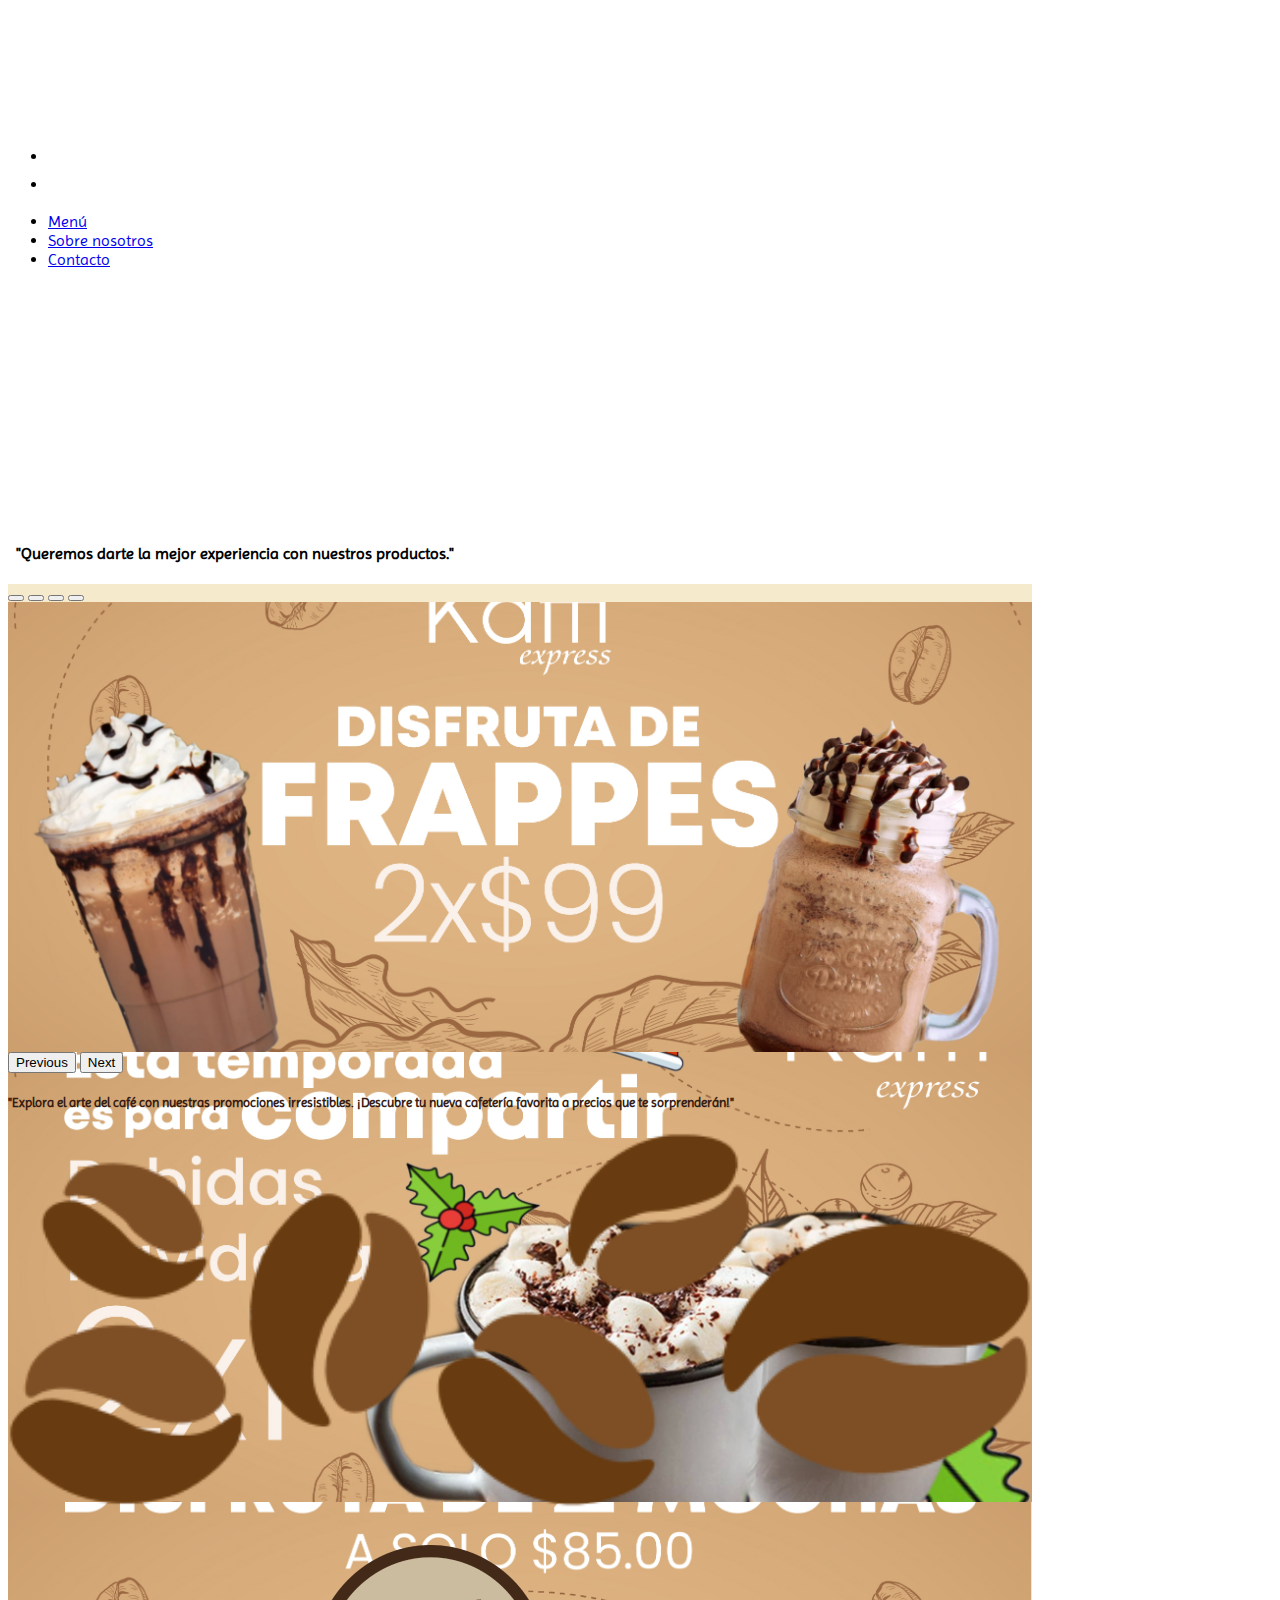
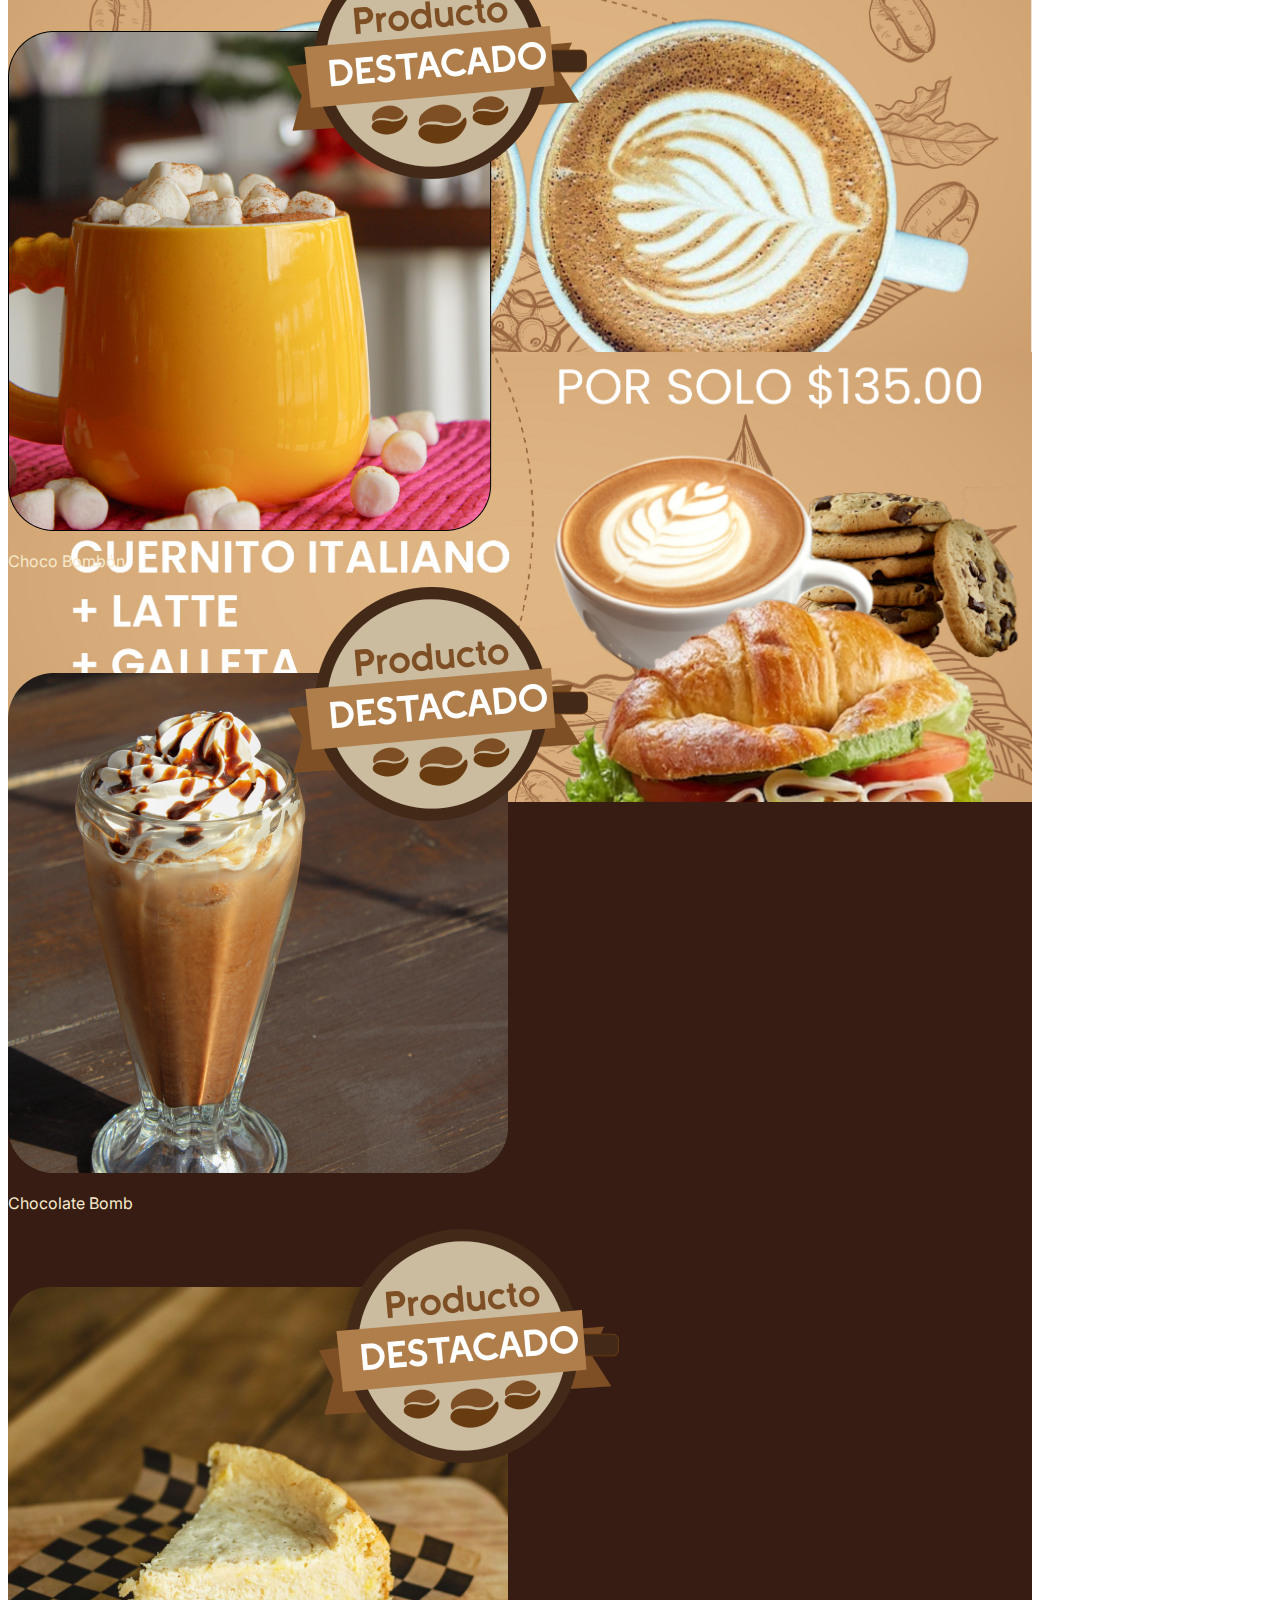
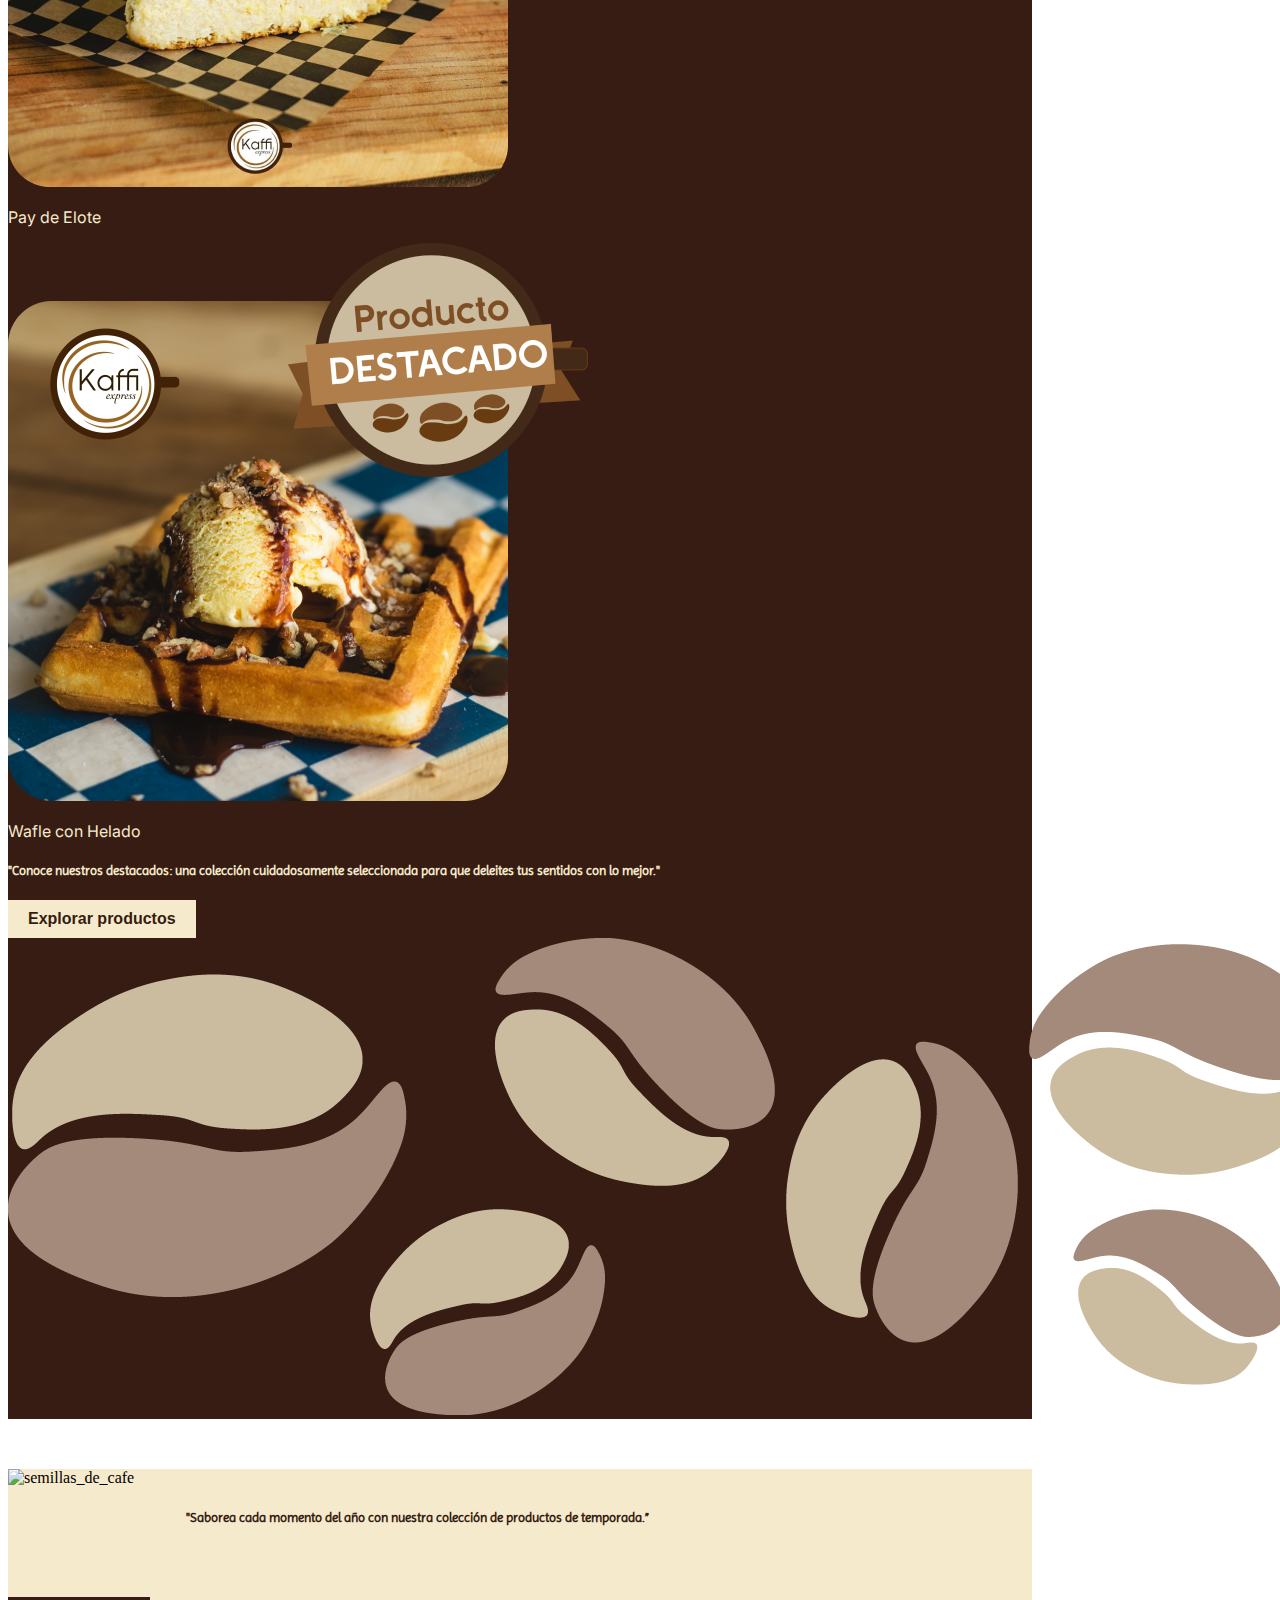
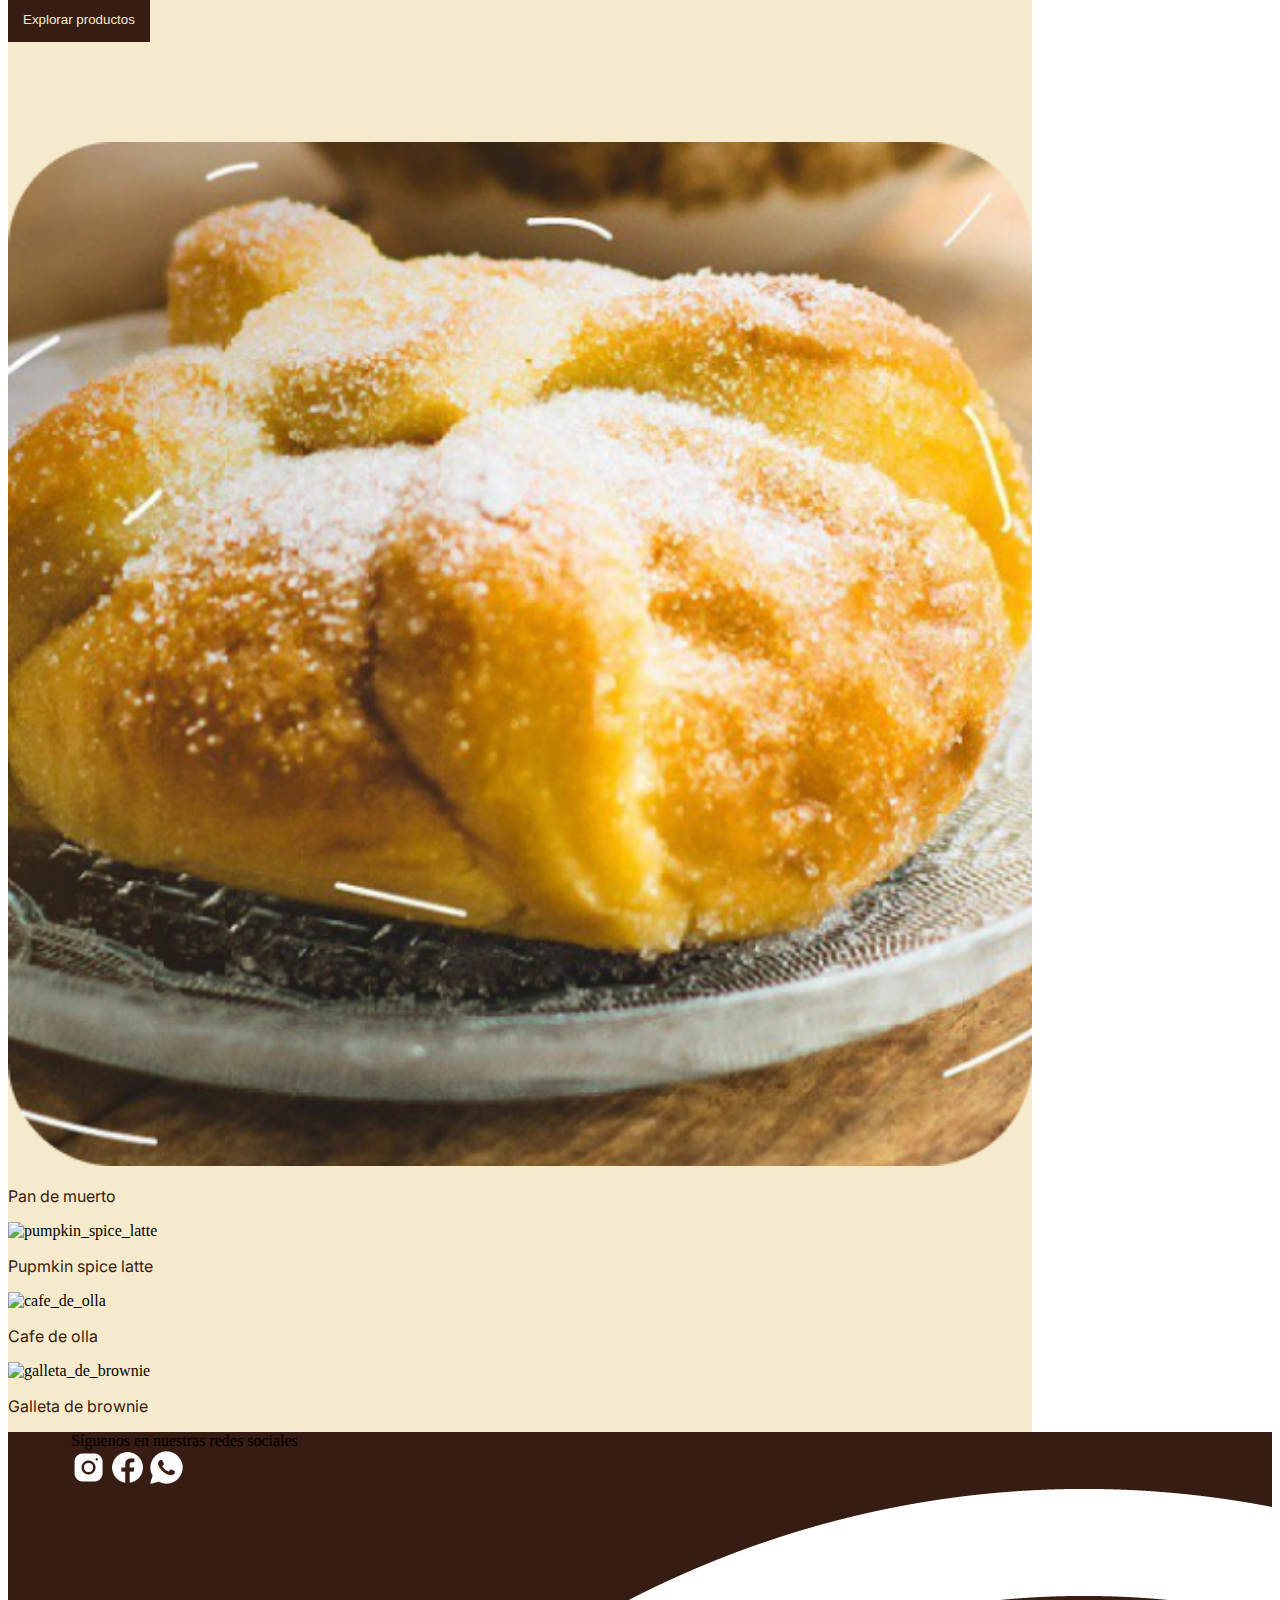
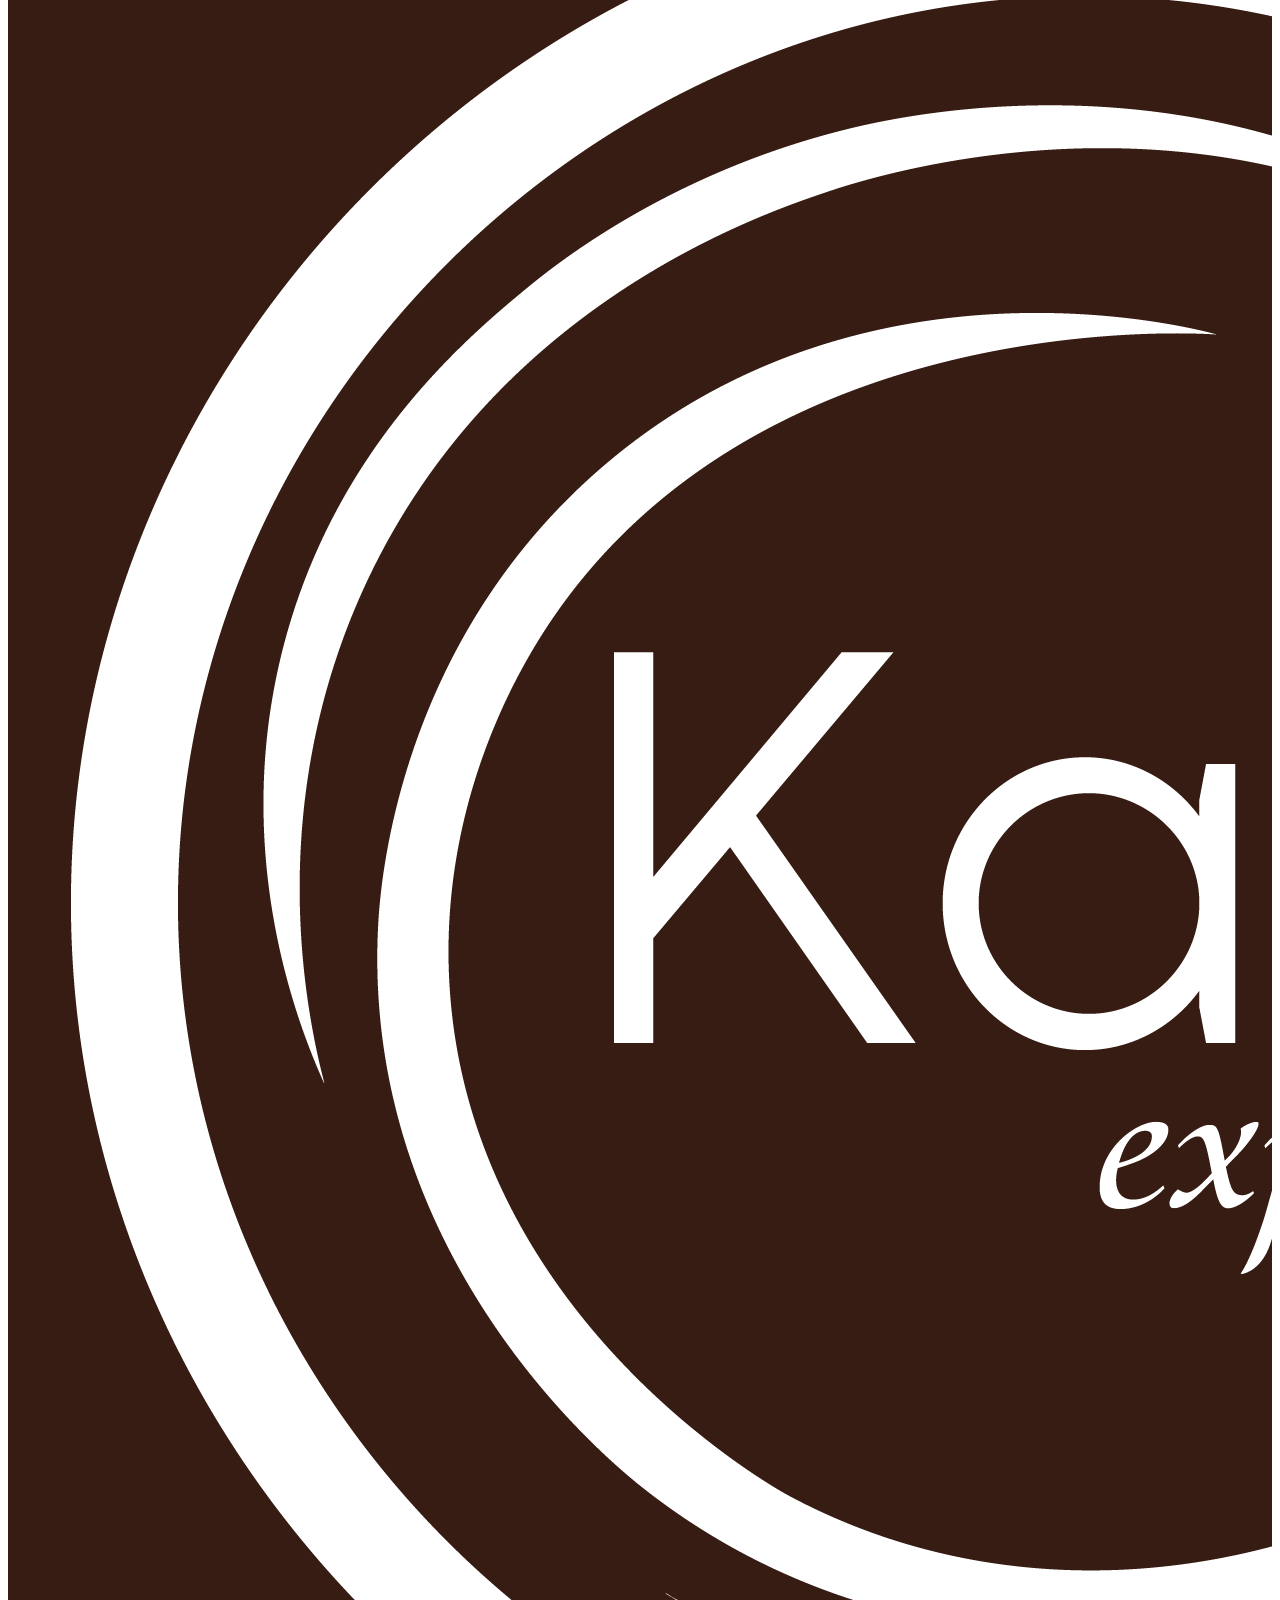
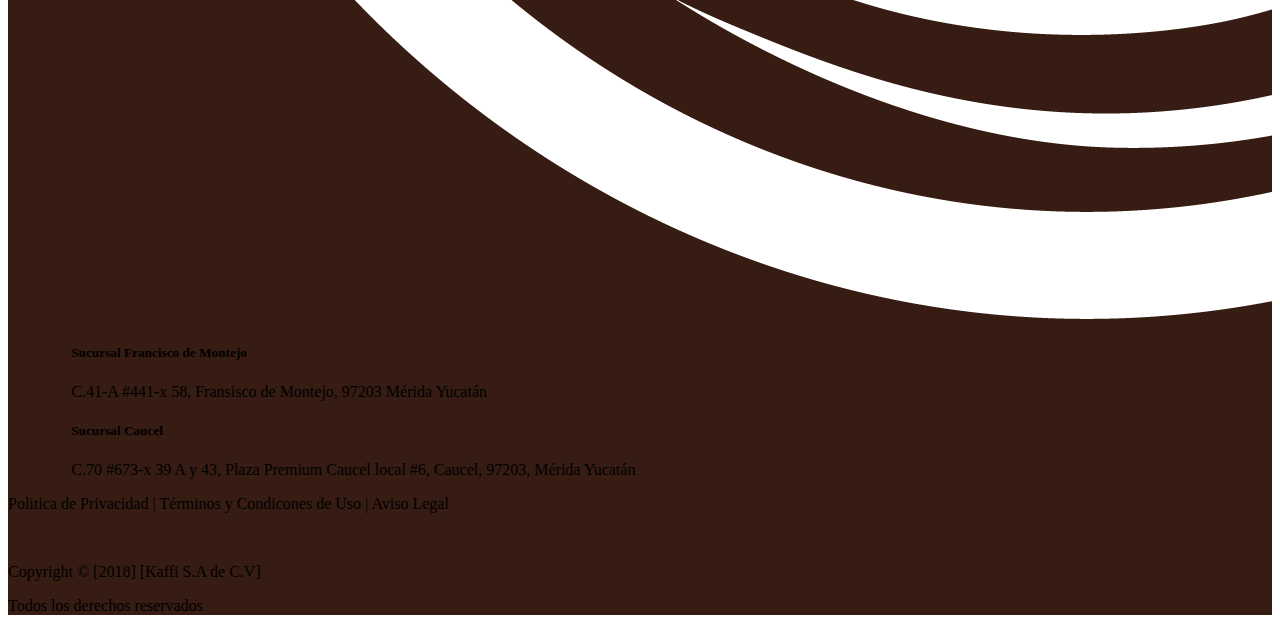
==== commit e19bf3d9: "cambios promos imgs" ====
--- a/index.html
+++ b/index.html
@@ -117,23 +117,23 @@
                                 <!-- Se definio una altura maxima del contenedor -->
                                 <div class="carousel-item active container-with-height">
                                     <!-- Se agregó la case img-promo-carrousel para que la imagen se ajuste al tamaño del contenedor -->
-                                    <img src="./assets/images/promo 1.jpg" class="d-flex w-100 img-promo-carrousel"
+                                    <img src="./assets/images/promo 2.jpg" class="d-flex w-100 img-promo-carrousel"
                                         alt="promo frappes">
                                 </div>
                                 <div class="carousel-item container-with-height">
                                     <!-- Se agregó la case img-promo-carrousel para que la imagen se ajuste al tamaño del contenedor -->
-                                    <img src="./assets/images/promo 2.jpg" class="d-flex w-100 img-promo-carrousel"
-                                        alt="promo mochas">
+                                    <img src="./assets/images/promo 1.jpg" class="d-flex w-100 img-promo-carrousel"
+                                        alt="promo navidad">
                                 </div>
                                 <div class="carousel-item container-with-height">
                                     <!-- Se agregó la case img-promo-carrousel para que la imagen se ajuste al tamaño del contenedor -->
                                     <img src="./assets/images/promo 3.jpg" class="d-flex w-100 img-promo-carrousel"
-                                        alt="combo kafoso">
+                                        alt="promo mochas">
                                 </div>
                                 <div class="carousel-item container-with-height">
                                     <!-- Se agregó la case img-promo-carrousel para que la imagen se ajuste al tamaño del contenedor -->
                                     <img src="./assets/images/promo 4.jpg" class="d-flex w-100 img-promo-carrousel"
-                                        alt="promo aniverisario">
+                                        alt="combo kafoso">
                                 </div>
                             </div>
                             <button class="carousel-control-prev" type="button"
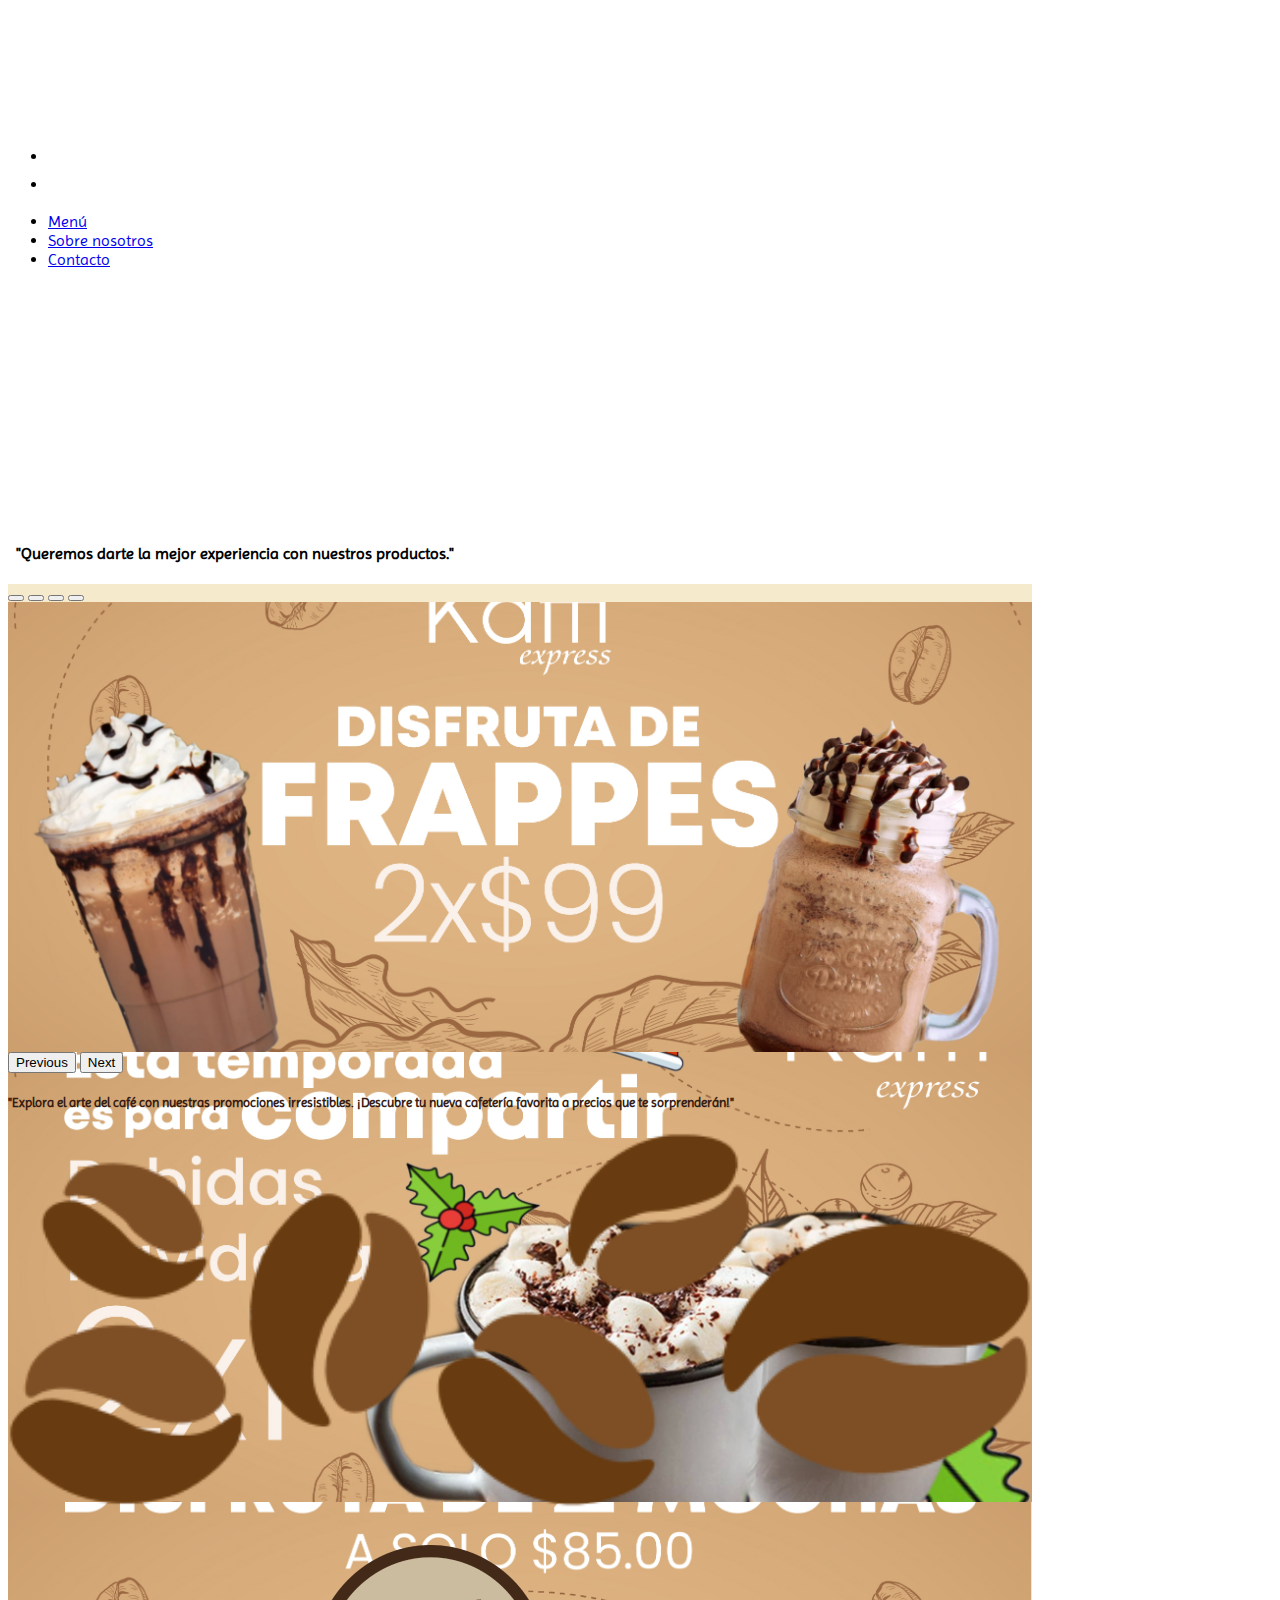
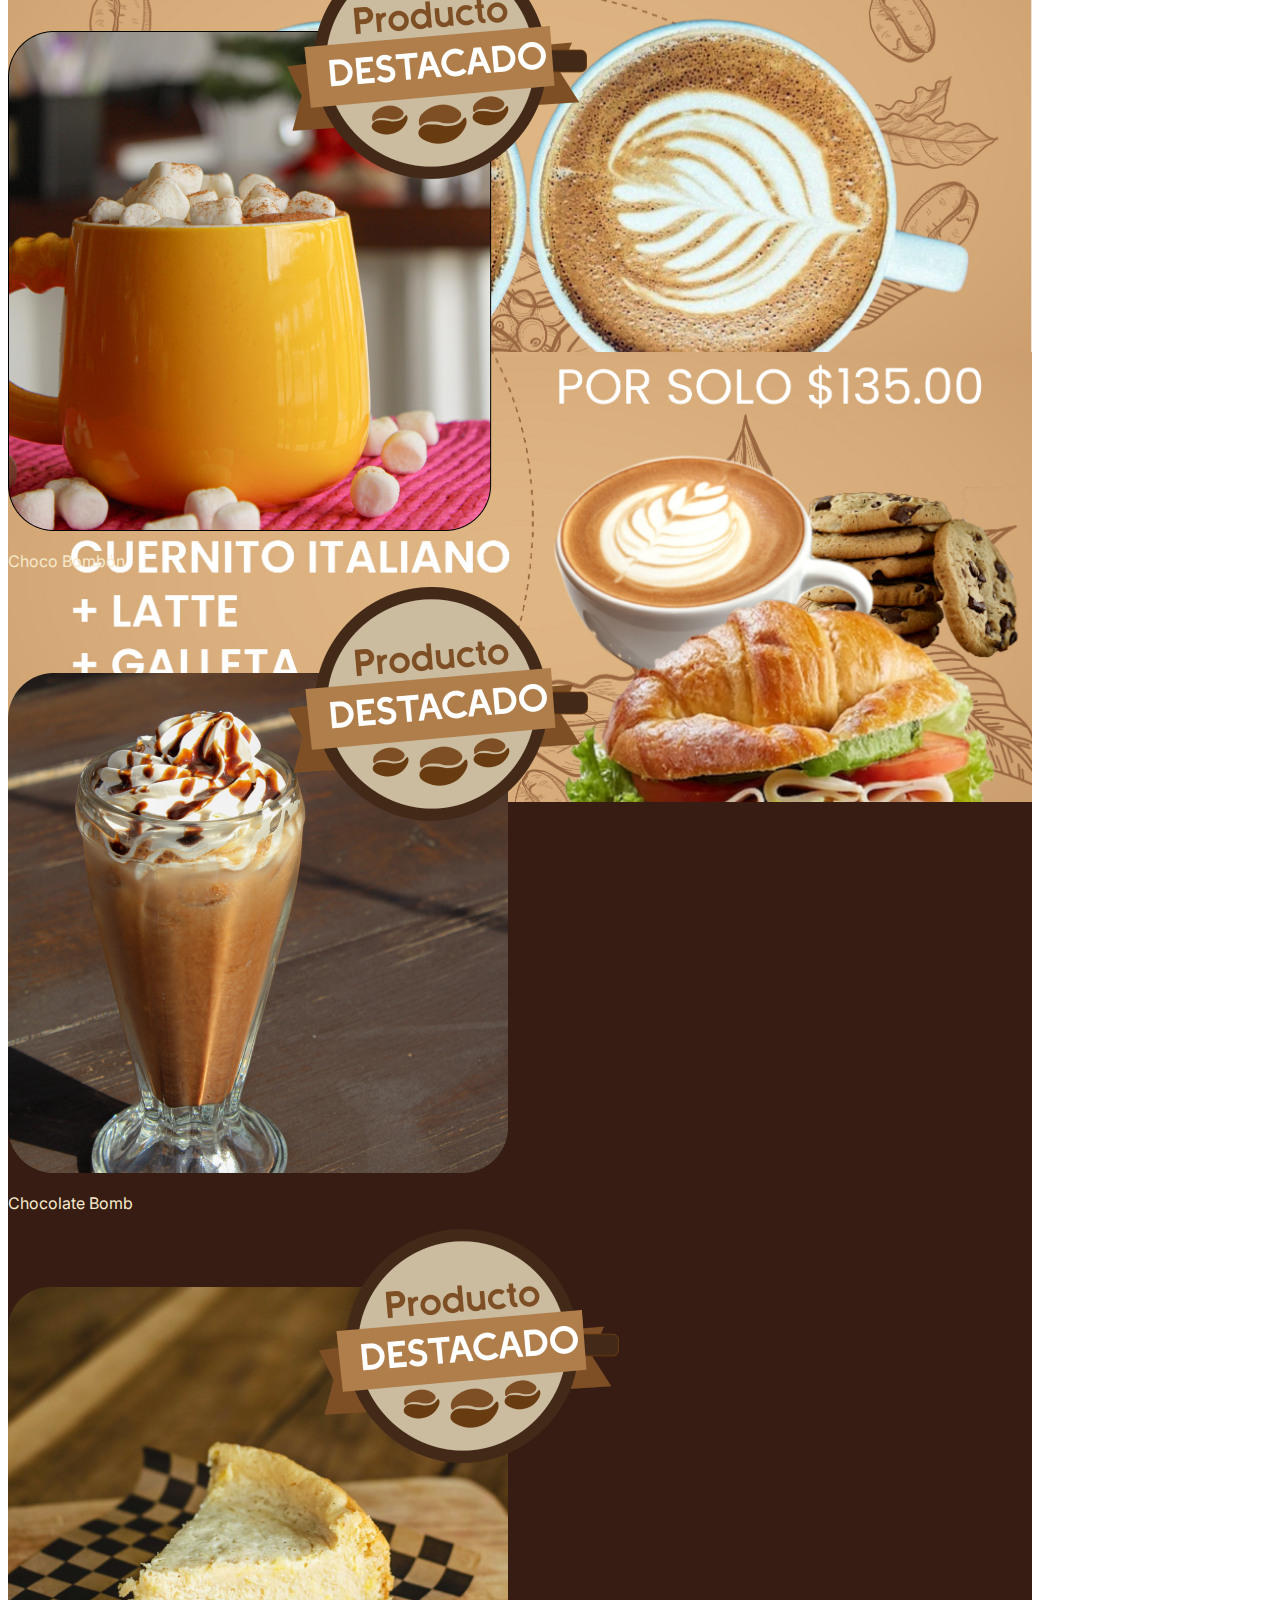
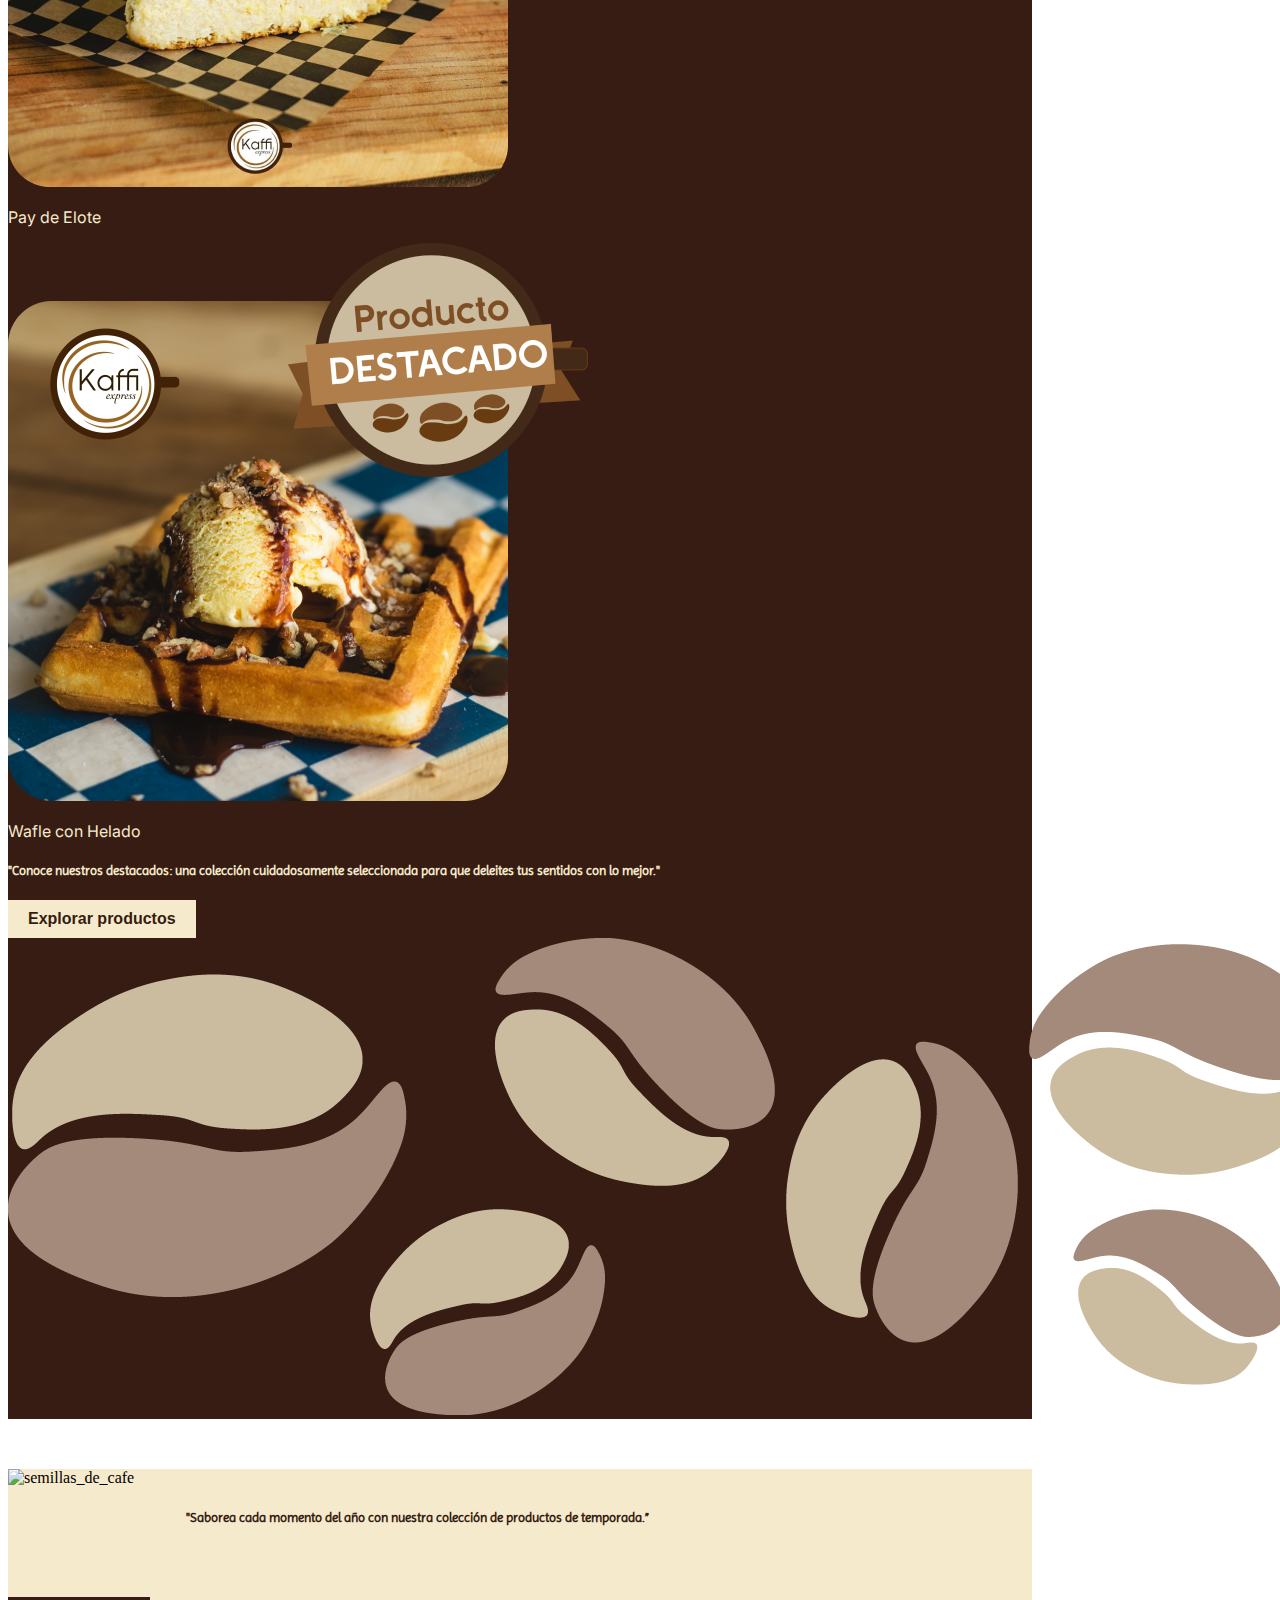
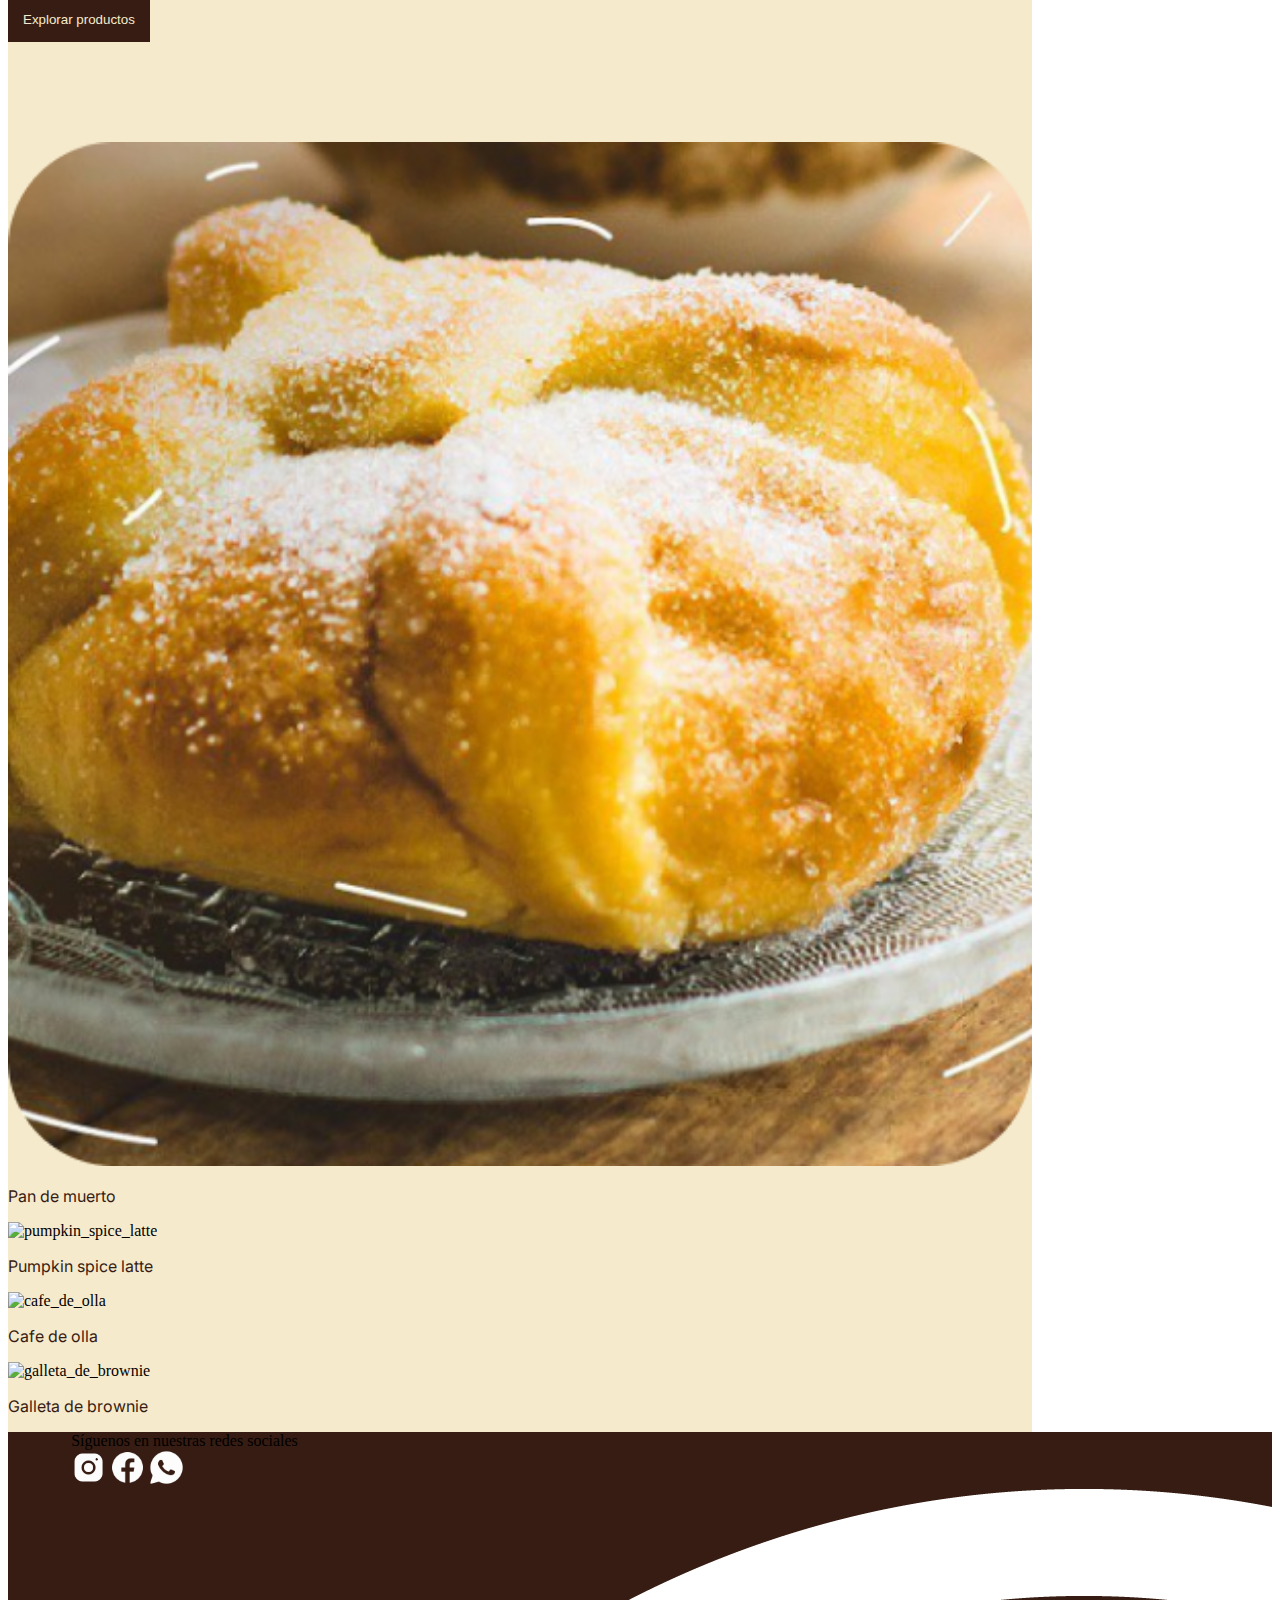
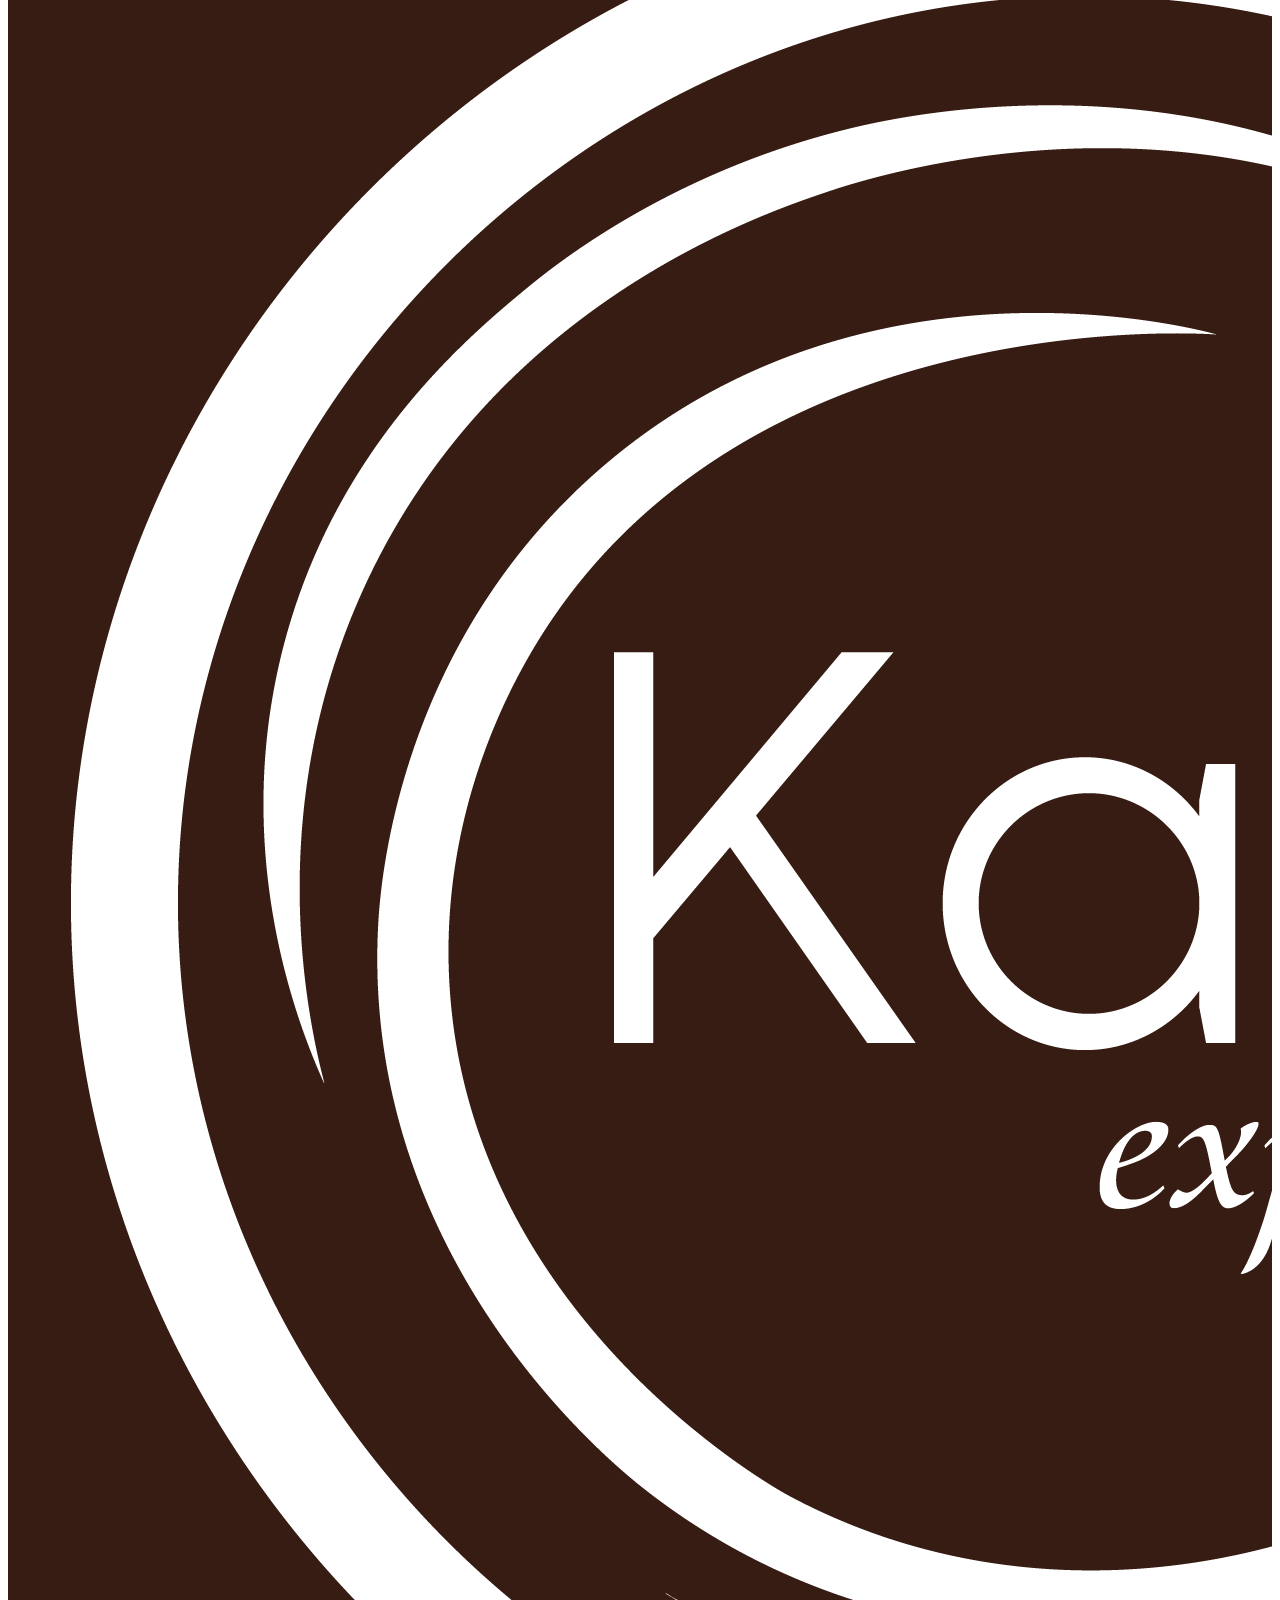
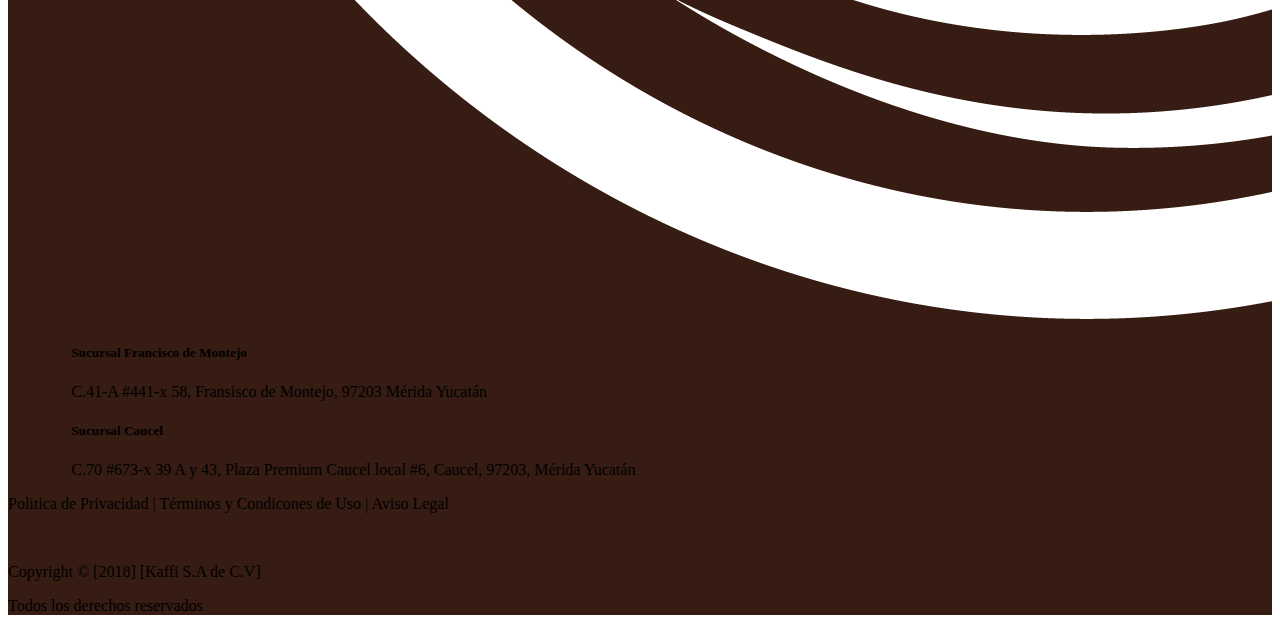
==== commit b4ee8df1: "cambios" ====
--- a/index.html
+++ b/index.html
@@ -267,7 +267,7 @@
                                     <img src="./assets/images/pupmkin_spice_latte.png" alt="pumpkin_spice_latte">
                                 </div>
                                 <div>
-                                    <p>Pupmkin spice latte</p>
+                                    <p>Pumpkin spice latte</p>
                                 </div>
                             </div>
                         </div>
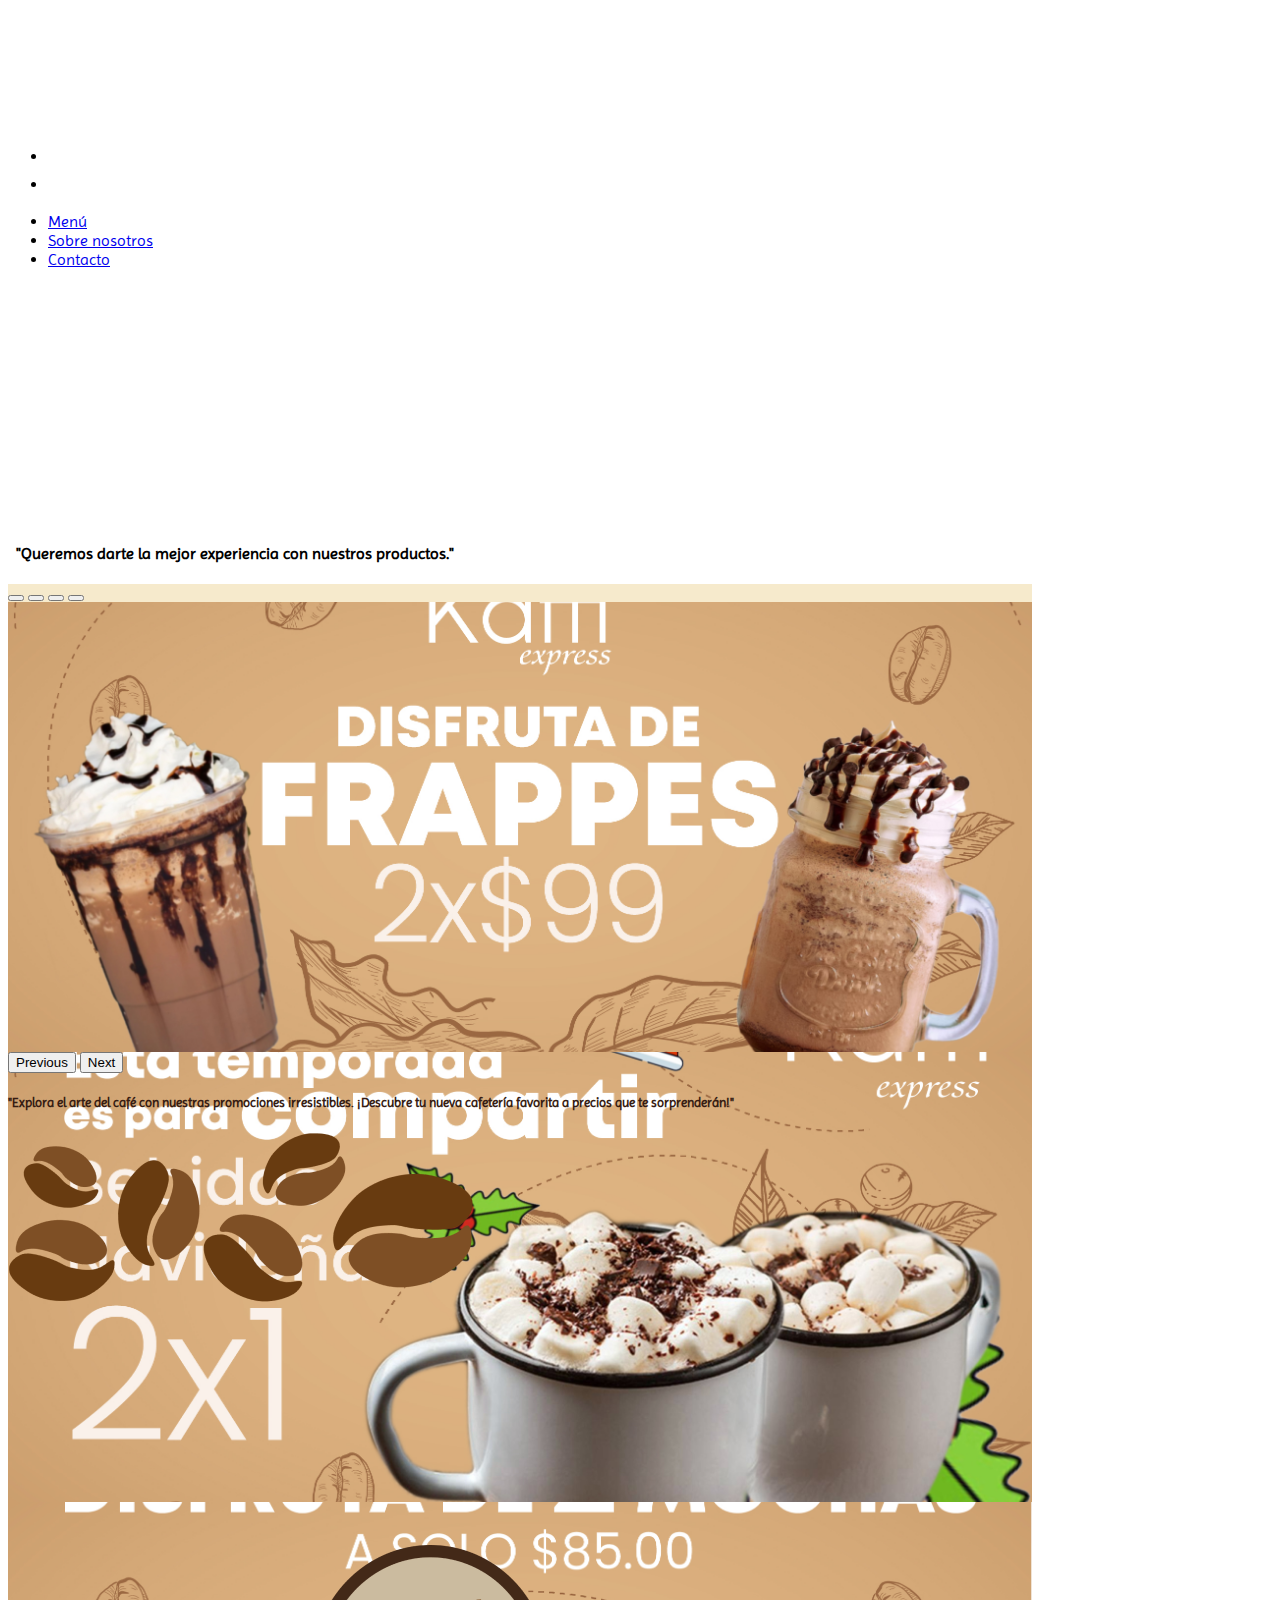
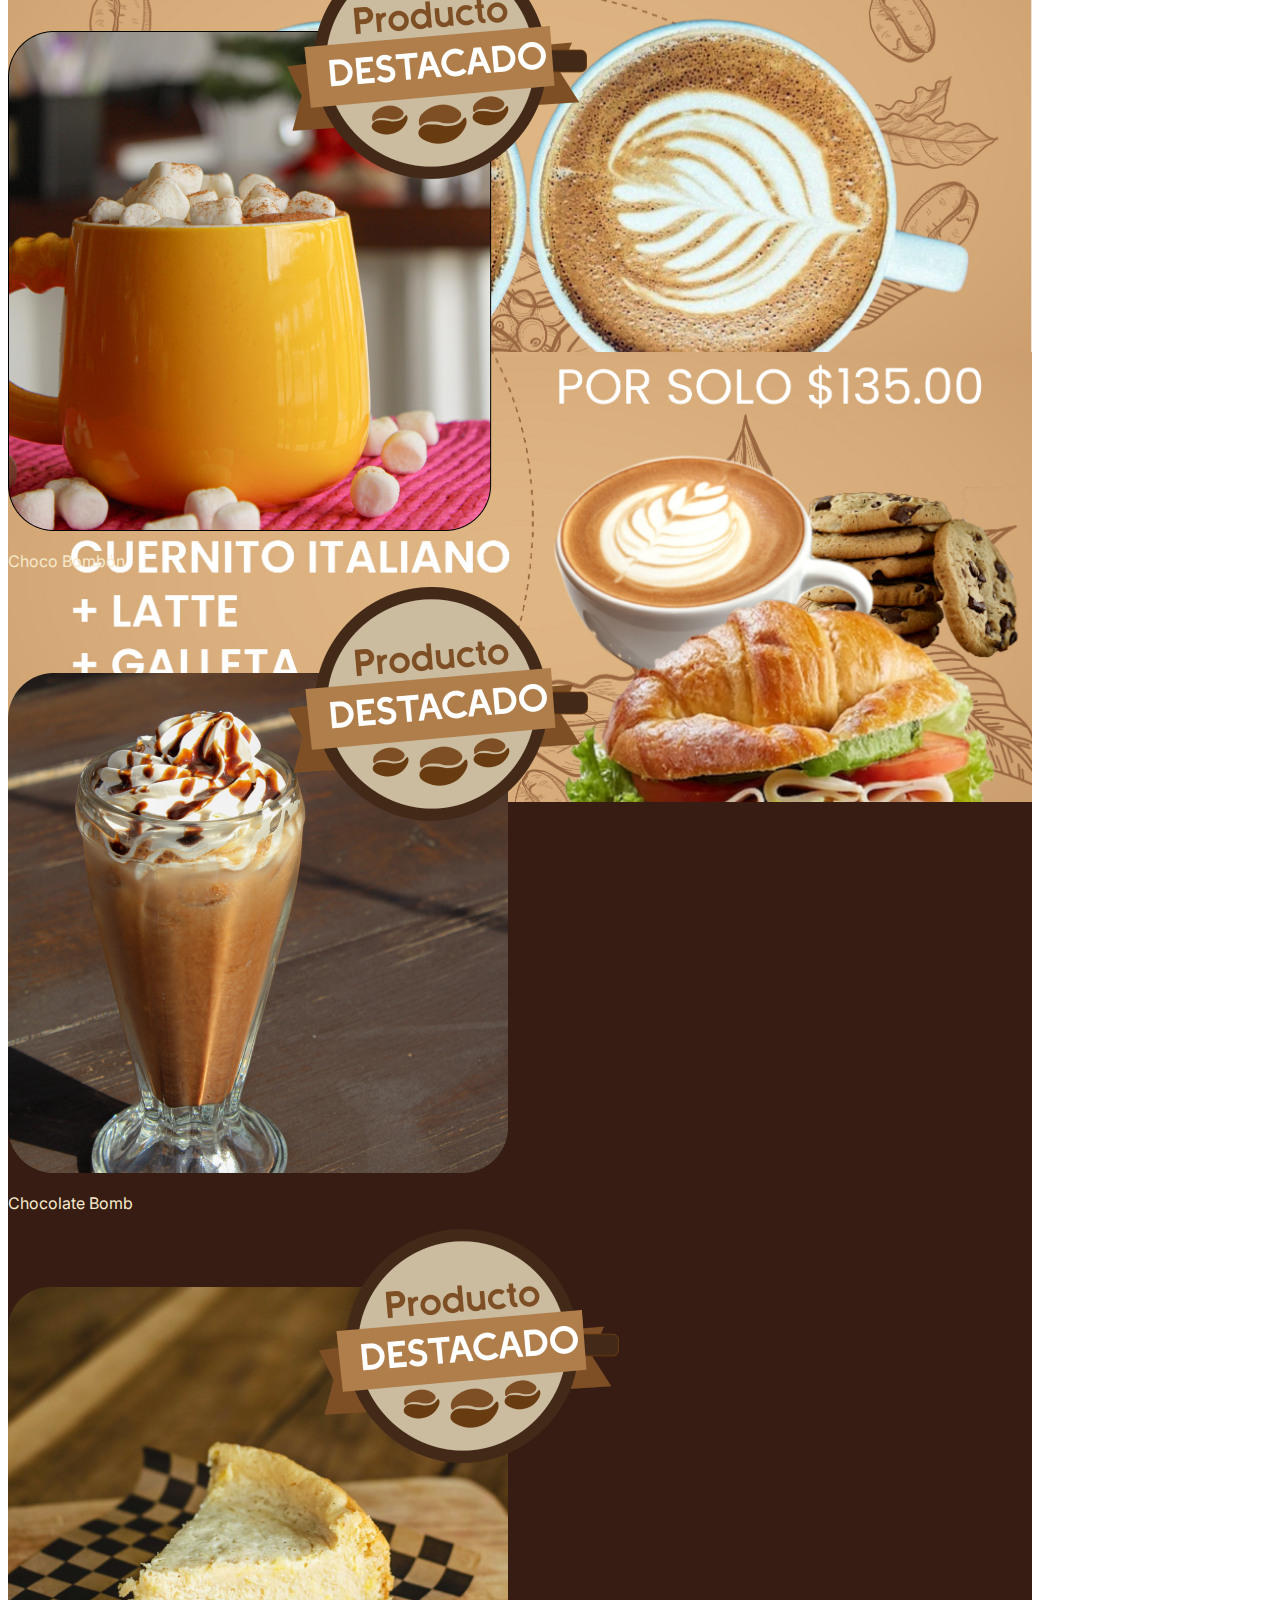
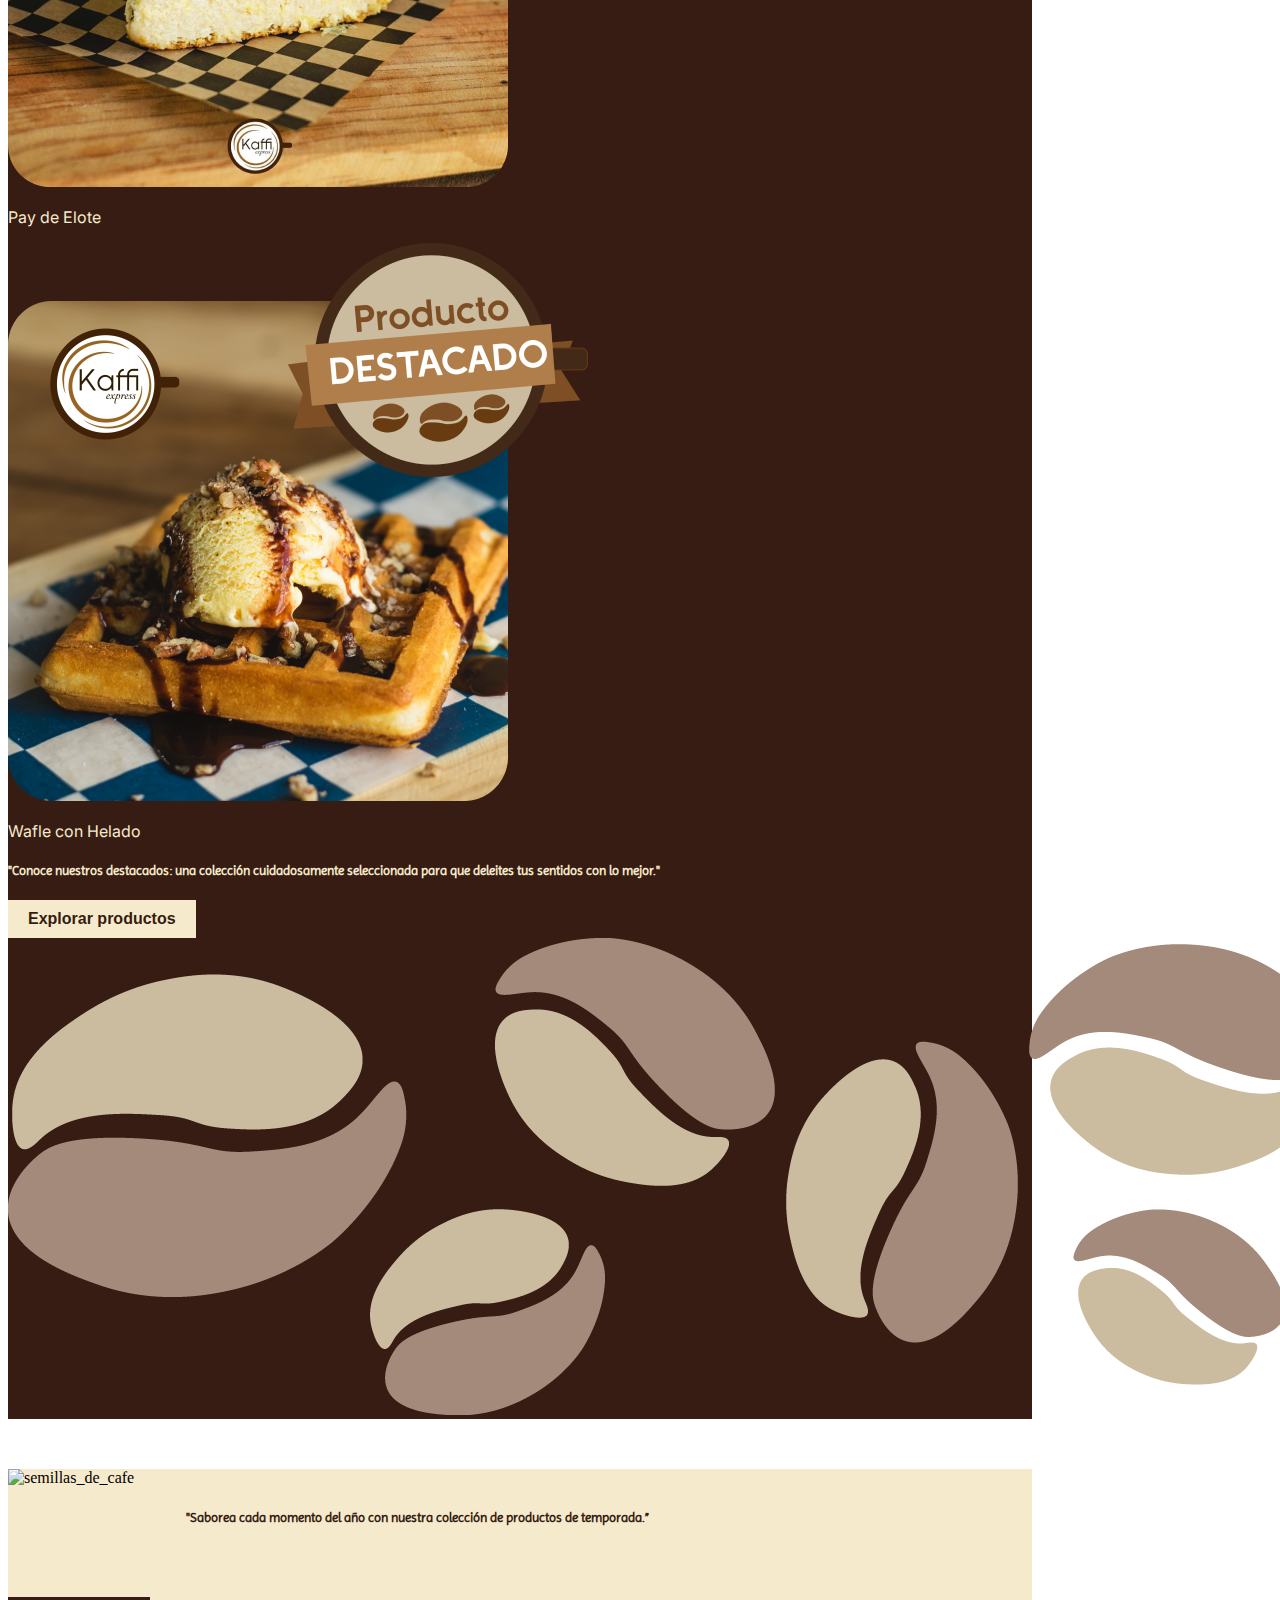
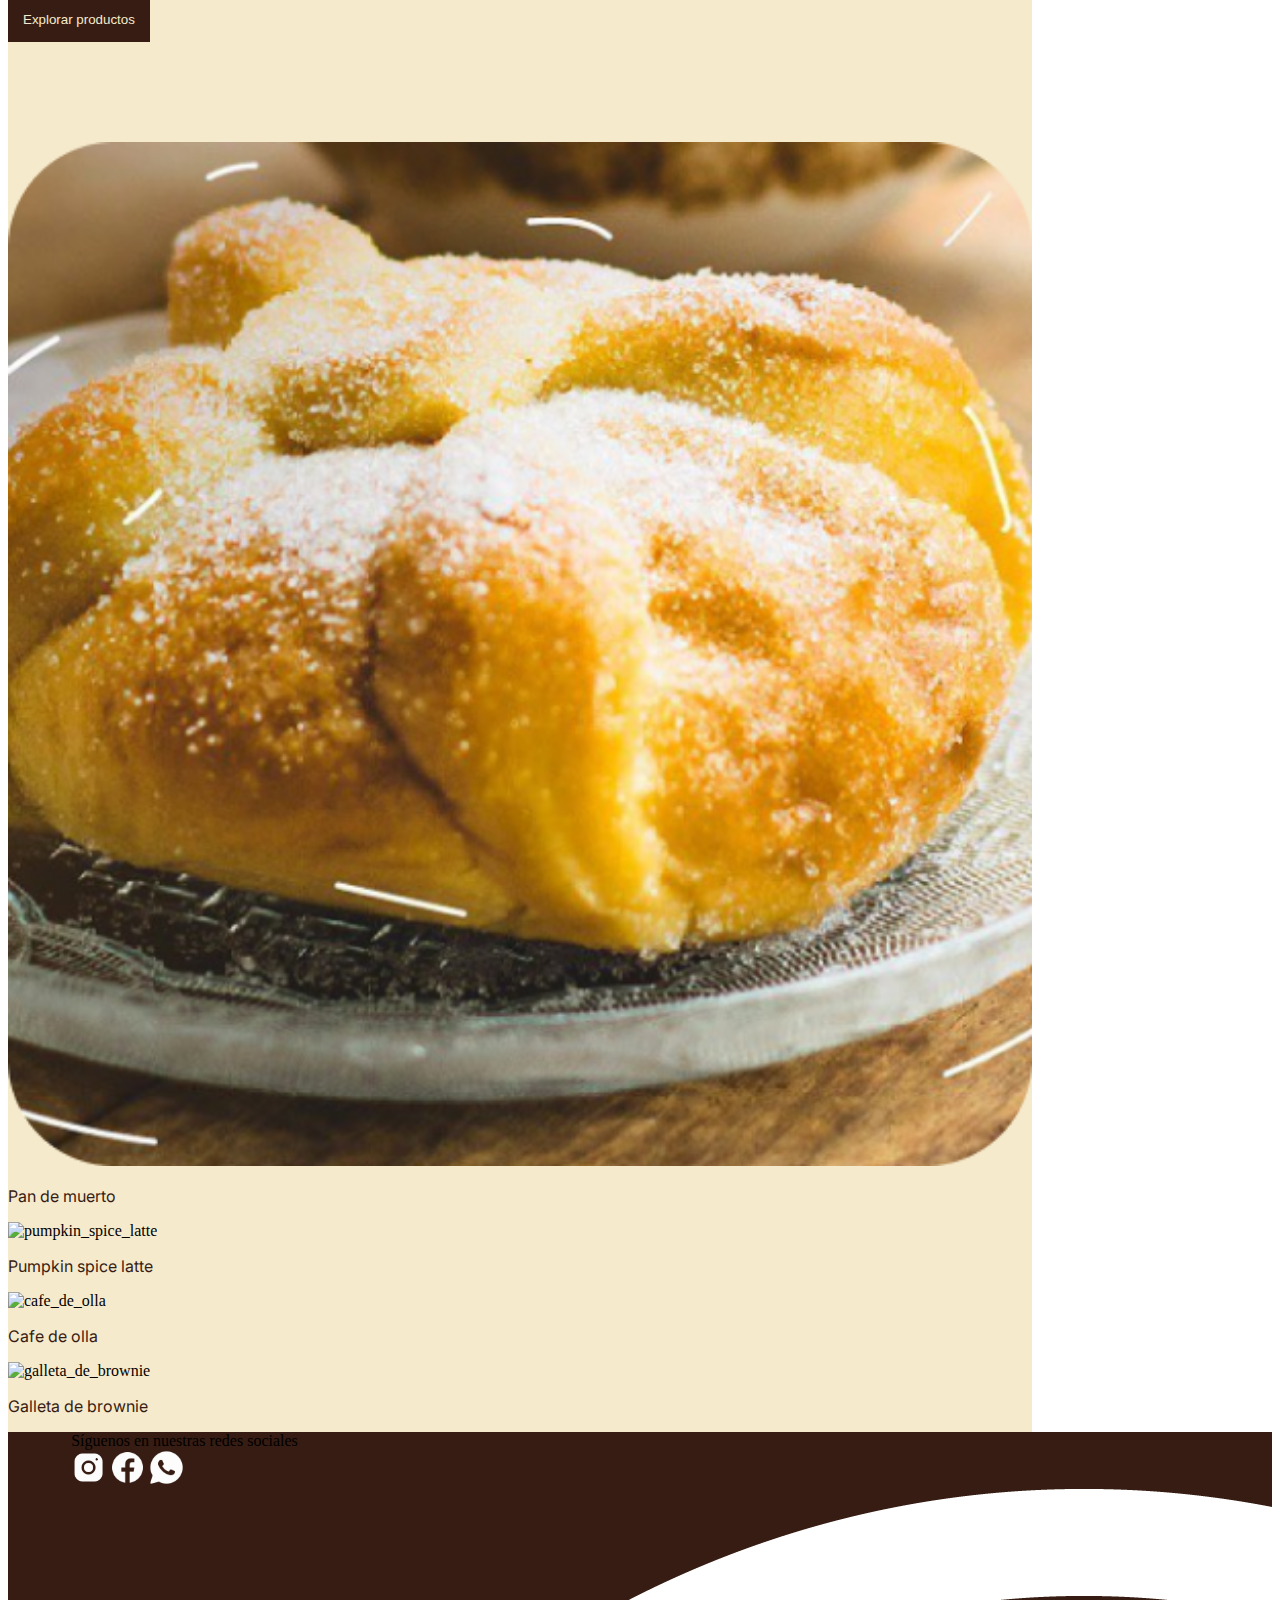
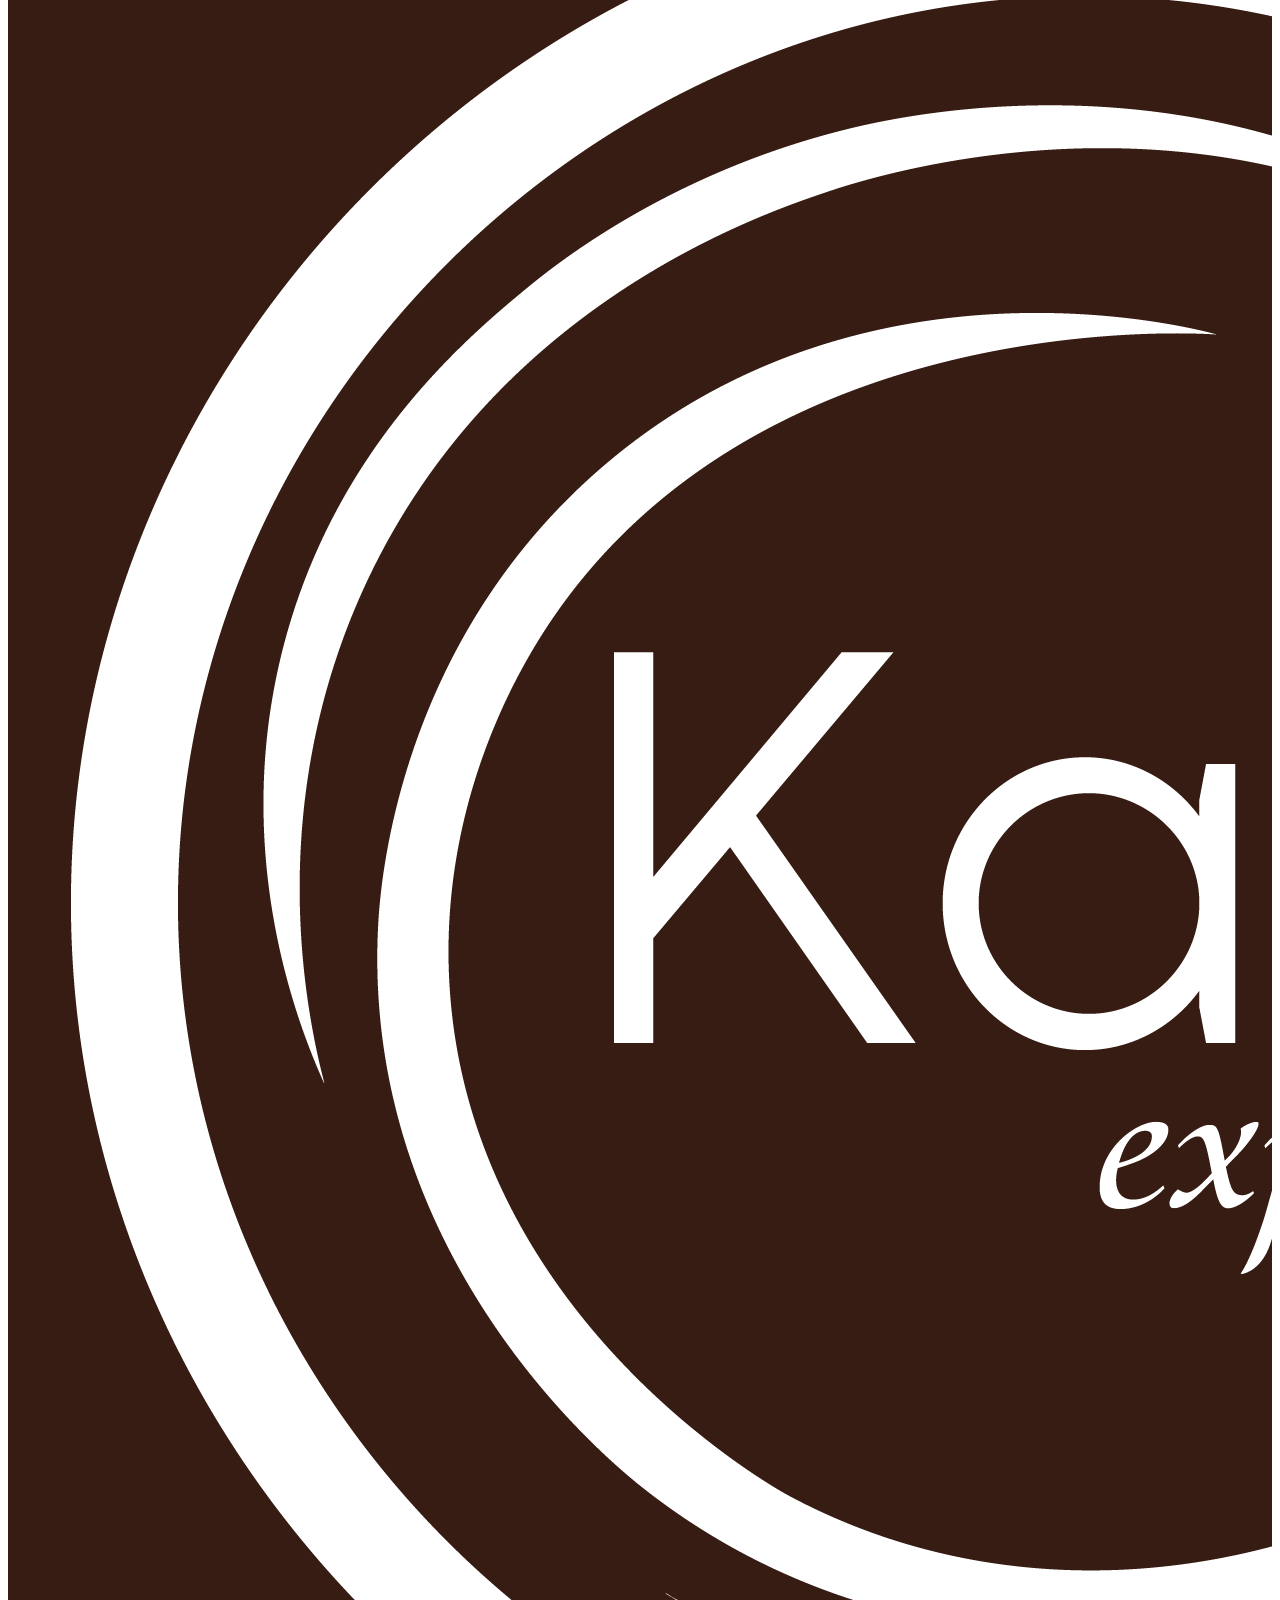
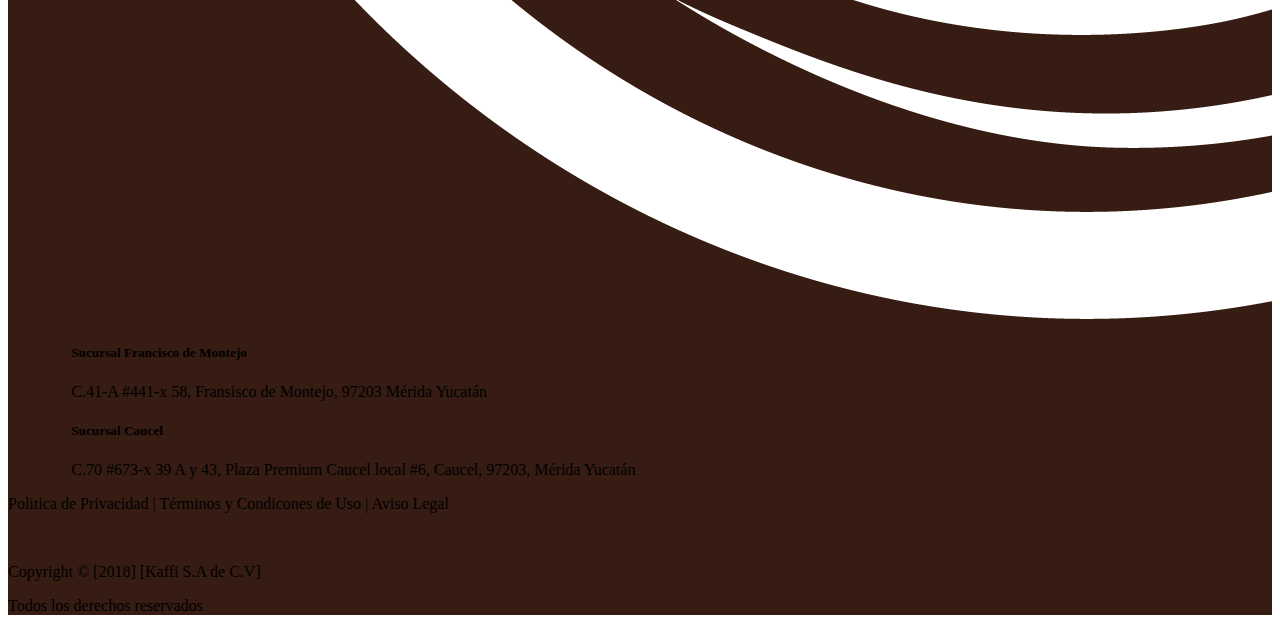
==== commit fd6d6411: "cambios index seeds" ====
--- a/index.html
+++ b/index.html
@@ -157,8 +157,8 @@
                                 cafetería favorita a precios que te sorprenderán!"
                             </h5>
                         </div>
-                        <div class="col-sm-12 d-flex justify-content-center" id="seeds2">
-                            <img src="./assets/images/granos_cafe.png" alt="dibujo de granos de café">
+                        <div class="col-sm-12 d-flex justify-content-center w-25" id="seeds2">
+                            <img src="./assets/images/granos_cafe.png" alt="dibujo de granos de café" class="img-fluid">
                         </div>
                     </div>
 
@@ -183,7 +183,7 @@
                             </div>
                         </div>
                         <!-- Producto 2 -->
-                        <div class="col-sm-6 w-50 ">
+                        <div class="col-sm-6 w-50">
                             <div class="d-flex flex-column align-items-center text-center">
                                 <img src="./assets/images/top-products2.png" alt="Imagen Producto 2" class="img-fluid">
                                 <p class="product-name pe-4">Chocolate Bomb</p>
--- a/assets/styles/homepage.css
+++ b/assets/styles/homepage.css
@@ -97,12 +97,7 @@
     width:80%;
 }
 
-#seeds2{  /* container img */
-   max-height: 5vh;
-   width: auto;
-}
-
-.img-promo-carrousel, #seeds2 img {
+.img-promo-carrousel {
     width: 100%;
     height: 100%;
     object-fit: cover;
